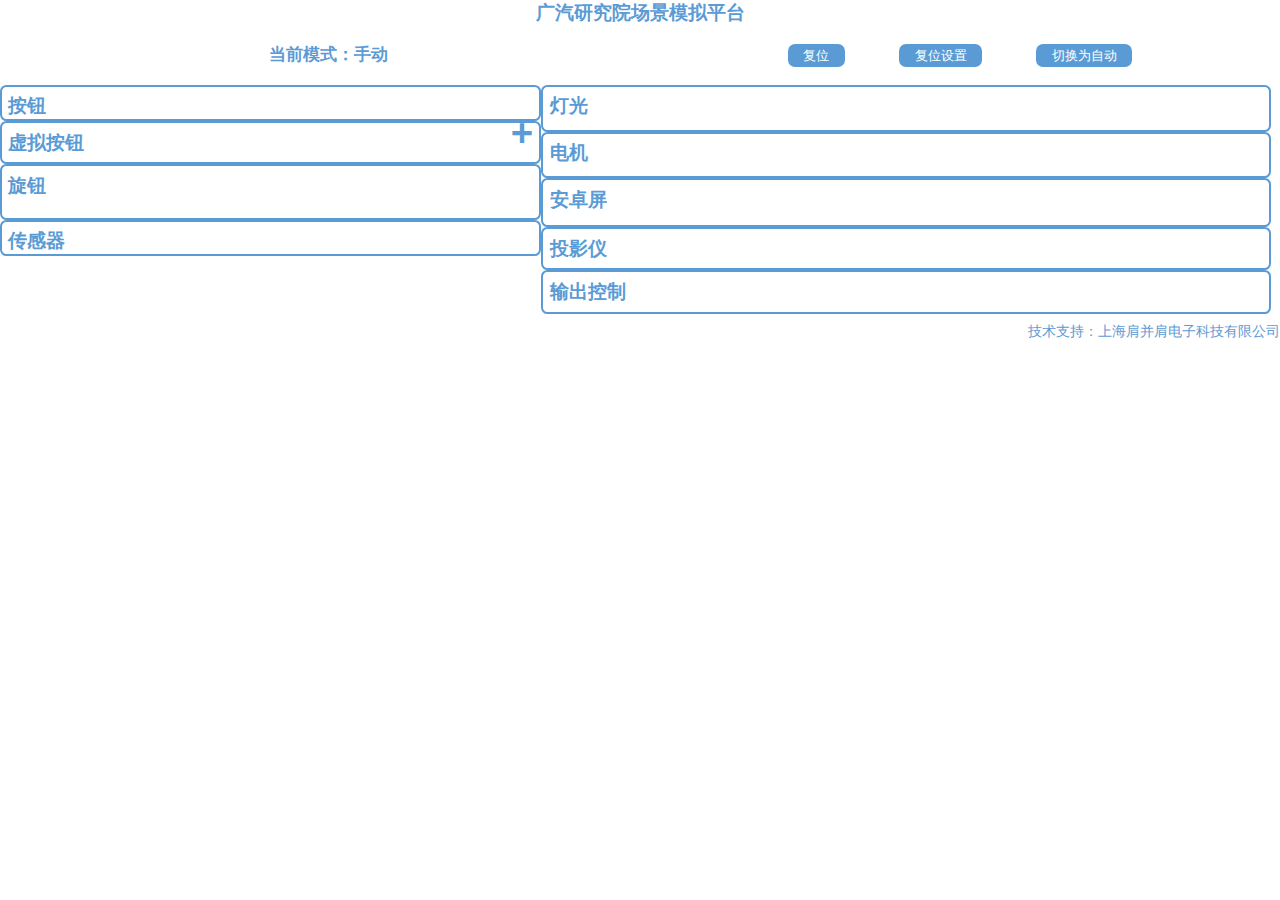
==== index.html @ 69b32aba "10.00" ====
<!DOCTYPE html>
<html>

<head>
    <meta charset="utf-8" />
    <title></title>
</head>

<body>
    <link rel="stylesheet" type="text/css" href="./css/reset.css" />
    <link rel="stylesheet" type="text/css" href="./lib/index.css" />
    <link rel="stylesheet" type="text/css" href="./css/index.css" />
    <div class="boy">
        <div id="app"></div>
			
		

        <!-- 头部 -->
        <div class="top">
            <div class="top_one">广汽研究院场景模拟平台</div>
            <div class="top_two">
                <!-- <span class="top_btn1">当前模式：手动</span> -->
                <span class="top_btn1">当前模式：手动</span>
                <span class="top_btn2 top_btn3" id="restorationBtn">复位</span>
                <span class="top_btn2" id="AllRestoration">复位设置</span>
                <span class="top_btn2" id="cut">切换为自动</span>
            </div>
        </div>
        <!-- 手动模式 -->
        <div class="content">
            <div class="contenter">

                <div class="corer"></div>
                <div class="Restoration" id="Restoration">
                    <div class="RestorationDiv" id="RestorationDiv">

                    </div>

                    <div class="Rest_library">
                        <div class="library_head">
                            <span>设备在线状态</span>
                            <img src="img/22.png" class="library_Back">
                        </div>
                        <div class="library_body">
                            <div class="library_body_name">
                                <span>氛围灯</span>
                                <span class="pack" id="pack1"></span>
                            </div>
                            <div class="library_body_body" id="library_body_body1">

                            </div>
                            <div class="library_body_name">
                                <span>电机</span>
                                <span class="pack" id="pack2"></span>
                            </div>
                            <div class="library_body_body" id="library_body_body2">

                            </div>
                            <div class="library_body_name">
                                <span>安卓屏</span>
                                <span class="pack"></span>
                            </div>
                            <div class="library_body_body" id="library_body_body5">

                            </div>
                            <div class="library_body_name">
                                <span>投影仪</span>
                                <span class="pack"></span>
                            </div>
                            <div class="library_body_body" id="library_body_body3">

                            </div>
                            <div class="library_body_name">
                                <span>输出控制</span>
                                <span class="pack"></span>
                            </div>
                            <div class="library_body_body" id="library_body_body4">

                            </div>
                        </div>
                        <!--                        <div class="library_head">-->
                        <!--                            <span>信号</span>-->
                        <!--                        </div>-->
                        <!--                        <div class="library_body">-->
                        <!--                            <div class="library_body_name">-->
                        <!--                                <span>输入信号</span>-->
                        <!--                                <span class="pack" id="pack3"></span>-->
                        <!--                            </div>-->
                        <!--                            <div class="library_body_body" id="library_body_body99">-->
                        <!--                                <div class="library_body_body_one" id="0X201">-->
                        <!--                                    <span>id:0X201</span>-->
                        <!--                                    <span class="lib_span">前门1</span>-->
                        <!--                                </div>-->

                        <!--                            </div>-->
                        <!--                        </div>-->

                    </div>

                    <div class="Restoration_btn">
                        <button class="Restoration_cancel">取消</button>
                        <button class="Restoration_seva">保存</button>
                    </div>

                </div>
                <div class="left">
                    <!-- 按钮 -->
                    <div class="button">
                        <div class="button_span">按钮</div>
                        <div class="button_body" id="button_body">
                            <!-- <div class="button_body_one">
                                <input type="text" name="" class="button_remark">
                                <span class="button_body_one_span">ID:
                                    <span class="button_body_one_id">0x123</span>
                                </span>
                                <div class="button_body_one_one">
                                    <div class="button_body_one_btn">
                                        <div class="button_body_one_btn_circle"></div>
                                        <div><input type="text"></div>
                                    </div>
                                    <div class="button_body_one_btn">
                                        <div class="button_body_one_btn_circle"></div>
                                        <div><input type="text"></div>
                                    </div>
                                    <div class="button_body_one_btn">
                                        <div class="button_body_one_btn_circle"></div>
                                        <div><input type="text"></div>
                                    </div>

                                </div>
                            </div> -->
                        </div>
                    </div>
                    <!-- 虚拟按钮 -->
                    <div class="virtual">
                        <div class="virtual_span">虚拟按钮</div>
                        <div class="virt_text" id="virt_text">
                            <div class="virt_text_id"><span>ID:</span>
                                <input type="number" class="virt_text_span" id="virt_text_span">
                            </div>
                            <div class="virt_text_num"><span>数量:</span>
                                <input type="number" class="virt_text_span" id="virt_text_num">
                            </div>
                            <div>
                                <button type="button" id="virt_ensure">取消</button>
                                <button type="button" id="virt_cancel">确定</button>
                            </div>
                        </div>
                        <div class="virt_cover" id="virt_cover"></div>
                        <!-- 加号 -->
                        <div class="virtual_add" id="virt_add">+</div>
                        <div class="virtual_body" id="virtual_body">

                            <!-- <div class="virtual_body_one">
                            <input type="text" name="" class="virtual_remark">
                            <span class="virtual_body_one_span">ID:<span class="virtual_body_one_id">0x123</span></span>
                            <div class="button_body_one_one">
                                <div class="virtual_body_one_btn">
                                    <div class="virtual_body_one_btn_circle"></div>
                                    <div><input type="text"></div>
                                </div>
                                <div class="virtual_body_one_btn">
                                    <div class="virtual_body_one_btn_circle"></div>
                                    <div><input type="text"></div>
                                </div>
                                <div class="virtual_delete">X</div>
                            </div>
                        </div> -->

                        </div>
                    </div>
                    <!-- 旋钮 -->
                    <div class="rotaryknob">
                        <div class="rotaryknob_span">旋钮</div>
                        <div class="rotaryknob_body" id="rotaryknob_body">
                            <!-- <div class="rotaryknob_body_one">
                                <input type="text" name="" class="rotaryknob_remark">
                                <span class="rotaryknob_body_one_span">ID:
                                    <span class="rotaryknob_body_one_id">0x123</span>
                                </span>
                                <input type="text" readonly="readonly" class="rotaryknob_remark_one">
                                <input type="text" value="旋转步数" class="rotaryknob_remark_two">
                                <button type="button" class="rota_btn">Power</button>
                            </div> -->
                        </div>
                    </div>
                    <!-- 传感器 -->
                    <div class="sensor">
                        <div class="sensor_span">传感器</div>
                        <div class="sensor_body" id="sensor_body">
                            <!-- <div class="sensor_body_one">
                                <input type="text" name="" class="sensor_remark ">
                                <span class="sensor_body_one_span">ID:
                                    <span class="sensor_body_one_id">0x123</span>
                                </span>

                                <div class="sensor_body_one_one">
                                    <div class="sensor_body_one_btn">
                                        <div class="sensor_body_one_btn_circle"></div>
                                        <div><input type="text"></div>
                                    </div>
                                    <div class="sensor_body_one_btn">
                                        <div class="sensor_body_one_btn_circle"></div>
                                        <div><input type="text"></div>
                                    </div>
                                    <div class="sensor_body_one_btn">
                                        <div class="sensor_body_one_btn_circle"></div>
                                        <div><input type="text"></div>
                                    </div>
                                </div>
                            </div> -->
                        </div>
                    </div>
                </div>

                <div class="right">
                    <!-- 灯光 -->
                    <div class="lamplight">
                        <div class="lamp_span">灯光</div>
                        <div class="lamp_body" id="lamp_body">
                            <!-- <div class="lamp_body_one">
                                <input type="text" name="" class="lamp_remark ">
                                <span class="lamp_body_one_span">ID:
                                    <span class="lamp_body_one_id">0x123</span>
                                </span>
                                <div class="lamp_body_one_one">
                                    <label for="">模式:</label>
                                    <select class="lamp_xuanxiang" name="" value="">
                                        <option value="01">关闭模式</option>
                                        <option value="02">打开模式</option>
                                        <option value="03">呼吸模式</option>
                                        <option value="04">颜色过渡模式</option>
                                        <option value="05">正向流水保持模式</option>
                                        <option value="06">正向流水不保持模式</option>
                                        <option value="07">反向流水保持模式</option>
                                        <option value="08">反向流水不保持模式</option>
                                        <option value="09">带数量正向流水模式</option>
                                        <option value="0A">带数量反向流水模式</option>
                                        <option value="0B">正向灭灯流水保持模式</option>
                                        <option value="0C">正向灭灯流水模式</option>
                                        <option value="0D">正向慢速流水保持模式</option>
                                        <option value="0E">正向慢速流水不保持模式</option>
                                        <option value="0F">反向慢速流水保持模式</option>
                                        <option value="10">反向慢速流水不保持模式</option>
                                        <option value="11">带数量正向慢速流水模式</option>
                                        <option value="12">带数量反向慢速流水模式</option>
                                        <option value="13">带数量正向拖尾流水模式</option>
                                        <option value="14">带数量反向拖尾流水模式</option>
                                        <option value="15">多彩正向流水模式</option>
                                        <option value="16">多彩反向流水模式</option>
                                        <option value="17">全彩像素颜色设置模式</option>
                                        <option value="18">全彩像素显示模式</option>
                                        <option value="19">全彩像素清除模式</option>
                                        <option value="1A">单色像素颜色设置模式</option>
                                        <option value="1B">单色像素显示模式</option>
                                    </select>
                                    <span>流动LED:</span>
                                    <input class="liudong" type="text">
                                    <span>LED数量:</span>
                                    <input class="led" type="text">
                                    <span>速度:</span>
                                    <input class="sudu" type="text">
                                    <span>颜色:</span>

                                    <input type="color" name="" class="yanse" />
                                    <span>白色值:</span>
                                    <input type="text" name="" class="type7" />
                                    <button class="lamp_send">执行</button>
                                </div>
                            </div -->
                        </div>
                    </div>
                    <!-- 电机 -->
                    <div class="electrical">
                        <div class="elec_span">电机</div>
                        <div class="elec_body" id="elec_body">
                            <!-- <div class="elec_body_one">
                                <input type="text" name="" class="elec_remark">
                                <span class="elec_body_one_span">ID:
                                    <span class="elec_body_one_id">0x123</span>
                                </span>
                                <div class="elec_right">

                                    <input type="range" disabled="true" name="" min="0" max="100" value="10" step="1" class="elec_int">
                                    <input type="text" value="" class="elec_cover">
                                    <input type="text" value="" class="elec_OverAll">
                                    <input type="text" value="" class="elec_Current">

                                    <button type="button" class="elec_up">前进</button>
                                    <button type="button" class="elec_down">后退</button>

                                    <label for="">
                                        <input type="radio" name="101" value="1">1
                                        <input type="radio" name="101" value="2">2
                                        <input type="radio" name="101" value="3">3
                                        <input type="radio" name="101" value="2">4
                                    </label>
                                    <button type="button" class="elec_save">保存</button>
                                    <button type="button" class="elec_send">调用</button>
                                </div>
                            </div> -->
                        </div>

                    </div>
                    <!-- 安卓屏 -->
                    <div class="android">
                        <div class="andr_span">安卓屏</div>
                        <div class="andr_body" id="andr_body">
                            <!-- <div class="andr_body_one">
                                <input type="text" name="" class="andr_remark">
                                <span class="andr_body_one_span">ID:
                                    <span class="andr_body_one_id">0x123</span>
                                </span>
                                <div class="andr_body_one_one">
                                    <button class="andr_stop andr_video">停止并关闭</button>
                                    <button class="andr_pause andr_video">暂停</button>
                                    <button class="andr_play andr_video">继续播放</button>
                                    <button class="andr_video1 andr_video">视频1</button>
                                    <button class="andr_video2 andr_video">视频2</button>
                                    <button class="andr_video3 andr_video">视频3</button>
                                    <button class="andr_video4 andr_video">视频4</button>
                                    <button class="andr_video5 andr_video">视频5</button>
                                    <button class="andr_video6 andr_video">视频6</button>
                                    <button class="andr_video7 andr_video">视频7</button>
                                    <button class="andr_video8 andr_video">视频8</button>
                                    <button class="andr_video9 andr_video">视频9</button>
                                    <button class="andr_video10 andr_video">视频10</button>
                                </div>
                            </div> -->
                        </div>
                    </div>

                    <!-- 投影仪 -->
                    <div class="projector">
                        <div class="proj_span">投影仪</div>
                        <div class="proj_body" id="proj_body">
                            <!-- <div class="proj_body_one">
                            <input type="text" name="" class="proj_remark">
                            <span class="proj_body_one_span">ID:
                                <span class="proj_body_one_id">0x123</span>
                            </span>
                            <div class="proj_top">
                                <button class="proj_1">开机</button>
                                <button class="proj_2">关机</button>
                            </div>
                            <div class="proj_bott">
                                <button class="proj_3">视频1</button>
                                <button class="proj_4">视频2</button>
                                <button class="proj_5">视频3</button>
                                <button class="proj_6">视频4</button>
                                <button class="proj_7">视频5</button>
                                <button class="proj_8">视频6</button>
                                <button class="proj_9">视频7</button>
                                <button class="proj_10">视频8</button>
                            </div>
                        </div> -->
                        </div>
                    </div>
                    <!-- 输出控制 -->
                    <div class="output">
                        <div class="outp_span">输出控制</div>
                        <div class="outp_body" id="outp_body">
                            <!-- <div class="outp_body_one">
                            <input type="text" name="" class="outp_remark">
                            <span class="outp_body_one_span">ID:
                                <span class="outp_body_one_id">0x123</span>
                            </span>
                            <div class="outp_b">
                                <div class="outp_btn">
                                    <input type="text" name="" value="" class="outp_input" />
                                    <button type="button"></button>
                                </div>
                                <div class="outp_btn">
                                    <input type="text" name="" value="" class="outp_input" />
                                    <button type="button"></button>
                                </div>
                                <div class="outp_btn">
                                    <input type="text" name="" value="" class="outp_input" />
                                    <button type="button"></button>
                                </div>
                                <div class="outp_btn">
                                    <input type="text" name="" value="" class="outp_input" />
                                    <button type="button"></button>
                                </div>
                            </div>
                        </div> -->
                        </div>
                    </div>
                </div>
            </div>


        </div>


        <!-- 自动模式 -->
        <div class="selfmotion">
            <div class="selfer">
                <div class="selfer_one" id="selfer_one">
                    <div class="selfer_lef">
                        <span>操作讲解</span>
                        <span>1.xxxxxxxxxxxxxxxxxxxxxx</span>
                        <span>2.xxxxxxxxxxxxxxxxxxxxxx</span>
                        <span>3.xxxxxxxxxxxxxxxxxxxxxx</span>
                    </div>
                    <div class="selfer_one_con">
                        <span>迎宾上车</span>
                        <!-- <input type="text" value="迎宾上车" name="" id=""> -->
                    </div>
                    <div class="selfer_one_right">
                        <span>介绍</span>
                        <span>1.xxxxxxxxxxxxxxxxxxxxxx</span>
                        <span>2.xxxxxxxxxxxxxxxxxxxxxx</span>
                        <span>3.xxxxxxxxxxxxxxxxxxxxxx</span>
                        <!-- <input type="text" value="11111111111111111111111111111111111111111111111111111111111"> -->
                        <!-- <textarea name="" cols="10" rows="10">xxxxxxxxxxxxxxxxxxxx</textarea> -->
                    </div>
                </div>
                <div class="selfer_one" id="selfer_two">
                    <div class="selfer_lef">
                        <span>操作讲解</span>
                        <span>1.xxxxxxxxxxxxxxxxxxxxxx</span>
                        <span>2.xxxxxxxxxxxxxxxxxxxxxx</span>
                        <span>3.xxxxxxxxxxxxxxxxxxxxxx</span>
                    </div>
                    <div class="selfer_one_con">
                        <span>欢送下车</span>
                        <!-- <input type="text" value="欢送下车" name=""> -->
                    </div>
                    <div class="selfer_one_right">
                        <span>介绍</span>
                        <span>1.xxxxxxxxxxxxxxxxxxxxxx</span>
                        <span>2.xxxxxxxxxxxxxxxxxxxxxx</span>
                        <span>3.xxxxxxxxxxxxxxxxxxxxxx</span>
                        <!-- <input type="text" value="11111111111111111111111111111111111111111111111111111111111"> -->
                        <!-- <textarea name="" cols="10" rows="10">xxxxxxxxxxxxxxxxxxxx</textarea> -->
                    </div>
                </div>
                <div class="selfer_one" id="selfer_three">
                    <div class="selfer_lef">
                        <span>操作讲解</span>
                        <span>1.xxxxxxxxxxxxxxxxxxxxxx</span>
                        <span>2.xxxxxxxxxxxxxxxxxxxxxx</span>
                        <span>3.xxxxxxxxxxxxxxxxxxxxxx</span>
                    </div>
                    <div class="selfer_one_con">
                        <span>氛围灯体验</span>
                        <!-- <input type="text" value="氛围灯体验" name="" id=""> -->
                    </div>
                    <div class="selfer_one_right">
                        <span>介绍</span>
                        <span>1.xxxxxxxxxxxxxxxxxxxxxx</span>
                        <span>2.xxxxxxxxxxxxxxxxxxxxxx</span>
                        <span>3.xxxxxxxxxxxxxxxxxxxxxx</span>
                        <!-- <input type="text" value="11111111111111111111111111111111111111111111111111111111111"> -->
                        <!-- <textarea name="" cols="10" rows="10">xxxxxxxxxxxxxxxxxxxx</textarea> -->
                    </div>
                </div>
            </div>
        </div>

        <!-- 自动模式3 氛围灯 -->
        <div class="Pattern3">
            <div class="pattern3_top">氛围灯</div>
            <div class="pattern3_btn">
                <span>状态:<span id="patt3_state">不可启动</span></span>
                <div class="pattern3_div" id="pattern3_z"></div>
                <button type="button" class="pattern3_button" disabled="true">启动</button>
                <button type="button" class="pattern3_tuichu">退出</button>

            </div>
            <div class="pattern3_bott">
                <div class="pattern3_one">
                    <div class="pattern3_ico" id="pattern3_ico1"></div>
                    <div class="pattern3_num">A.xxxxxxxxxxxxx</div>
                </div>
                <div class="pattern3_one">
                    <div class="pattern3_ico" id="pattern3_ico2"></div>
                    <div class="pattern3_num">A.xxxxxxxxxxxxx</div>
                </div>
                <div class="pattern3_one">
                    <div class="pattern3_ico" id="pattern3_ico3"></div>
                    <div class="pattern3_num">A.xxxxxxxxxxxxx</div>
                </div>
                <div class="pattern3_one">
                    <div class="pattern3_ico" id="pattern3_ico4"></div>
                    <div class="pattern3_num">A.xxxxxxxxxxxxx</div>
                </div>
                <div class="pattern3_one">
                    <div class="pattern3_ico" id="pattern3_ico5"></div>
                    <div class="pattern3_num">A.xxxxxxxxxxxxx</div>
                </div>
                <div class="pattern3_one">
                    <div class="pattern3_ico" id="pattern3_ico6"></div>
                    <div class="pattern3_num">A.xxxxxxxxxxxxx</div>
                </div>
            </div>
        </div>

        <!-- 尾部 -->
        <div class="bottom">
            技术支持：上海肩并肩电子科技有限公司
        </div>
    </div>


    <!-- <button type="button" id="btn">发送</button> -->
    <script type="text/javascript" src="./lib/sockjs.min.js"></script>
    <script type="text/javascript" src="./lib/stomp.min1.js"></script>
    <script type="text/javascript" src="./lib/jquery-3.3.1.min.js"></script>
    <script type="text/javascript" src="./lib/vue.js"></script>
    <script type="text/javascript" src="./lib/index.js"></script>
    <script type="text/javascript" src="./js/index.js"></script>
</body>

</html>
---- lib/index.css ----
@charset "UTF-8";.el-pagination--small .arrow.disabled,.el-table .hidden-columns,.el-table td.is-hidden>*,.el-table th.is-hidden>*,.el-table--hidden{visibility:hidden}.el-input__suffix,.el-tree.is-dragging .el-tree-node__content *{pointer-events:none}.el-dropdown .el-dropdown-selfdefine:focus:active,.el-dropdown .el-dropdown-selfdefine:focus:not(.focusing),.el-message__closeBtn:focus,.el-message__content:focus,.el-popover:focus,.el-popover:focus:active,.el-popover__reference:focus:hover,.el-popover__reference:focus:not(.focusing),.el-rate:active,.el-rate:focus,.el-tooltip:focus:hover,.el-tooltip:focus:not(.focusing),.el-upload-list__item.is-success:active,.el-upload-list__item.is-success:not(.focusing):focus{outline-width:0}@font-face{font-family:element-icons;src:url(fonts/element-icons.woff) format("woff"),url(fonts/element-icons.ttf) format("truetype");font-weight:400;font-display:"auto";font-style:normal}[class*=" el-icon-"],[class^=el-icon-]{font-family:element-icons!important;speak:none;font-style:normal;font-weight:400;font-variant:normal;text-transform:none;line-height:1;vertical-align:baseline;display:inline-block;-webkit-font-smoothing:antialiased;-moz-osx-font-smoothing:grayscale}.el-icon-ice-cream-round:before{content:"\e6a0"}.el-icon-ice-cream-square:before{content:"\e6a3"}.el-icon-lollipop:before{content:"\e6a4"}.el-icon-potato-strips:before{content:"\e6a5"}.el-icon-milk-tea:before{content:"\e6a6"}.el-icon-ice-drink:before{content:"\e6a7"}.el-icon-ice-tea:before{content:"\e6a9"}.el-icon-coffee:before{content:"\e6aa"}.el-icon-orange:before{content:"\e6ab"}.el-icon-pear:before{content:"\e6ac"}.el-icon-apple:before{content:"\e6ad"}.el-icon-cherry:before{content:"\e6ae"}.el-icon-watermelon:before{content:"\e6af"}.el-icon-grape:before{content:"\e6b0"}.el-icon-refrigerator:before{content:"\e6b1"}.el-icon-goblet-square-full:before{content:"\e6b2"}.el-icon-goblet-square:before{content:"\e6b3"}.el-icon-goblet-full:before{content:"\e6b4"}.el-icon-goblet:before{content:"\e6b5"}.el-icon-cold-drink:before{content:"\e6b6"}.el-icon-coffee-cup:before{content:"\e6b8"}.el-icon-water-cup:before{content:"\e6b9"}.el-icon-hot-water:before{content:"\e6ba"}.el-icon-ice-cream:before{content:"\e6bb"}.el-icon-dessert:before{content:"\e6bc"}.el-icon-sugar:before{content:"\e6bd"}.el-icon-tableware:before{content:"\e6be"}.el-icon-burger:before{content:"\e6bf"}.el-icon-knife-fork:before{content:"\e6c1"}.el-icon-fork-spoon:before{content:"\e6c2"}.el-icon-chicken:before{content:"\e6c3"}.el-icon-food:before{content:"\e6c4"}.el-icon-dish-1:before{content:"\e6c5"}.el-icon-dish:before{content:"\e6c6"}.el-icon-moon-night:before{content:"\e6ee"}.el-icon-moon:before{content:"\e6f0"}.el-icon-cloudy-and-sunny:before{content:"\e6f1"}.el-icon-partly-cloudy:before{content:"\e6f2"}.el-icon-cloudy:before{content:"\e6f3"}.el-icon-sunny:before{content:"\e6f6"}.el-icon-sunset:before{content:"\e6f7"}.el-icon-sunrise-1:before{content:"\e6f8"}.el-icon-sunrise:before{content:"\e6f9"}.el-icon-heavy-rain:before{content:"\e6fa"}.el-icon-lightning:before{content:"\e6fb"}.el-icon-light-rain:before{content:"\e6fc"}.el-icon-wind-power:before{content:"\e6fd"}.el-icon-baseball:before{content:"\e712"}.el-icon-soccer:before{content:"\e713"}.el-icon-football:before{content:"\e715"}.el-icon-basketball:before{content:"\e716"}.el-icon-ship:before{content:"\e73f"}.el-icon-truck:before{content:"\e740"}.el-icon-bicycle:before{content:"\e741"}.el-icon-mobile-phone:before{content:"\e6d3"}.el-icon-service:before{content:"\e6d4"}.el-icon-key:before{content:"\e6e2"}.el-icon-unlock:before{content:"\e6e4"}.el-icon-lock:before{content:"\e6e5"}.el-icon-watch:before{content:"\e6fe"}.el-icon-watch-1:before{content:"\e6ff"}.el-icon-timer:before{content:"\e702"}.el-icon-alarm-clock:before{content:"\e703"}.el-icon-map-location:before{content:"\e704"}.el-icon-delete-location:before{content:"\e705"}.el-icon-add-location:before{content:"\e706"}.el-icon-location-information:before{content:"\e707"}.el-icon-location-outline:before{content:"\e708"}.el-icon-location:before{content:"\e79e"}.el-icon-place:before{content:"\e709"}.el-icon-discover:before{content:"\e70a"}.el-icon-first-aid-kit:before{content:"\e70b"}.el-icon-trophy-1:before{content:"\e70c"}.el-icon-trophy:before{content:"\e70d"}.el-icon-medal:before{content:"\e70e"}.el-icon-medal-1:before{content:"\e70f"}.el-icon-stopwatch:before{content:"\e710"}.el-icon-mic:before{content:"\e711"}.el-icon-copy-document:before{content:"\e718"}.el-icon-full-screen:before{content:"\e719"}.el-icon-switch-button:before{content:"\e71b"}.el-icon-aim:before{content:"\e71c"}.el-icon-crop:before{content:"\e71d"}.el-icon-odometer:before{content:"\e71e"}.el-icon-time:before{content:"\e71f"}.el-icon-bangzhu:before{content:"\e724"}.el-icon-close-notification:before{content:"\e726"}.el-icon-microphone:before{content:"\e727"}.el-icon-turn-off-microphone:before{content:"\e728"}.el-icon-position:before{content:"\e729"}.el-icon-postcard:before{content:"\e72a"}.el-icon-message:before{content:"\e72b"}.el-icon-chat-line-square:before{content:"\e72d"}.el-icon-chat-dot-square:before{content:"\e72e"}.el-icon-chat-dot-round:before{content:"\e72f"}.el-icon-chat-square:before{content:"\e730"}.el-icon-chat-line-round:before{content:"\e731"}.el-icon-chat-round:before{content:"\e732"}.el-icon-set-up:before{content:"\e733"}.el-icon-turn-off:before{content:"\e734"}.el-icon-open:before{content:"\e735"}.el-icon-connection:before{content:"\e736"}.el-icon-link:before{content:"\e737"}.el-icon-cpu:before{content:"\e738"}.el-icon-thumb:before{content:"\e739"}.el-icon-female:before{content:"\e73a"}.el-icon-male:before{content:"\e73b"}.el-icon-guide:before{content:"\e73c"}.el-icon-news:before{content:"\e73e"}.el-icon-price-tag:before{content:"\e744"}.el-icon-discount:before{content:"\e745"}.el-icon-wallet:before{content:"\e747"}.el-icon-coin:before{content:"\e748"}.el-icon-money:before{content:"\e749"}.el-icon-bank-card:before{content:"\e74a"}.el-icon-box:before{content:"\e74b"}.el-icon-present:before{content:"\e74c"}.el-icon-sell:before{content:"\e6d5"}.el-icon-sold-out:before{content:"\e6d6"}.el-icon-shopping-bag-2:before{content:"\e74d"}.el-icon-shopping-bag-1:before{content:"\e74e"}.el-icon-shopping-cart-2:before{content:"\e74f"}.el-icon-shopping-cart-1:before{content:"\e750"}.el-icon-shopping-cart-full:before{content:"\e751"}.el-icon-smoking:before{content:"\e752"}.el-icon-no-smoking:before{content:"\e753"}.el-icon-house:before{content:"\e754"}.el-icon-table-lamp:before{content:"\e755"}.el-icon-school:before{content:"\e756"}.el-icon-office-building:before{content:"\e757"}.el-icon-toilet-paper:before{content:"\e758"}.el-icon-notebook-2:before{content:"\e759"}.el-icon-notebook-1:before{content:"\e75a"}.el-icon-files:before{content:"\e75b"}.el-icon-collection:before{content:"\e75c"}.el-icon-receiving:before{content:"\e75d"}.el-icon-suitcase-1:before{content:"\e760"}.el-icon-suitcase:before{content:"\e761"}.el-icon-film:before{content:"\e763"}.el-icon-collection-tag:before{content:"\e765"}.el-icon-data-analysis:before{content:"\e766"}.el-icon-pie-chart:before{content:"\e767"}.el-icon-data-board:before{content:"\e768"}.el-icon-data-line:before{content:"\e76d"}.el-icon-reading:before{content:"\e769"}.el-icon-magic-stick:before{content:"\e76a"}.el-icon-coordinate:before{content:"\e76b"}.el-icon-mouse:before{content:"\e76c"}.el-icon-brush:before{content:"\e76e"}.el-icon-headset:before{content:"\e76f"}.el-icon-umbrella:before{content:"\e770"}.el-icon-scissors:before{content:"\e771"}.el-icon-mobile:before{content:"\e773"}.el-icon-attract:before{content:"\e774"}.el-icon-monitor:before{content:"\e775"}.el-icon-search:before{content:"\e778"}.el-icon-takeaway-box:before{content:"\e77a"}.el-icon-paperclip:before{content:"\e77d"}.el-icon-printer:before{content:"\e77e"}.el-icon-document-add:before{content:"\e782"}.el-icon-document:before{content:"\e785"}.el-icon-document-checked:before{content:"\e786"}.el-icon-document-copy:before{content:"\e787"}.el-icon-document-delete:before{content:"\e788"}.el-icon-document-remove:before{content:"\e789"}.el-icon-tickets:before{content:"\e78b"}.el-icon-folder-checked:before{content:"\e77f"}.el-icon-folder-delete:before{content:"\e780"}.el-icon-folder-remove:before{content:"\e781"}.el-icon-folder-add:before{content:"\e783"}.el-icon-folder-opened:before{content:"\e784"}.el-icon-folder:before{content:"\e78a"}.el-icon-edit-outline:before{content:"\e764"}.el-icon-edit:before{content:"\e78c"}.el-icon-date:before{content:"\e78e"}.el-icon-c-scale-to-original:before{content:"\e7c6"}.el-icon-view:before{content:"\e6ce"}.el-icon-loading:before{content:"\e6cf"}.el-icon-rank:before{content:"\e6d1"}.el-icon-sort-down:before{content:"\e7c4"}.el-icon-sort-up:before{content:"\e7c5"}.el-icon-sort:before{content:"\e6d2"}.el-icon-finished:before{content:"\e6cd"}.el-icon-refresh-left:before{content:"\e6c7"}.el-icon-refresh-right:before{content:"\e6c8"}.el-icon-refresh:before{content:"\e6d0"}.el-icon-video-play:before{content:"\e7c0"}.el-icon-video-pause:before{content:"\e7c1"}.el-icon-d-arrow-right:before{content:"\e6dc"}.el-icon-d-arrow-left:before{content:"\e6dd"}.el-icon-arrow-up:before{content:"\e6e1"}.el-icon-arrow-down:before{content:"\e6df"}.el-icon-arrow-right:before{content:"\e6e0"}.el-icon-arrow-left:before{content:"\e6de"}.el-icon-top-right:before{content:"\e6e7"}.el-icon-top-left:before{content:"\e6e8"}.el-icon-top:before{content:"\e6e6"}.el-icon-bottom:before{content:"\e6eb"}.el-icon-right:before{content:"\e6e9"}.el-icon-back:before{content:"\e6ea"}.el-icon-bottom-right:before{content:"\e6ec"}.el-icon-bottom-left:before{content:"\e6ed"}.el-icon-caret-top:before{content:"\e78f"}.el-icon-caret-bottom:before{content:"\e790"}.el-icon-caret-right:before{content:"\e791"}.el-icon-caret-left:before{content:"\e792"}.el-icon-d-caret:before{content:"\e79a"}.el-icon-share:before{content:"\e793"}.el-icon-menu:before{content:"\e798"}.el-icon-s-grid:before{content:"\e7a6"}.el-icon-s-check:before{content:"\e7a7"}.el-icon-s-data:before{content:"\e7a8"}.el-icon-s-opportunity:before{content:"\e7aa"}.el-icon-s-custom:before{content:"\e7ab"}.el-icon-s-claim:before{content:"\e7ad"}.el-icon-s-finance:before{content:"\e7ae"}.el-icon-s-comment:before{content:"\e7af"}.el-icon-s-flag:before{content:"\e7b0"}.el-icon-s-marketing:before{content:"\e7b1"}.el-icon-s-shop:before{content:"\e7b4"}.el-icon-s-open:before{content:"\e7b5"}.el-icon-s-management:before{content:"\e7b6"}.el-icon-s-ticket:before{content:"\e7b7"}.el-icon-s-release:before{content:"\e7b8"}.el-icon-s-home:before{content:"\e7b9"}.el-icon-s-promotion:before{content:"\e7ba"}.el-icon-s-operation:before{content:"\e7bb"}.el-icon-s-unfold:before{content:"\e7bc"}.el-icon-s-fold:before{content:"\e7a9"}.el-icon-s-platform:before{content:"\e7bd"}.el-icon-s-order:before{content:"\e7be"}.el-icon-s-cooperation:before{content:"\e7bf"}.el-icon-bell:before{content:"\e725"}.el-icon-message-solid:before{content:"\e799"}.el-icon-video-camera:before{content:"\e772"}.el-icon-video-camera-solid:before{content:"\e796"}.el-icon-camera:before{content:"\e779"}.el-icon-camera-solid:before{content:"\e79b"}.el-icon-download:before{content:"\e77c"}.el-icon-upload2:before{content:"\e77b"}.el-icon-upload:before{content:"\e7c3"}.el-icon-picture-outline-round:before{content:"\e75f"}.el-icon-picture-outline:before{content:"\e75e"}.el-icon-picture:before{content:"\e79f"}.el-icon-close:before{content:"\e6db"}.el-icon-check:before{content:"\e6da"}.el-icon-plus:before{content:"\e6d9"}.el-icon-minus:before{content:"\e6d8"}.el-icon-help:before{content:"\e73d"}.el-icon-s-help:before{content:"\e7b3"}.el-icon-circle-close:before{content:"\e78d"}.el-icon-circle-check:before{content:"\e720"}.el-icon-circle-plus-outline:before{content:"\e723"}.el-icon-remove-outline:before{content:"\e722"}.el-icon-zoom-out:before{content:"\e776"}.el-icon-zoom-in:before{content:"\e777"}.el-icon-error:before{content:"\e79d"}.el-icon-success:before{content:"\e79c"}.el-icon-circle-plus:before{content:"\e7a0"}.el-icon-remove:before{content:"\e7a2"}.el-icon-info:before{content:"\e7a1"}.el-icon-question:before{content:"\e7a4"}.el-icon-warning-outline:before{content:"\e6c9"}.el-icon-warning:before{content:"\e7a3"}.el-icon-goods:before{content:"\e7c2"}.el-icon-s-goods:before{content:"\e7b2"}.el-icon-star-off:before{content:"\e717"}.el-icon-star-on:before{content:"\e797"}.el-icon-more-outline:before{content:"\e6cc"}.el-icon-more:before{content:"\e794"}.el-icon-phone-outline:before{content:"\e6cb"}.el-icon-phone:before{content:"\e795"}.el-icon-user:before{content:"\e6e3"}.el-icon-user-solid:before{content:"\e7a5"}.el-icon-setting:before{content:"\e6ca"}.el-icon-s-tools:before{content:"\e7ac"}.el-icon-delete:before{content:"\e6d7"}.el-icon-delete-solid:before{content:"\e7c9"}.el-icon-eleme:before{content:"\e7c7"}.el-icon-platform-eleme:before{content:"\e7ca"}.el-icon-loading{-webkit-animation:rotating 2s linear infinite;animation:rotating 2s linear infinite}.el-icon--right{margin-left:5px}.el-icon--left{margin-right:5px}@-webkit-keyframes rotating{0%{-webkit-transform:rotateZ(0);transform:rotateZ(0)}100%{-webkit-transform:rotateZ(360deg);transform:rotateZ(360deg)}}@keyframes rotating{0%{-webkit-transform:rotateZ(0);transform:rotateZ(0)}100%{-webkit-transform:rotateZ(360deg);transform:rotateZ(360deg)}}.el-pagination{white-space:nowrap;padding:2px 5px;color:#303133;font-weight:700}.el-pagination::after,.el-pagination::before{display:table;content:""}.el-pagination::after{clear:both}.el-pagination button,.el-pagination span:not([class*=suffix]){display:inline-block;font-size:13px;min-width:35.5px;height:28px;line-height:28px;vertical-align:top;-webkit-box-sizing:border-box;box-sizing:border-box}.el-pagination .el-input__inner{text-align:center;-moz-appearance:textfield;line-height:normal}.el-pagination .el-input__suffix{right:0;-webkit-transform:scale(.8);transform:scale(.8)}.el-pagination .el-select .el-input{width:100px;margin:0 5px}.el-pagination .el-select .el-input .el-input__inner{padding-right:25px;border-radius:3px}.el-pagination button{border:none;padding:0 6px;background:0 0}.el-pagination button:focus{outline:0}.el-pagination button:hover{color:#409EFF}.el-pagination button:disabled{color:#C0C4CC;background-color:#FFF;cursor:not-allowed}.el-pagination .btn-next,.el-pagination .btn-prev{background:center center no-repeat #FFF;background-size:16px;cursor:pointer;margin:0;color:#303133}.el-pagination .btn-next .el-icon,.el-pagination .btn-prev .el-icon{display:block;font-size:12px;font-weight:700}.el-pagination .btn-prev{padding-right:12px}.el-pagination .btn-next{padding-left:12px}.el-pagination .el-pager li.disabled{color:#C0C4CC;cursor:not-allowed}.el-pager li,.el-pager li.btn-quicknext:hover,.el-pager li.btn-quickprev:hover{cursor:pointer}.el-pagination--small .btn-next,.el-pagination--small .btn-prev,.el-pagination--small .el-pager li,.el-pagination--small .el-pager li.btn-quicknext,.el-pagination--small .el-pager li.btn-quickprev,.el-pagination--small .el-pager li:last-child{border-color:transparent;font-size:12px;line-height:22px;height:22px;min-width:22px}.el-pagination--small .more::before,.el-pagination--small li.more::before{line-height:24px}.el-pagination--small button,.el-pagination--small span:not([class*=suffix]){height:22px;line-height:22px}.el-pagination--small .el-pagination__editor,.el-pagination--small .el-pagination__editor.el-input .el-input__inner{height:22px}.el-pagination__sizes{margin:0 10px 0 0;font-weight:400;color:#606266}.el-pagination__sizes .el-input .el-input__inner{font-size:13px;padding-left:8px}.el-pagination__sizes .el-input .el-input__inner:hover{border-color:#409EFF}.el-pagination__total{margin-right:10px;font-weight:400;color:#606266}.el-pagination__jump{margin-left:24px;font-weight:400;color:#606266}.el-pagination__jump .el-input__inner{padding:0 3px}.el-pagination__rightwrapper{float:right}.el-pagination__editor{line-height:18px;padding:0 2px;height:28px;text-align:center;margin:0 2px;-webkit-box-sizing:border-box;box-sizing:border-box;border-radius:3px}.el-pager,.el-pagination.is-background .btn-next,.el-pagination.is-background .btn-prev{padding:0}.el-pagination__editor.el-input{width:50px}.el-pagination__editor.el-input .el-input__inner{height:28px}.el-pagination__editor .el-input__inner::-webkit-inner-spin-button,.el-pagination__editor .el-input__inner::-webkit-outer-spin-button{-webkit-appearance:none;margin:0}.el-pagination.is-background .btn-next,.el-pagination.is-background .btn-prev,.el-pagination.is-background .el-pager li{margin:0 5px;background-color:#f4f4f5;color:#606266;min-width:30px;border-radius:2px}.el-pagination.is-background .btn-next.disabled,.el-pagination.is-background .btn-next:disabled,.el-pagination.is-background .btn-prev.disabled,.el-pagination.is-background .btn-prev:disabled,.el-pagination.is-background .el-pager li.disabled{color:#C0C4CC}.el-pagination.is-background .el-pager li:not(.disabled):hover{color:#409EFF}.el-pagination.is-background .el-pager li:not(.disabled).active{background-color:#409EFF;color:#FFF}.el-dialog,.el-pager li{background:#FFF;-webkit-box-sizing:border-box}.el-pagination.is-background.el-pagination--small .btn-next,.el-pagination.is-background.el-pagination--small .btn-prev,.el-pagination.is-background.el-pagination--small .el-pager li{margin:0 3px;min-width:22px}.el-pager,.el-pager li{vertical-align:top;margin:0;display:inline-block}.el-pager{-webkit-user-select:none;-moz-user-select:none;-ms-user-select:none;user-select:none;list-style:none;font-size:0}.el-date-table,.el-table th{-webkit-user-select:none;-moz-user-select:none}.el-pager .more::before{line-height:30px}.el-pager li{padding:0 4px;font-size:13px;min-width:35.5px;height:28px;line-height:28px;box-sizing:border-box;text-align:center}.el-menu--collapse .el-menu .el-submenu,.el-menu--popup{min-width:200px}.el-pager li.btn-quicknext,.el-pager li.btn-quickprev{line-height:28px;color:#303133}.el-pager li.btn-quicknext.disabled,.el-pager li.btn-quickprev.disabled{color:#C0C4CC}.el-pager li.active+li{border-left:0}.el-pager li:hover{color:#409EFF}.el-pager li.active{color:#409EFF;cursor:default}@-webkit-keyframes v-modal-in{0%{opacity:0}}@-webkit-keyframes v-modal-out{100%{opacity:0}}.el-dialog{position:relative;margin:0 auto 50px;border-radius:2px;-webkit-box-shadow:0 1px 3px rgba(0,0,0,.3);box-shadow:0 1px 3px rgba(0,0,0,.3);box-sizing:border-box;width:50%}.el-dialog.is-fullscreen{width:100%;margin-top:0;margin-bottom:0;height:100%;overflow:auto}.el-dialog__wrapper{position:fixed;top:0;right:0;bottom:0;left:0;overflow:auto;margin:0}.el-dialog__header{padding:20px 20px 10px}.el-dialog__headerbtn{position:absolute;top:20px;right:20px;padding:0;background:0 0;border:none;outline:0;cursor:pointer;font-size:16px}.el-dialog__headerbtn .el-dialog__close{color:#909399}.el-dialog__headerbtn:focus .el-dialog__close,.el-dialog__headerbtn:hover .el-dialog__close{color:#409EFF}.el-dialog__title{line-height:24px;font-size:18px;color:#303133}.el-dialog__body{padding:30px 20px;color:#606266;font-size:14px;word-break:break-all}.el-dialog__footer{padding:10px 20px 20px;text-align:right;-webkit-box-sizing:border-box;box-sizing:border-box}.el-dialog--center{text-align:center}.el-dialog--center .el-dialog__body{text-align:initial;padding:25px 25px 30px}.el-dialog--center .el-dialog__footer{text-align:inherit}.dialog-fade-enter-active{-webkit-animation:dialog-fade-in .3s;animation:dialog-fade-in .3s}.dialog-fade-leave-active{-webkit-animation:dialog-fade-out .3s;animation:dialog-fade-out .3s}@-webkit-keyframes dialog-fade-in{0%{-webkit-transform:translate3d(0,-20px,0);transform:translate3d(0,-20px,0);opacity:0}100%{-webkit-transform:translate3d(0,0,0);transform:translate3d(0,0,0);opacity:1}}@keyframes dialog-fade-in{0%{-webkit-transform:translate3d(0,-20px,0);transform:translate3d(0,-20px,0);opacity:0}100%{-webkit-transform:translate3d(0,0,0);transform:translate3d(0,0,0);opacity:1}}@-webkit-keyframes dialog-fade-out{0%{-webkit-transform:translate3d(0,0,0);transform:translate3d(0,0,0);opacity:1}100%{-webkit-transform:translate3d(0,-20px,0);transform:translate3d(0,-20px,0);opacity:0}}@keyframes dialog-fade-out{0%{-webkit-transform:translate3d(0,0,0);transform:translate3d(0,0,0);opacity:1}100%{-webkit-transform:translate3d(0,-20px,0);transform:translate3d(0,-20px,0);opacity:0}}.el-autocomplete{position:relative;display:inline-block}.el-autocomplete-suggestion{margin:5px 0;-webkit-box-shadow:0 2px 12px 0 rgba(0,0,0,.1);box-shadow:0 2px 12px 0 rgba(0,0,0,.1);border-radius:4px;border:1px solid #E4E7ED;-webkit-box-sizing:border-box;box-sizing:border-box;background-color:#FFF}.el-dropdown-menu,.el-menu--collapse .el-submenu .el-menu{z-index:10;-webkit-box-shadow:0 2px 12px 0 rgba(0,0,0,.1)}.el-autocomplete-suggestion__wrap{max-height:280px;padding:10px 0;-webkit-box-sizing:border-box;box-sizing:border-box}.el-autocomplete-suggestion__list{margin:0;padding:0}.el-autocomplete-suggestion li{padding:0 20px;margin:0;line-height:34px;cursor:pointer;color:#606266;font-size:14px;list-style:none;white-space:nowrap;overflow:hidden;text-overflow:ellipsis}.el-autocomplete-suggestion li.highlighted,.el-autocomplete-suggestion li:hover{background-color:#F5F7FA}.el-autocomplete-suggestion li.divider{margin-top:6px;border-top:1px solid #000}.el-autocomplete-suggestion li.divider:last-child{margin-bottom:-6px}.el-autocomplete-suggestion.is-loading li{text-align:center;height:100px;line-height:100px;font-size:20px;color:#999}.el-autocomplete-suggestion.is-loading li::after{display:inline-block;content:"";height:100%;vertical-align:middle}.el-autocomplete-suggestion.is-loading li:hover{background-color:#FFF}.el-autocomplete-suggestion.is-loading .el-icon-loading{vertical-align:middle}.el-dropdown{display:inline-block;position:relative;color:#606266;font-size:14px}.el-dropdown .el-button-group{display:block}.el-dropdown .el-button-group .el-button{float:none}.el-dropdown .el-dropdown__caret-button{padding-left:5px;padding-right:5px;position:relative;border-left:none}.el-dropdown .el-dropdown__caret-button::before{content:'';position:absolute;display:block;width:1px;top:5px;bottom:5px;left:0;background:rgba(255,255,255,.5)}.el-dropdown .el-dropdown__caret-button.el-button--default::before{background:rgba(220,223,230,.5)}.el-dropdown .el-dropdown__caret-button:hover::before{top:0;bottom:0}.el-dropdown .el-dropdown__caret-button .el-dropdown__icon{padding-left:0}.el-dropdown__icon{font-size:12px;margin:0 3px}.el-dropdown-menu{position:absolute;top:0;left:0;padding:10px 0;margin:5px 0;background-color:#FFF;border:1px solid #EBEEF5;border-radius:4px;box-shadow:0 2px 12px 0 rgba(0,0,0,.1)}.el-dropdown-menu__item{list-style:none;line-height:36px;padding:0 20px;margin:0;font-size:14px;color:#606266;cursor:pointer;outline:0}.el-dropdown-menu__item:focus,.el-dropdown-menu__item:not(.is-disabled):hover{background-color:#ecf5ff;color:#66b1ff}.el-dropdown-menu__item i{margin-right:5px}.el-dropdown-menu__item--divided{position:relative;margin-top:6px;border-top:1px solid #EBEEF5}.el-dropdown-menu__item--divided:before{content:'';height:6px;display:block;margin:0 -20px;background-color:#FFF}.el-dropdown-menu__item.is-disabled{cursor:default;color:#bbb;pointer-events:none}.el-dropdown-menu--medium{padding:6px 0}.el-dropdown-menu--medium .el-dropdown-menu__item{line-height:30px;padding:0 17px;font-size:14px}.el-dropdown-menu--medium .el-dropdown-menu__item.el-dropdown-menu__item--divided{margin-top:6px}.el-dropdown-menu--medium .el-dropdown-menu__item.el-dropdown-menu__item--divided:before{height:6px;margin:0 -17px}.el-dropdown-menu--small{padding:6px 0}.el-dropdown-menu--small .el-dropdown-menu__item{line-height:27px;padding:0 15px;font-size:13px}.el-dropdown-menu--small .el-dropdown-menu__item.el-dropdown-menu__item--divided{margin-top:4px}.el-dropdown-menu--small .el-dropdown-menu__item.el-dropdown-menu__item--divided:before{height:4px;margin:0 -15px}.el-dropdown-menu--mini{padding:3px 0}.el-dropdown-menu--mini .el-dropdown-menu__item{line-height:24px;padding:0 10px;font-size:12px}.el-dropdown-menu--mini .el-dropdown-menu__item.el-dropdown-menu__item--divided{margin-top:3px}.el-dropdown-menu--mini .el-dropdown-menu__item.el-dropdown-menu__item--divided:before{height:3px;margin:0 -10px}.el-menu{border-right:solid 1px #e6e6e6;list-style:none;position:relative;margin:0;padding-left:0;background-color:#FFF}.el-menu--horizontal>.el-menu-item:not(.is-disabled):focus,.el-menu--horizontal>.el-menu-item:not(.is-disabled):hover,.el-menu--horizontal>.el-submenu .el-submenu__title:hover{background-color:#fff}.el-menu::after,.el-menu::before{display:table;content:""}.el-menu::after{clear:both}.el-menu.el-menu--horizontal{border-bottom:solid 1px #e6e6e6}.el-menu--horizontal{border-right:none}.el-menu--horizontal>.el-menu-item{float:left;height:60px;line-height:60px;margin:0;border-bottom:2px solid transparent;color:#909399}.el-menu--horizontal>.el-menu-item a,.el-menu--horizontal>.el-menu-item a:hover{color:inherit}.el-menu--horizontal>.el-submenu{float:left}.el-menu--horizontal>.el-submenu:focus,.el-menu--horizontal>.el-submenu:hover{outline:0}.el-menu--horizontal>.el-submenu:focus .el-submenu__title,.el-menu--horizontal>.el-submenu:hover .el-submenu__title{color:#303133}.el-menu--horizontal>.el-submenu.is-active .el-submenu__title{border-bottom:2px solid #409EFF;color:#303133}.el-menu--horizontal>.el-submenu .el-submenu__title{height:60px;line-height:60px;border-bottom:2px solid transparent;color:#909399}.el-menu--horizontal>.el-submenu .el-submenu__icon-arrow{position:static;vertical-align:middle;margin-left:8px;margin-top:-3px}.el-menu--horizontal .el-menu .el-menu-item,.el-menu--horizontal .el-menu .el-submenu__title{background-color:#FFF;float:none;height:36px;line-height:36px;padding:0 10px;color:#909399}.el-menu--horizontal .el-menu .el-menu-item.is-active,.el-menu--horizontal .el-menu .el-submenu.is-active>.el-submenu__title{color:#303133}.el-menu--horizontal .el-menu-item:not(.is-disabled):focus,.el-menu--horizontal .el-menu-item:not(.is-disabled):hover{outline:0;color:#303133}.el-menu--horizontal>.el-menu-item.is-active{border-bottom:2px solid #409EFF;color:#303133}.el-menu--collapse{width:64px}.el-menu--collapse>.el-menu-item [class^=el-icon-],.el-menu--collapse>.el-submenu>.el-submenu__title [class^=el-icon-]{margin:0;vertical-align:middle;width:24px;text-align:center}.el-menu--collapse>.el-menu-item .el-submenu__icon-arrow,.el-menu--collapse>.el-submenu>.el-submenu__title .el-submenu__icon-arrow{display:none}.el-menu--collapse>.el-menu-item span,.el-menu--collapse>.el-submenu>.el-submenu__title span{height:0;width:0;overflow:hidden;visibility:hidden;display:inline-block}.el-menu--collapse>.el-menu-item.is-active i{color:inherit}.el-menu--collapse .el-submenu{position:relative}.el-menu--collapse .el-submenu .el-menu{position:absolute;margin-left:5px;top:0;left:100%;border:1px solid #E4E7ED;border-radius:2px;box-shadow:0 2px 12px 0 rgba(0,0,0,.1)}.el-menu-item,.el-submenu__title{height:56px;line-height:56px;position:relative;-webkit-box-sizing:border-box;white-space:nowrap;list-style:none}.el-menu--collapse .el-submenu.is-opened>.el-submenu__title .el-submenu__icon-arrow{-webkit-transform:none;transform:none}.el-menu--popup{z-index:100;border:none;padding:5px 0;border-radius:2px;-webkit-box-shadow:0 2px 12px 0 rgba(0,0,0,.1);box-shadow:0 2px 12px 0 rgba(0,0,0,.1)}.el-menu--popup-bottom-start{margin-top:5px}.el-menu--popup-right-start{margin-left:5px;margin-right:5px}.el-menu-item{font-size:14px;color:#303133;padding:0 20px;cursor:pointer;-webkit-transition:border-color .3s,background-color .3s,color .3s;transition:border-color .3s,background-color .3s,color .3s;box-sizing:border-box}.el-menu-item *{vertical-align:middle}.el-menu-item i{color:#909399}.el-menu-item:focus,.el-menu-item:hover{outline:0;background-color:#ecf5ff}.el-menu-item.is-disabled{opacity:.25;cursor:not-allowed;background:0 0!important}.el-menu-item [class^=el-icon-]{margin-right:5px;width:24px;text-align:center;font-size:18px;vertical-align:middle}.el-menu-item.is-active{color:#409EFF}.el-menu-item.is-active i{color:inherit}.el-submenu{list-style:none;margin:0;padding-left:0}.el-submenu__title{font-size:14px;color:#303133;padding:0 20px;cursor:pointer;-webkit-transition:border-color .3s,background-color .3s,color .3s;transition:border-color .3s,background-color .3s,color .3s;box-sizing:border-box}.el-submenu__title *{vertical-align:middle}.el-submenu__title i{color:#909399}.el-submenu__title:focus,.el-submenu__title:hover{outline:0;background-color:#ecf5ff}.el-submenu__title.is-disabled{opacity:.25;cursor:not-allowed;background:0 0!important}.el-submenu__title:hover{background-color:#ecf5ff}.el-submenu .el-menu{border:none}.el-submenu .el-menu-item{height:50px;line-height:50px;padding:0 45px;min-width:200px}.el-submenu__icon-arrow{position:absolute;top:50%;right:20px;margin-top:-7px;-webkit-transition:-webkit-transform .3s;transition:-webkit-transform .3s;transition:transform .3s;transition:transform .3s,-webkit-transform .3s;font-size:12px}.el-submenu.is-active .el-submenu__title{border-bottom-color:#409EFF}.el-submenu.is-opened>.el-submenu__title .el-submenu__icon-arrow{-webkit-transform:rotateZ(180deg);transform:rotateZ(180deg)}.el-submenu.is-disabled .el-menu-item,.el-submenu.is-disabled .el-submenu__title{opacity:.25;cursor:not-allowed;background:0 0!important}.el-submenu [class^=el-icon-]{vertical-align:middle;margin-right:5px;width:24px;text-align:center;font-size:18px}.el-menu-item-group>ul{padding:0}.el-menu-item-group__title{padding:7px 0 7px 20px;line-height:normal;font-size:12px;color:#909399}.el-radio-button__inner,.el-radio-group{display:inline-block;line-height:1;vertical-align:middle}.horizontal-collapse-transition .el-submenu__title .el-submenu__icon-arrow{-webkit-transition:.2s;transition:.2s;opacity:0}.el-radio-group{font-size:0}.el-radio-button{position:relative;display:inline-block;outline:0}.el-radio-button__inner{white-space:nowrap;background:#FFF;border:1px solid #DCDFE6;font-weight:500;border-left:0;color:#606266;-webkit-appearance:none;text-align:center;-webkit-box-sizing:border-box;box-sizing:border-box;outline:0;margin:0;position:relative;cursor:pointer;-webkit-transition:all .3s cubic-bezier(.645,.045,.355,1);transition:all .3s cubic-bezier(.645,.045,.355,1);padding:12px 20px;font-size:14px;border-radius:0}.el-radio-button__inner.is-round{padding:12px 20px}.el-radio-button__inner:hover{color:#409EFF}.el-radio-button__inner [class*=el-icon-]{line-height:.9}.el-radio-button__inner [class*=el-icon-]+span{margin-left:5px}.el-radio-button:first-child .el-radio-button__inner{border-left:1px solid #DCDFE6;border-radius:4px 0 0 4px;-webkit-box-shadow:none!important;box-shadow:none!important}.el-radio-button__orig-radio{opacity:0;outline:0;position:absolute;z-index:-1}.el-radio-button__orig-radio:checked+.el-radio-button__inner{color:#FFF;background-color:#409EFF;border-color:#409EFF;-webkit-box-shadow:-1px 0 0 0 #409EFF;box-shadow:-1px 0 0 0 #409EFF}.el-radio-button__orig-radio:disabled+.el-radio-button__inner{color:#C0C4CC;cursor:not-allowed;background-image:none;background-color:#FFF;border-color:#EBEEF5;-webkit-box-shadow:none;box-shadow:none}.el-radio-button__orig-radio:disabled:checked+.el-radio-button__inner{background-color:#F2F6FC}.el-radio-button:last-child .el-radio-button__inner{border-radius:0 4px 4px 0}.el-popover,.el-radio-button:first-child:last-child .el-radio-button__inner{border-radius:4px}.el-radio-button--medium .el-radio-button__inner{padding:10px 20px;font-size:14px;border-radius:0}.el-radio-button--medium .el-radio-button__inner.is-round{padding:10px 20px}.el-radio-button--small .el-radio-button__inner{padding:9px 15px;font-size:12px;border-radius:0}.el-radio-button--small .el-radio-button__inner.is-round{padding:9px 15px}.el-radio-button--mini .el-radio-button__inner{padding:7px 15px;font-size:12px;border-radius:0}.el-radio-button--mini .el-radio-button__inner.is-round{padding:7px 15px}.el-radio-button:focus:not(.is-focus):not(:active):not(.is-disabled){-webkit-box-shadow:0 0 2px 2px #409EFF;box-shadow:0 0 2px 2px #409EFF}.el-switch{display:-webkit-inline-box;display:-ms-inline-flexbox;display:inline-flex;-webkit-box-align:center;-ms-flex-align:center;align-items:center;position:relative;font-size:14px;line-height:20px;height:20px;vertical-align:middle}.el-switch__core,.el-switch__label{display:inline-block;cursor:pointer}.el-switch.is-disabled .el-switch__core,.el-switch.is-disabled .el-switch__label{cursor:not-allowed}.el-switch__label{-webkit-transition:.2s;transition:.2s;height:20px;font-size:14px;font-weight:500;vertical-align:middle;color:#303133}.el-switch__label.is-active{color:#409EFF}.el-switch__label--left{margin-right:10px}.el-switch__label--right{margin-left:10px}.el-switch__label *{line-height:1;font-size:14px;display:inline-block}.el-switch__input{position:absolute;width:0;height:0;opacity:0;margin:0}.el-switch__core{margin:0;position:relative;width:40px;height:20px;border:1px solid #DCDFE6;outline:0;border-radius:10px;-webkit-box-sizing:border-box;box-sizing:border-box;background:#DCDFE6;-webkit-transition:border-color .3s,background-color .3s;transition:border-color .3s,background-color .3s;vertical-align:middle}.el-switch__core:after{content:"";position:absolute;top:1px;left:1px;border-radius:100%;-webkit-transition:all .3s;transition:all .3s;width:16px;height:16px;background-color:#FFF}.el-switch.is-checked .el-switch__core{border-color:#409EFF;background-color:#409EFF}.el-switch.is-checked .el-switch__core::after{left:100%;margin-left:-17px}.el-switch.is-disabled{opacity:.6}.el-switch--wide .el-switch__label.el-switch__label--left span{left:10px}.el-switch--wide .el-switch__label.el-switch__label--right span{right:10px}.el-switch .label-fade-enter,.el-switch .label-fade-leave-active{opacity:0}.el-select-dropdown{position:absolute;z-index:1001;border:1px solid #E4E7ED;border-radius:4px;background-color:#FFF;-webkit-box-shadow:0 2px 12px 0 rgba(0,0,0,.1);box-shadow:0 2px 12px 0 rgba(0,0,0,.1);-webkit-box-sizing:border-box;box-sizing:border-box;margin:5px 0}.el-select-dropdown.is-multiple .el-select-dropdown__item.selected{color:#409EFF;background-color:#FFF}.el-select-dropdown.is-multiple .el-select-dropdown__item.selected.hover{background-color:#F5F7FA}.el-select-dropdown.is-multiple .el-select-dropdown__item.selected::after{position:absolute;right:20px;font-family:element-icons;content:"\e6da";font-size:12px;font-weight:700;-webkit-font-smoothing:antialiased;-moz-osx-font-smoothing:grayscale}.el-select-dropdown .el-scrollbar.is-empty .el-select-dropdown__list{padding:0}.el-select-dropdown__empty{padding:10px 0;margin:0;text-align:center;color:#999;font-size:14px}.el-select-dropdown__wrap{max-height:274px}.el-select-dropdown__list{list-style:none;padding:6px 0;margin:0;-webkit-box-sizing:border-box;box-sizing:border-box}.el-select-dropdown__item{font-size:14px;padding:0 20px;position:relative;white-space:nowrap;overflow:hidden;text-overflow:ellipsis;color:#606266;height:34px;line-height:34px;-webkit-box-sizing:border-box;box-sizing:border-box;cursor:pointer}.el-select-dropdown__item.is-disabled{color:#C0C4CC;cursor:not-allowed}.el-select-dropdown__item.is-disabled:hover{background-color:#FFF}.el-select-dropdown__item.hover,.el-select-dropdown__item:hover{background-color:#F5F7FA}.el-select-dropdown__item.selected{color:#409EFF;font-weight:700}.el-select-group{margin:0;padding:0}.el-select-group__wrap{position:relative;list-style:none;margin:0;padding:0}.el-select-group__wrap:not(:last-of-type){padding-bottom:24px}.el-select-group__wrap:not(:last-of-type)::after{content:'';position:absolute;display:block;left:20px;right:20px;bottom:12px;height:1px;background:#E4E7ED}.el-select-group__title{padding-left:20px;font-size:12px;color:#909399;line-height:30px}.el-select-group .el-select-dropdown__item{padding-left:20px}.el-select{display:inline-block;position:relative}.el-select .el-select__tags>span{display:contents}.el-select:hover .el-input__inner{border-color:#C0C4CC}.el-select .el-input__inner{cursor:pointer;padding-right:35px}.el-select .el-input__inner:focus{border-color:#409EFF}.el-select .el-input .el-select__caret{color:#C0C4CC;font-size:14px;-webkit-transition:-webkit-transform .3s;transition:-webkit-transform .3s;transition:transform .3s;transition:transform .3s,-webkit-transform .3s;-webkit-transform:rotateZ(180deg);transform:rotateZ(180deg);cursor:pointer}.el-select .el-input .el-select__caret.is-reverse{-webkit-transform:rotateZ(0);transform:rotateZ(0)}.el-select .el-input .el-select__caret.is-show-close{font-size:14px;text-align:center;-webkit-transform:rotateZ(180deg);transform:rotateZ(180deg);border-radius:100%;color:#C0C4CC;-webkit-transition:color .2s cubic-bezier(.645,.045,.355,1);transition:color .2s cubic-bezier(.645,.045,.355,1)}.el-select .el-input .el-select__caret.is-show-close:hover{color:#909399}.el-select .el-input.is-disabled .el-input__inner{cursor:not-allowed}.el-select .el-input.is-disabled .el-input__inner:hover{border-color:#E4E7ED}.el-select .el-input.is-focus .el-input__inner{border-color:#409EFF}.el-select>.el-input{display:block}.el-select__input{border:none;outline:0;padding:0;margin-left:15px;color:#666;font-size:14px;-webkit-appearance:none;-moz-appearance:none;appearance:none;height:28px;background-color:transparent}.el-select__input.is-mini{height:14px}.el-select__close{cursor:pointer;position:absolute;top:8px;z-index:1000;right:25px;color:#C0C4CC;line-height:18px;font-size:14px}.el-select__close:hover{color:#909399}.el-select__tags{position:absolute;line-height:normal;white-space:normal;z-index:1;top:50%;-webkit-transform:translateY(-50%);transform:translateY(-50%);display:-webkit-box;display:-ms-flexbox;display:flex;-webkit-box-align:center;-ms-flex-align:center;align-items:center;-ms-flex-wrap:wrap;flex-wrap:wrap}.el-select .el-tag__close{margin-top:-2px}.el-select .el-tag{-webkit-box-sizing:border-box;box-sizing:border-box;border-color:transparent;margin:2px 0 2px 6px;background-color:#f0f2f5}.el-select .el-tag__close.el-icon-close{background-color:#C0C4CC;right:-7px;top:0;color:#FFF}.el-select .el-tag__close.el-icon-close:hover{background-color:#909399}.el-table,.el-table__expanded-cell{background-color:#FFF}.el-select .el-tag__close.el-icon-close::before{display:block;-webkit-transform:translate(0,.5px);transform:translate(0,.5px)}.el-table{position:relative;overflow:hidden;-webkit-box-sizing:border-box;box-sizing:border-box;-webkit-box-flex:1;-ms-flex:1;flex:1;width:100%;max-width:100%;font-size:14px;color:#606266}.el-table--mini,.el-table--small,.el-table__expand-icon{font-size:12px}.el-table__empty-block{min-height:60px;text-align:center;width:100%;display:-webkit-box;display:-ms-flexbox;display:flex;-webkit-box-pack:center;-ms-flex-pack:center;justify-content:center;-webkit-box-align:center;-ms-flex-align:center;align-items:center}.el-table__empty-text{line-height:60px;width:50%;color:#909399}.el-table__expand-column .cell{padding:0;text-align:center}.el-table__expand-icon{position:relative;cursor:pointer;color:#666;-webkit-transition:-webkit-transform .2s ease-in-out;transition:-webkit-transform .2s ease-in-out;transition:transform .2s ease-in-out;transition:transform .2s ease-in-out,-webkit-transform .2s ease-in-out;height:20px}.el-table__expand-icon--expanded{-webkit-transform:rotate(90deg);transform:rotate(90deg)}.el-table__expand-icon>.el-icon{position:absolute;left:50%;top:50%;margin-left:-5px;margin-top:-5px}.el-table__expanded-cell[class*=cell]{padding:20px 50px}.el-table__expanded-cell:hover{background-color:transparent!important}.el-table__placeholder{display:inline-block;width:20px}.el-table__append-wrapper{overflow:hidden}.el-table--fit{border-right:0;border-bottom:0}.el-table--fit td.gutter,.el-table--fit th.gutter{border-right-width:1px}.el-table--scrollable-x .el-table__body-wrapper{overflow-x:auto}.el-table--scrollable-y .el-table__body-wrapper{overflow-y:auto}.el-table thead{color:#909399;font-weight:500}.el-table thead.is-group th{background:#F5F7FA}.el-table th,.el-table tr{background-color:#FFF}.el-table td,.el-table th{padding:12px 0;min-width:0;-webkit-box-sizing:border-box;box-sizing:border-box;text-overflow:ellipsis;vertical-align:middle;position:relative;text-align:left}.el-table td.is-center,.el-table th.is-center{text-align:center}.el-table td.is-right,.el-table th.is-right{text-align:right}.el-table td.gutter,.el-table th.gutter{width:15px;border-right-width:0;border-bottom-width:0;padding:0}.el-table--medium td,.el-table--medium th{padding:10px 0}.el-table--small td,.el-table--small th{padding:8px 0}.el-table--mini td,.el-table--mini th{padding:6px 0}.el-table .cell,.el-table--border td:first-child .cell,.el-table--border th:first-child .cell{padding-left:10px}.el-table tr input[type=checkbox]{margin:0}.el-table td,.el-table th.is-leaf{border-bottom:1px solid #EBEEF5}.el-table th.is-sortable{cursor:pointer}.el-table th{overflow:hidden;-ms-user-select:none;user-select:none}.el-table th>.cell{display:inline-block;-webkit-box-sizing:border-box;box-sizing:border-box;position:relative;vertical-align:middle;padding-left:10px;padding-right:10px;width:100%}.el-table th>.cell.highlight{color:#409EFF}.el-table th.required>div::before{display:inline-block;content:"";width:8px;height:8px;border-radius:50%;background:#ff4d51;margin-right:5px;vertical-align:middle}.el-table td div{-webkit-box-sizing:border-box;box-sizing:border-box}.el-table td.gutter{width:0}.el-table .cell{-webkit-box-sizing:border-box;box-sizing:border-box;overflow:hidden;text-overflow:ellipsis;white-space:normal;word-break:break-all;line-height:23px;padding-right:10px}.el-table .cell.el-tooltip{white-space:nowrap;min-width:50px}.el-table--border,.el-table--group{border:1px solid #EBEEF5}.el-table--border::after,.el-table--group::after,.el-table::before{content:'';position:absolute;background-color:#EBEEF5;z-index:1}.el-table--border::after,.el-table--group::after{top:0;right:0;width:1px;height:100%}.el-table::before{left:0;bottom:0;width:100%;height:1px}.el-table--border{border-right:none;border-bottom:none}.el-table--border.el-loading-parent--relative{border-color:transparent}.el-table--border td,.el-table--border th,.el-table__body-wrapper .el-table--border.is-scrolling-left~.el-table__fixed{border-right:1px solid #EBEEF5}.el-table--border th.gutter:last-of-type{border-bottom:1px solid #EBEEF5;border-bottom-width:1px}.el-table--border th,.el-table__fixed-right-patch{border-bottom:1px solid #EBEEF5}.el-table__fixed,.el-table__fixed-right{position:absolute;top:0;left:0;overflow-x:hidden;overflow-y:hidden;-webkit-box-shadow:0 0 10px rgba(0,0,0,.12);box-shadow:0 0 10px rgba(0,0,0,.12)}.el-table__fixed-right::before,.el-table__fixed::before{content:'';position:absolute;left:0;bottom:0;width:100%;height:1px;background-color:#EBEEF5;z-index:4}.el-table__fixed-right-patch{position:absolute;top:-1px;right:0;background-color:#FFF}.el-table__fixed-right{top:0;left:auto;right:0}.el-table__fixed-right .el-table__fixed-body-wrapper,.el-table__fixed-right .el-table__fixed-footer-wrapper,.el-table__fixed-right .el-table__fixed-header-wrapper{left:auto;right:0}.el-table__fixed-header-wrapper{position:absolute;left:0;top:0;z-index:3}.el-table__fixed-footer-wrapper{position:absolute;left:0;bottom:0;z-index:3}.el-table__fixed-footer-wrapper tbody td{border-top:1px solid #EBEEF5;background-color:#F5F7FA;color:#606266}.el-table__fixed-body-wrapper{position:absolute;left:0;top:37px;overflow:hidden;z-index:3}.el-table__body-wrapper,.el-table__footer-wrapper,.el-table__header-wrapper{width:100%}.el-table__footer-wrapper{margin-top:-1px}.el-table__footer-wrapper td{border-top:1px solid #EBEEF5}.el-table__body,.el-table__footer,.el-table__header{table-layout:fixed;border-collapse:separate}.el-table__footer-wrapper,.el-table__header-wrapper{overflow:hidden}.el-table__footer-wrapper tbody td,.el-table__header-wrapper tbody td{background-color:#F5F7FA;color:#606266}.el-table__body-wrapper{overflow:hidden;position:relative}.el-table__body-wrapper.is-scrolling-left~.el-table__fixed,.el-table__body-wrapper.is-scrolling-none~.el-table__fixed,.el-table__body-wrapper.is-scrolling-none~.el-table__fixed-right,.el-table__body-wrapper.is-scrolling-right~.el-table__fixed-right{-webkit-box-shadow:none;box-shadow:none}.el-picker-panel,.el-table-filter{-webkit-box-shadow:0 2px 12px 0 rgba(0,0,0,.1)}.el-table__body-wrapper .el-table--border.is-scrolling-right~.el-table__fixed-right{border-left:1px solid #EBEEF5}.el-table .caret-wrapper{display:-webkit-inline-box;display:-ms-inline-flexbox;display:inline-flex;-webkit-box-orient:vertical;-webkit-box-direction:normal;-ms-flex-direction:column;flex-direction:column;-webkit-box-align:center;-ms-flex-align:center;align-items:center;height:34px;width:24px;vertical-align:middle;cursor:pointer;overflow:initial;position:relative}.el-table .sort-caret{width:0;height:0;border:5px solid transparent;position:absolute;left:7px}.el-table .sort-caret.ascending{border-bottom-color:#C0C4CC;top:5px}.el-table .sort-caret.descending{border-top-color:#C0C4CC;bottom:7px}.el-table .ascending .sort-caret.ascending{border-bottom-color:#409EFF}.el-table .descending .sort-caret.descending{border-top-color:#409EFF}.el-table .hidden-columns{position:absolute;z-index:-1}.el-table--striped .el-table__body tr.el-table__row--striped td{background:#FAFAFA}.el-table--striped .el-table__body tr.el-table__row--striped.current-row td{background-color:#ecf5ff}.el-table__body tr.hover-row.current-row>td,.el-table__body tr.hover-row.el-table__row--striped.current-row>td,.el-table__body tr.hover-row.el-table__row--striped>td,.el-table__body tr.hover-row>td{background-color:#F5F7FA}.el-table__body tr.current-row>td{background-color:#ecf5ff}.el-table__column-resize-proxy{position:absolute;left:200px;top:0;bottom:0;width:0;border-left:1px solid #EBEEF5;z-index:10}.el-table__column-filter-trigger{display:inline-block;line-height:34px;cursor:pointer}.el-table__column-filter-trigger i{color:#909399;font-size:12px;-webkit-transform:scale(.75);transform:scale(.75)}.el-table--enable-row-transition .el-table__body td{-webkit-transition:background-color .25s ease;transition:background-color .25s ease}.el-table--enable-row-hover .el-table__body tr:hover>td{background-color:#F5F7FA}.el-table--fluid-height .el-table__fixed,.el-table--fluid-height .el-table__fixed-right{bottom:0;overflow:hidden}.el-table [class*=el-table__row--level] .el-table__expand-icon{display:inline-block;width:20px;line-height:20px;height:20px;text-align:center;margin-right:3px}.el-table-column--selection .cell{padding-left:14px;padding-right:14px}.el-table-filter{border:1px solid #EBEEF5;border-radius:2px;background-color:#FFF;box-shadow:0 2px 12px 0 rgba(0,0,0,.1);-webkit-box-sizing:border-box;box-sizing:border-box;margin:2px 0}.el-date-table td,.el-date-table td div{height:30px;-webkit-box-sizing:border-box}.el-table-filter__list{padding:5px 0;margin:0;list-style:none;min-width:100px}.el-table-filter__list-item{line-height:36px;padding:0 10px;cursor:pointer;font-size:14px}.el-table-filter__list-item:hover{background-color:#ecf5ff;color:#66b1ff}.el-table-filter__list-item.is-active{background-color:#409EFF;color:#FFF}.el-table-filter__content{min-width:100px}.el-table-filter__bottom{border-top:1px solid #EBEEF5;padding:8px}.el-table-filter__bottom button{background:0 0;border:none;color:#606266;cursor:pointer;font-size:13px;padding:0 3px}.el-date-table td.in-range div,.el-date-table td.in-range div:hover,.el-date-table.is-week-mode .el-date-table__row.current div,.el-date-table.is-week-mode .el-date-table__row:hover div{background-color:#F2F6FC}.el-table-filter__bottom button:hover{color:#409EFF}.el-table-filter__bottom button:focus{outline:0}.el-table-filter__bottom button.is-disabled{color:#C0C4CC;cursor:not-allowed}.el-table-filter__wrap{max-height:280px}.el-table-filter__checkbox-group{padding:10px}.el-table-filter__checkbox-group label.el-checkbox{display:block;margin-right:5px;margin-bottom:8px;margin-left:5px}.el-table-filter__checkbox-group .el-checkbox:last-child{margin-bottom:0}.el-date-table{font-size:12px;-ms-user-select:none;user-select:none}.el-date-table.is-week-mode .el-date-table__row:hover td.available:hover{color:#606266}.el-date-table.is-week-mode .el-date-table__row:hover td:first-child div{margin-left:5px;border-top-left-radius:15px;border-bottom-left-radius:15px}.el-date-table.is-week-mode .el-date-table__row:hover td:last-child div{margin-right:5px;border-top-right-radius:15px;border-bottom-right-radius:15px}.el-date-table td{width:32px;padding:4px 0;box-sizing:border-box;text-align:center;cursor:pointer;position:relative}.el-date-table td div{padding:3px 0;box-sizing:border-box}.el-date-table td span{width:24px;height:24px;display:block;margin:0 auto;line-height:24px;position:absolute;left:50%;-webkit-transform:translateX(-50%);transform:translateX(-50%);border-radius:50%}.el-date-table td.next-month,.el-date-table td.prev-month{color:#C0C4CC}.el-date-table td.today{position:relative}.el-date-table td.today span{color:#409EFF;font-weight:700}.el-date-table td.today.end-date span,.el-date-table td.today.start-date span{color:#FFF}.el-date-table td.available:hover{color:#409EFF}.el-date-table td.current:not(.disabled) span{color:#FFF;background-color:#409EFF}.el-date-table td.end-date div,.el-date-table td.start-date div{color:#FFF}.el-date-table td.end-date span,.el-date-table td.start-date span{background-color:#409EFF}.el-date-table td.start-date div{margin-left:5px;border-top-left-radius:15px;border-bottom-left-radius:15px}.el-date-table td.end-date div{margin-right:5px;border-top-right-radius:15px;border-bottom-right-radius:15px}.el-date-table td.disabled div{background-color:#F5F7FA;opacity:1;cursor:not-allowed;color:#C0C4CC}.el-date-table td.selected div{margin-left:5px;margin-right:5px;background-color:#F2F6FC;border-radius:15px}.el-date-table td.selected div:hover{background-color:#F2F6FC}.el-date-table td.selected span{background-color:#409EFF;color:#FFF;border-radius:15px}.el-date-table td.week{font-size:80%;color:#606266}.el-month-table,.el-year-table{font-size:12px;border-collapse:collapse}.el-date-table th{padding:5px;color:#606266;font-weight:400;border-bottom:solid 1px #EBEEF5}.el-month-table{margin:-1px}.el-month-table td{text-align:center;padding:8px 0;cursor:pointer}.el-month-table td div{height:48px;padding:6px 0;-webkit-box-sizing:border-box;box-sizing:border-box}.el-month-table td.today .cell{color:#409EFF;font-weight:700}.el-month-table td.today.end-date .cell,.el-month-table td.today.start-date .cell{color:#FFF}.el-month-table td.disabled .cell{background-color:#F5F7FA;cursor:not-allowed;color:#C0C4CC}.el-month-table td.disabled .cell:hover{color:#C0C4CC}.el-month-table td .cell{width:60px;height:36px;display:block;line-height:36px;color:#606266;margin:0 auto;border-radius:18px}.el-month-table td .cell:hover{color:#409EFF}.el-month-table td.in-range div,.el-month-table td.in-range div:hover{background-color:#F2F6FC}.el-month-table td.end-date div,.el-month-table td.start-date div{color:#FFF}.el-month-table td.end-date .cell,.el-month-table td.start-date .cell{color:#FFF;background-color:#409EFF}.el-month-table td.start-date div{border-top-left-radius:24px;border-bottom-left-radius:24px}.el-month-table td.end-date div{border-top-right-radius:24px;border-bottom-right-radius:24px}.el-month-table td.current:not(.disabled) .cell{color:#409EFF}.el-year-table{margin:-1px}.el-year-table .el-icon{color:#303133}.el-year-table td{text-align:center;padding:20px 3px;cursor:pointer}.el-year-table td.today .cell{color:#409EFF;font-weight:700}.el-year-table td.disabled .cell{background-color:#F5F7FA;cursor:not-allowed;color:#C0C4CC}.el-year-table td.disabled .cell:hover{color:#C0C4CC}.el-year-table td .cell{width:48px;height:32px;display:block;line-height:32px;color:#606266;margin:0 auto}.el-year-table td .cell:hover,.el-year-table td.current:not(.disabled) .cell{color:#409EFF}.el-date-range-picker{width:646px}.el-date-range-picker.has-sidebar{width:756px}.el-date-range-picker table{table-layout:fixed;width:100%}.el-date-range-picker .el-picker-panel__body{min-width:513px}.el-date-range-picker .el-picker-panel__content{margin:0}.el-date-range-picker__header{position:relative;text-align:center;height:28px}.el-date-range-picker__header [class*=arrow-left]{float:left}.el-date-range-picker__header [class*=arrow-right]{float:right}.el-date-range-picker__header div{font-size:16px;font-weight:500;margin-right:50px}.el-date-range-picker__content{float:left;width:50%;-webkit-box-sizing:border-box;box-sizing:border-box;margin:0;padding:16px}.el-date-range-picker__content.is-left{border-right:1px solid #e4e4e4}.el-date-range-picker__content .el-date-range-picker__header div{margin-left:50px;margin-right:50px}.el-date-range-picker__editors-wrap{-webkit-box-sizing:border-box;box-sizing:border-box;display:table-cell}.el-date-range-picker__editors-wrap.is-right{text-align:right}.el-date-range-picker__time-header{position:relative;border-bottom:1px solid #e4e4e4;font-size:12px;padding:8px 5px 5px;display:table;width:100%;-webkit-box-sizing:border-box;box-sizing:border-box}.el-date-range-picker__time-header>.el-icon-arrow-right{font-size:20px;vertical-align:middle;display:table-cell;color:#303133}.el-date-range-picker__time-picker-wrap{position:relative;display:table-cell;padding:0 5px}.el-date-range-picker__time-picker-wrap .el-picker-panel{position:absolute;top:13px;right:0;z-index:1;background:#FFF}.el-date-picker{width:322px}.el-date-picker.has-sidebar.has-time{width:434px}.el-date-picker.has-sidebar{width:438px}.el-date-picker.has-time .el-picker-panel__body-wrapper{position:relative}.el-date-picker .el-picker-panel__content{width:292px}.el-date-picker table{table-layout:fixed;width:100%}.el-date-picker__editor-wrap{position:relative;display:table-cell;padding:0 5px}.el-date-picker__time-header{position:relative;border-bottom:1px solid #e4e4e4;font-size:12px;padding:8px 5px 5px;display:table;width:100%;-webkit-box-sizing:border-box;box-sizing:border-box}.el-date-picker__header{margin:12px;text-align:center}.el-date-picker__header--bordered{margin-bottom:0;padding-bottom:12px;border-bottom:solid 1px #EBEEF5}.el-date-picker__header--bordered+.el-picker-panel__content{margin-top:0}.el-date-picker__header-label{font-size:16px;font-weight:500;padding:0 5px;line-height:22px;text-align:center;cursor:pointer;color:#606266}.el-date-picker__header-label.active,.el-date-picker__header-label:hover{color:#409EFF}.el-date-picker__prev-btn{float:left}.el-date-picker__next-btn{float:right}.el-date-picker__time-wrap{padding:10px;text-align:center}.el-date-picker__time-label{float:left;cursor:pointer;line-height:30px;margin-left:10px}.time-select{margin:5px 0;min-width:0}.time-select .el-picker-panel__content{max-height:200px;margin:0}.time-select-item{padding:8px 10px;font-size:14px;line-height:20px}.time-select-item.selected:not(.disabled){color:#409EFF;font-weight:700}.time-select-item.disabled{color:#E4E7ED;cursor:not-allowed}.time-select-item:hover{background-color:#F5F7FA;font-weight:700;cursor:pointer}.el-date-editor{position:relative;display:inline-block;text-align:left}.el-date-editor.el-input,.el-date-editor.el-input__inner{width:220px}.el-date-editor--monthrange.el-input,.el-date-editor--monthrange.el-input__inner{width:300px}.el-date-editor--daterange.el-input,.el-date-editor--daterange.el-input__inner,.el-date-editor--timerange.el-input,.el-date-editor--timerange.el-input__inner{width:350px}.el-date-editor--datetimerange.el-input,.el-date-editor--datetimerange.el-input__inner{width:400px}.el-date-editor--dates .el-input__inner{text-overflow:ellipsis;white-space:nowrap}.el-date-editor .el-icon-circle-close{cursor:pointer}.el-date-editor .el-range__icon{font-size:14px;margin-left:-5px;color:#C0C4CC;float:left;line-height:32px}.el-date-editor .el-range-input,.el-date-editor .el-range-separator{height:100%;margin:0;text-align:center;display:inline-block;font-size:14px}.el-date-editor .el-range-input{-webkit-appearance:none;-moz-appearance:none;appearance:none;border:none;outline:0;padding:0;width:39%;color:#606266}.el-date-editor .el-range-input::-webkit-input-placeholder{color:#C0C4CC}.el-date-editor .el-range-input:-ms-input-placeholder{color:#C0C4CC}.el-date-editor .el-range-input::-ms-input-placeholder{color:#C0C4CC}.el-date-editor .el-range-input::placeholder{color:#C0C4CC}.el-date-editor .el-range-separator{padding:0 5px;line-height:32px;width:5%;color:#303133}.el-date-editor .el-range__close-icon{font-size:14px;color:#C0C4CC;width:25px;display:inline-block;float:right;line-height:32px}.el-range-editor.el-input__inner{display:-webkit-inline-box;display:-ms-inline-flexbox;display:inline-flex;-webkit-box-align:center;-ms-flex-align:center;align-items:center;padding:3px 10px}.el-range-editor .el-range-input{line-height:1}.el-range-editor.is-active,.el-range-editor.is-active:hover{border-color:#409EFF}.el-range-editor--medium.el-input__inner{height:36px}.el-range-editor--medium .el-range-separator{line-height:28px;font-size:14px}.el-range-editor--medium .el-range-input{font-size:14px}.el-range-editor--medium .el-range__close-icon,.el-range-editor--medium .el-range__icon{line-height:28px}.el-range-editor--small.el-input__inner{height:32px}.el-range-editor--small .el-range-separator{line-height:24px;font-size:13px}.el-range-editor--small .el-range-input{font-size:13px}.el-range-editor--small .el-range__close-icon,.el-range-editor--small .el-range__icon{line-height:24px}.el-range-editor--mini.el-input__inner{height:28px}.el-range-editor--mini .el-range-separator{line-height:20px;font-size:12px}.el-range-editor--mini .el-range-input{font-size:12px}.el-range-editor--mini .el-range__close-icon,.el-range-editor--mini .el-range__icon{line-height:20px}.el-range-editor.is-disabled{background-color:#F5F7FA;border-color:#E4E7ED;color:#C0C4CC;cursor:not-allowed}.el-range-editor.is-disabled:focus,.el-range-editor.is-disabled:hover{border-color:#E4E7ED}.el-range-editor.is-disabled input{background-color:#F5F7FA;color:#C0C4CC;cursor:not-allowed}.el-range-editor.is-disabled input::-webkit-input-placeholder{color:#C0C4CC}.el-range-editor.is-disabled input:-ms-input-placeholder{color:#C0C4CC}.el-range-editor.is-disabled input::-ms-input-placeholder{color:#C0C4CC}.el-range-editor.is-disabled input::placeholder{color:#C0C4CC}.el-range-editor.is-disabled .el-range-separator{color:#C0C4CC}.el-picker-panel{color:#606266;border:1px solid #E4E7ED;box-shadow:0 2px 12px 0 rgba(0,0,0,.1);background:#FFF;border-radius:4px;line-height:30px;margin:5px 0}.el-popover,.el-time-panel{-webkit-box-shadow:0 2px 12px 0 rgba(0,0,0,.1)}.el-picker-panel__body-wrapper::after,.el-picker-panel__body::after{content:"";display:table;clear:both}.el-picker-panel__content{position:relative;margin:15px}.el-picker-panel__footer{border-top:1px solid #e4e4e4;padding:4px;text-align:right;background-color:#FFF;position:relative;font-size:0}.el-picker-panel__shortcut{display:block;width:100%;border:0;background-color:transparent;line-height:28px;font-size:14px;color:#606266;padding-left:12px;text-align:left;outline:0;cursor:pointer}.el-picker-panel__shortcut:hover{color:#409EFF}.el-picker-panel__shortcut.active{background-color:#e6f1fe;color:#409EFF}.el-picker-panel__btn{border:1px solid #dcdcdc;color:#333;line-height:24px;border-radius:2px;padding:0 20px;cursor:pointer;background-color:transparent;outline:0;font-size:12px}.el-picker-panel__btn[disabled]{color:#ccc;cursor:not-allowed}.el-picker-panel__icon-btn{font-size:12px;color:#303133;border:0;background:0 0;cursor:pointer;outline:0;margin-top:8px}.el-picker-panel__icon-btn:hover{color:#409EFF}.el-picker-panel__icon-btn.is-disabled{color:#bbb}.el-picker-panel__icon-btn.is-disabled:hover{cursor:not-allowed}.el-picker-panel__link-btn{vertical-align:middle}.el-picker-panel [slot=sidebar],.el-picker-panel__sidebar{position:absolute;top:0;bottom:0;width:110px;border-right:1px solid #e4e4e4;-webkit-box-sizing:border-box;box-sizing:border-box;padding-top:6px;background-color:#FFF;overflow:auto}.el-picker-panel [slot=sidebar]+.el-picker-panel__body,.el-picker-panel__sidebar+.el-picker-panel__body{margin-left:110px}.el-time-spinner.has-seconds .el-time-spinner__wrapper{width:33.3%}.el-time-spinner__wrapper{max-height:190px;overflow:auto;display:inline-block;width:50%;vertical-align:top;position:relative}.el-time-spinner__wrapper .el-scrollbar__wrap:not(.el-scrollbar__wrap--hidden-default){padding-bottom:15px}.el-time-spinner__input.el-input .el-input__inner,.el-time-spinner__list{padding:0;text-align:center}.el-time-spinner__wrapper.is-arrow{-webkit-box-sizing:border-box;box-sizing:border-box;text-align:center;overflow:hidden}.el-time-spinner__wrapper.is-arrow .el-time-spinner__list{-webkit-transform:translateY(-32px);transform:translateY(-32px)}.el-time-spinner__wrapper.is-arrow .el-time-spinner__item:hover:not(.disabled):not(.active){background:#FFF;cursor:default}.el-time-spinner__arrow{font-size:12px;color:#909399;position:absolute;left:0;width:100%;z-index:1;text-align:center;height:30px;line-height:30px;cursor:pointer}.el-time-spinner__arrow:hover{color:#409EFF}.el-time-spinner__arrow.el-icon-arrow-up{top:10px}.el-time-spinner__arrow.el-icon-arrow-down{bottom:10px}.el-time-spinner__input.el-input{width:70%}.el-time-spinner__list{margin:0;list-style:none}.el-time-spinner__list::after,.el-time-spinner__list::before{content:'';display:block;width:100%;height:80px}.el-time-spinner__item{height:32px;line-height:32px;font-size:12px;color:#606266}.el-time-spinner__item:hover:not(.disabled):not(.active){background:#F5F7FA;cursor:pointer}.el-time-spinner__item.active:not(.disabled){color:#303133;font-weight:700}.el-time-spinner__item.disabled{color:#C0C4CC;cursor:not-allowed}.el-time-panel{margin:5px 0;border:1px solid #E4E7ED;background-color:#FFF;box-shadow:0 2px 12px 0 rgba(0,0,0,.1);border-radius:2px;position:absolute;width:180px;left:0;z-index:1000;-webkit-user-select:none;-moz-user-select:none;-ms-user-select:none;user-select:none;-webkit-box-sizing:content-box;box-sizing:content-box}.el-slider__button,.el-slider__button-wrapper{-webkit-user-select:none;-moz-user-select:none;-ms-user-select:none}.el-time-panel__content{font-size:0;position:relative;overflow:hidden}.el-time-panel__content::after,.el-time-panel__content::before{content:"";top:50%;position:absolute;margin-top:-15px;height:32px;z-index:-1;left:0;right:0;-webkit-box-sizing:border-box;box-sizing:border-box;padding-top:6px;text-align:left;border-top:1px solid #E4E7ED;border-bottom:1px solid #E4E7ED}.el-time-panel__content::after{left:50%;margin-left:12%;margin-right:12%}.el-time-panel__content::before{padding-left:50%;margin-right:12%;margin-left:12%}.el-time-panel__content.has-seconds::after{left:calc(100% / 3 * 2)}.el-time-panel__content.has-seconds::before{padding-left:calc(100% / 3)}.el-time-panel__footer{border-top:1px solid #e4e4e4;padding:4px;height:36px;line-height:25px;text-align:right;-webkit-box-sizing:border-box;box-sizing:border-box}.el-time-panel__btn{border:none;line-height:28px;padding:0 5px;margin:0 5px;cursor:pointer;background-color:transparent;outline:0;font-size:12px;color:#303133}.el-time-panel__btn.confirm{font-weight:800;color:#409EFF}.el-time-range-picker{width:354px;overflow:visible}.el-time-range-picker__content{position:relative;text-align:center;padding:10px}.el-time-range-picker__cell{-webkit-box-sizing:border-box;box-sizing:border-box;margin:0;padding:4px 7px 7px;width:50%;display:inline-block}.el-time-range-picker__header{margin-bottom:5px;text-align:center;font-size:14px}.el-time-range-picker__body{border-radius:2px;border:1px solid #E4E7ED}.el-popover{position:absolute;background:#FFF;min-width:150px;border:1px solid #EBEEF5;padding:12px;z-index:2000;color:#606266;line-height:1.4;text-align:justify;font-size:14px;box-shadow:0 2px 12px 0 rgba(0,0,0,.1);word-break:break-all}.el-popover--plain{padding:18px 20px}.el-popover__title{color:#303133;font-size:16px;line-height:1;margin-bottom:12px}.v-modal-enter{-webkit-animation:v-modal-in .2s ease;animation:v-modal-in .2s ease}.v-modal-leave{-webkit-animation:v-modal-out .2s ease forwards;animation:v-modal-out .2s ease forwards}@keyframes v-modal-in{0%{opacity:0}}@keyframes v-modal-out{100%{opacity:0}}.v-modal{position:fixed;left:0;top:0;width:100%;height:100%;opacity:.5;background:#000}.el-popup-parent--hidden{overflow:hidden}.el-message-box{display:inline-block;width:420px;padding-bottom:10px;vertical-align:middle;background-color:#FFF;border-radius:4px;border:1px solid #EBEEF5;font-size:18px;-webkit-box-shadow:0 2px 12px 0 rgba(0,0,0,.1);box-shadow:0 2px 12px 0 rgba(0,0,0,.1);text-align:left;overflow:hidden;-webkit-backface-visibility:hidden;backface-visibility:hidden}.el-message-box__wrapper{position:fixed;top:0;bottom:0;left:0;right:0;text-align:center}.el-message-box__wrapper::after{content:"";display:inline-block;height:100%;width:0;vertical-align:middle}.el-message-box__header{position:relative;padding:15px 15px 10px}.el-message-box__title{padding-left:0;margin-bottom:0;font-size:18px;line-height:1;color:#303133}.el-message-box__headerbtn{position:absolute;top:15px;right:15px;padding:0;border:none;outline:0;background:0 0;font-size:16px;cursor:pointer}.el-form-item.is-error .el-input__inner,.el-form-item.is-error .el-input__inner:focus,.el-form-item.is-error .el-textarea__inner,.el-form-item.is-error .el-textarea__inner:focus,.el-message-box__input input.invalid,.el-message-box__input input.invalid:focus{border-color:#F56C6C}.el-message-box__headerbtn .el-message-box__close{color:#909399}.el-message-box__headerbtn:focus .el-message-box__close,.el-message-box__headerbtn:hover .el-message-box__close{color:#409EFF}.el-message-box__content{padding:10px 15px;color:#606266;font-size:14px}.el-message-box__container{position:relative}.el-message-box__input{padding-top:15px}.el-message-box__status{position:absolute;top:50%;-webkit-transform:translateY(-50%);transform:translateY(-50%);font-size:24px!important}.el-message-box__status::before{padding-left:1px}.el-message-box__status+.el-message-box__message{padding-left:36px;padding-right:12px}.el-message-box__status.el-icon-success{color:#67C23A}.el-message-box__status.el-icon-info{color:#909399}.el-message-box__status.el-icon-warning{color:#E6A23C}.el-message-box__status.el-icon-error{color:#F56C6C}.el-message-box__message{margin:0}.el-message-box__message p{margin:0;line-height:24px}.el-message-box__errormsg{color:#F56C6C;font-size:12px;min-height:18px;margin-top:2px}.el-message-box__btns{padding:5px 15px 0;text-align:right}.el-message-box__btns button:nth-child(2){margin-left:10px}.el-message-box__btns-reverse{-webkit-box-orient:horizontal;-webkit-box-direction:reverse;-ms-flex-direction:row-reverse;flex-direction:row-reverse}.el-message-box--center{padding-bottom:30px}.el-message-box--center .el-message-box__header{padding-top:30px}.el-message-box--center .el-message-box__title{position:relative;display:-webkit-box;display:-ms-flexbox;display:flex;-webkit-box-align:center;-ms-flex-align:center;align-items:center;-webkit-box-pack:center;-ms-flex-pack:center;justify-content:center}.el-message-box--center .el-message-box__status{position:relative;top:auto;padding-right:5px;text-align:center;-webkit-transform:translateY(-1px);transform:translateY(-1px)}.el-message-box--center .el-message-box__message{margin-left:0}.el-message-box--center .el-message-box__btns,.el-message-box--center .el-message-box__content{text-align:center}.el-message-box--center .el-message-box__content{padding-left:27px;padding-right:27px}.msgbox-fade-enter-active{-webkit-animation:msgbox-fade-in .3s;animation:msgbox-fade-in .3s}.msgbox-fade-leave-active{-webkit-animation:msgbox-fade-out .3s;animation:msgbox-fade-out .3s}@-webkit-keyframes msgbox-fade-in{0%{-webkit-transform:translate3d(0,-20px,0);transform:translate3d(0,-20px,0);opacity:0}100%{-webkit-transform:translate3d(0,0,0);transform:translate3d(0,0,0);opacity:1}}@keyframes msgbox-fade-in{0%{-webkit-transform:translate3d(0,-20px,0);transform:translate3d(0,-20px,0);opacity:0}100%{-webkit-transform:translate3d(0,0,0);transform:translate3d(0,0,0);opacity:1}}@-webkit-keyframes msgbox-fade-out{0%{-webkit-transform:translate3d(0,0,0);transform:translate3d(0,0,0);opacity:1}100%{-webkit-transform:translate3d(0,-20px,0);transform:translate3d(0,-20px,0);opacity:0}}@keyframes msgbox-fade-out{0%{-webkit-transform:translate3d(0,0,0);transform:translate3d(0,0,0);opacity:1}100%{-webkit-transform:translate3d(0,-20px,0);transform:translate3d(0,-20px,0);opacity:0}}.el-breadcrumb{font-size:14px;line-height:1}.el-breadcrumb::after,.el-breadcrumb::before{display:table;content:""}.el-breadcrumb::after{clear:both}.el-breadcrumb__separator{margin:0 9px;font-weight:700;color:#C0C4CC}.el-breadcrumb__separator[class*=icon]{margin:0 6px;font-weight:400}.el-breadcrumb__item{float:left}.el-breadcrumb__inner{color:#606266}.el-breadcrumb__inner a,.el-breadcrumb__inner.is-link{font-weight:700;text-decoration:none;-webkit-transition:color .2s cubic-bezier(.645,.045,.355,1);transition:color .2s cubic-bezier(.645,.045,.355,1);color:#303133}.el-breadcrumb__inner a:hover,.el-breadcrumb__inner.is-link:hover{color:#409EFF;cursor:pointer}.el-breadcrumb__item:last-child .el-breadcrumb__inner,.el-breadcrumb__item:last-child .el-breadcrumb__inner a,.el-breadcrumb__item:last-child .el-breadcrumb__inner a:hover,.el-breadcrumb__item:last-child .el-breadcrumb__inner:hover{font-weight:400;color:#606266;cursor:text}.el-breadcrumb__item:last-child .el-breadcrumb__separator{display:none}.el-form--label-left .el-form-item__label{text-align:left}.el-form--label-top .el-form-item__label{float:none;display:inline-block;text-align:left;padding:0 0 10px}.el-form--inline .el-form-item{display:inline-block;margin-right:10px;vertical-align:top}.el-form--inline .el-form-item__label{float:none;display:inline-block}.el-form--inline .el-form-item__content{display:inline-block;vertical-align:top}.el-form--inline.el-form--label-top .el-form-item__content{display:block}.el-form-item{margin-bottom:22px}.el-form-item::after,.el-form-item::before{display:table;content:""}.el-form-item::after{clear:both}.el-form-item .el-form-item{margin-bottom:0}.el-form-item--mini.el-form-item,.el-form-item--small.el-form-item{margin-bottom:18px}.el-form-item .el-input__validateIcon{display:none}.el-form-item--medium .el-form-item__content,.el-form-item--medium .el-form-item__label{line-height:36px}.el-form-item--small .el-form-item__content,.el-form-item--small .el-form-item__label{line-height:32px}.el-form-item--small .el-form-item__error{padding-top:2px}.el-form-item--mini .el-form-item__content,.el-form-item--mini .el-form-item__label{line-height:28px}.el-form-item--mini .el-form-item__error{padding-top:1px}.el-form-item__label-wrap{float:left}.el-form-item__label-wrap .el-form-item__label{display:inline-block;float:none}.el-form-item__label{text-align:right;vertical-align:middle;float:left;font-size:14px;color:#606266;line-height:40px;padding:0 12px 0 0;-webkit-box-sizing:border-box;box-sizing:border-box}.el-form-item__content{line-height:40px;position:relative;font-size:14px}.el-form-item__content::after,.el-form-item__content::before{display:table;content:""}.el-form-item__content::after{clear:both}.el-form-item__content .el-input-group{vertical-align:top}.el-form-item__error{color:#F56C6C;font-size:12px;line-height:1;padding-top:4px;position:absolute;top:100%;left:0}.el-form-item__error--inline{position:relative;top:auto;left:auto;display:inline-block;margin-left:10px}.el-form-item.is-required:not(.is-no-asterisk) .el-form-item__label-wrap>.el-form-item__label:before,.el-form-item.is-required:not(.is-no-asterisk)>.el-form-item__label:before{content:'*';color:#F56C6C;margin-right:4px}.el-form-item.is-error .el-input-group__append .el-input__inner,.el-form-item.is-error .el-input-group__prepend .el-input__inner{border-color:transparent}.el-form-item.is-error .el-input__validateIcon{color:#F56C6C}.el-form-item--feedback .el-input__validateIcon{display:inline-block}.el-tabs__header{padding:0;position:relative;margin:0 0 15px}.el-tabs__active-bar{position:absolute;bottom:0;left:0;height:2px;background-color:#409EFF;z-index:1;-webkit-transition:-webkit-transform .3s cubic-bezier(.645,.045,.355,1);transition:-webkit-transform .3s cubic-bezier(.645,.045,.355,1);transition:transform .3s cubic-bezier(.645,.045,.355,1);transition:transform .3s cubic-bezier(.645,.045,.355,1),-webkit-transform .3s cubic-bezier(.645,.045,.355,1);list-style:none}.el-tabs__new-tab{float:right;border:1px solid #d3dce6;height:18px;width:18px;line-height:18px;margin:12px 0 9px 10px;border-radius:3px;text-align:center;font-size:12px;color:#d3dce6;cursor:pointer;-webkit-transition:all .15s;transition:all .15s}.el-collapse-item__arrow,.el-tabs__nav{-webkit-transition:-webkit-transform .3s}.el-tabs__new-tab .el-icon-plus{-webkit-transform:scale(.8,.8);transform:scale(.8,.8)}.el-tabs__new-tab:hover{color:#409EFF}.el-tabs__nav-wrap{overflow:hidden;margin-bottom:-1px;position:relative}.el-tabs__nav-wrap::after{content:"";position:absolute;left:0;bottom:0;width:100%;height:2px;background-color:#E4E7ED;z-index:1}.el-tabs--border-card>.el-tabs__header .el-tabs__nav-wrap::after,.el-tabs--card>.el-tabs__header .el-tabs__nav-wrap::after{content:none}.el-tabs__nav-wrap.is-scrollable{padding:0 20px;-webkit-box-sizing:border-box;box-sizing:border-box}.el-tabs__nav-scroll{overflow:hidden}.el-tabs__nav-next,.el-tabs__nav-prev{position:absolute;cursor:pointer;line-height:44px;font-size:12px;color:#909399}.el-tabs__nav-next{right:0}.el-tabs__nav-prev{left:0}.el-tabs__nav{white-space:nowrap;position:relative;transition:-webkit-transform .3s;transition:transform .3s;transition:transform .3s,-webkit-transform .3s;float:left;z-index:2}.el-tabs__nav.is-stretch{min-width:100%;display:-webkit-box;display:-ms-flexbox;display:flex}.el-tabs__nav.is-stretch>*{-webkit-box-flex:1;-ms-flex:1;flex:1;text-align:center}.el-tabs__item{padding:0 20px;height:40px;-webkit-box-sizing:border-box;box-sizing:border-box;line-height:40px;display:inline-block;list-style:none;font-size:14px;font-weight:500;color:#303133;position:relative}.el-tabs__item:focus,.el-tabs__item:focus:active{outline:0}.el-tabs__item:focus.is-active.is-focus:not(:active){-webkit-box-shadow:0 0 2px 2px #409EFF inset;box-shadow:0 0 2px 2px #409EFF inset;border-radius:3px}.el-tabs__item .el-icon-close{border-radius:50%;text-align:center;-webkit-transition:all .3s cubic-bezier(.645,.045,.355,1);transition:all .3s cubic-bezier(.645,.045,.355,1);margin-left:5px}.el-tabs__item .el-icon-close:before{-webkit-transform:scale(.9);transform:scale(.9);display:inline-block}.el-tabs__item .el-icon-close:hover{background-color:#C0C4CC;color:#FFF}.el-tabs__item.is-active{color:#409EFF}.el-tabs__item:hover{color:#409EFF;cursor:pointer}.el-tabs__item.is-disabled{color:#C0C4CC;cursor:default}.el-tabs__content{overflow:hidden;position:relative}.el-tabs--card>.el-tabs__header{border-bottom:1px solid #E4E7ED}.el-tabs--card>.el-tabs__header .el-tabs__nav{border:1px solid #E4E7ED;border-bottom:none;border-radius:4px 4px 0 0;-webkit-box-sizing:border-box;box-sizing:border-box}.el-tabs--card>.el-tabs__header .el-tabs__active-bar{display:none}.el-tabs--card>.el-tabs__header .el-tabs__item .el-icon-close{position:relative;font-size:12px;width:0;height:14px;vertical-align:middle;line-height:15px;overflow:hidden;top:-1px;right:-2px;-webkit-transform-origin:100% 50%;transform-origin:100% 50%}.el-tabs--card>.el-tabs__header .el-tabs__item.is-active.is-closable .el-icon-close,.el-tabs--card>.el-tabs__header .el-tabs__item.is-closable:hover .el-icon-close{width:14px}.el-tabs--card>.el-tabs__header .el-tabs__item{border-bottom:1px solid transparent;border-left:1px solid #E4E7ED;-webkit-transition:color .3s cubic-bezier(.645,.045,.355,1),padding .3s cubic-bezier(.645,.045,.355,1);transition:color .3s cubic-bezier(.645,.045,.355,1),padding .3s cubic-bezier(.645,.045,.355,1)}.el-tabs--card>.el-tabs__header .el-tabs__item:first-child{border-left:none}.el-tabs--card>.el-tabs__header .el-tabs__item.is-closable:hover{padding-left:13px;padding-right:13px}.el-tabs--card>.el-tabs__header .el-tabs__item.is-active{border-bottom-color:#FFF}.el-tabs--card>.el-tabs__header .el-tabs__item.is-active.is-closable{padding-left:20px;padding-right:20px}.el-tabs--border-card{background:#FFF;border:1px solid #DCDFE6;-webkit-box-shadow:0 2px 4px 0 rgba(0,0,0,.12),0 0 6px 0 rgba(0,0,0,.04);box-shadow:0 2px 4px 0 rgba(0,0,0,.12),0 0 6px 0 rgba(0,0,0,.04)}.el-tabs--border-card>.el-tabs__content{padding:15px}.el-tabs--border-card>.el-tabs__header{background-color:#F5F7FA;border-bottom:1px solid #E4E7ED;margin:0}.el-tabs--border-card>.el-tabs__header .el-tabs__item{-webkit-transition:all .3s cubic-bezier(.645,.045,.355,1);transition:all .3s cubic-bezier(.645,.045,.355,1);border:1px solid transparent;margin-top:-1px;color:#909399}.el-tabs--border-card>.el-tabs__header .el-tabs__item+.el-tabs__item,.el-tabs--border-card>.el-tabs__header .el-tabs__item:first-child{margin-left:-1px}.el-tabs--border-card>.el-tabs__header .el-tabs__item.is-active{color:#409EFF;background-color:#FFF;border-right-color:#DCDFE6;border-left-color:#DCDFE6}.el-tabs--border-card>.el-tabs__header .el-tabs__item:not(.is-disabled):hover{color:#409EFF}.el-tabs--border-card>.el-tabs__header .el-tabs__item.is-disabled{color:#C0C4CC}.el-tabs--border-card>.el-tabs__header .is-scrollable .el-tabs__item:first-child{margin-left:0}.el-tabs--bottom .el-tabs__item.is-bottom:nth-child(2),.el-tabs--bottom .el-tabs__item.is-top:nth-child(2),.el-tabs--top .el-tabs__item.is-bottom:nth-child(2),.el-tabs--top .el-tabs__item.is-top:nth-child(2){padding-left:0}.el-tabs--bottom .el-tabs__item.is-bottom:last-child,.el-tabs--bottom .el-tabs__item.is-top:last-child,.el-tabs--top .el-tabs__item.is-bottom:last-child,.el-tabs--top .el-tabs__item.is-top:last-child{padding-right:0}.el-tabs--bottom .el-tabs--left>.el-tabs__header .el-tabs__item:nth-child(2),.el-tabs--bottom .el-tabs--right>.el-tabs__header .el-tabs__item:nth-child(2),.el-tabs--bottom.el-tabs--border-card>.el-tabs__header .el-tabs__item:nth-child(2),.el-tabs--bottom.el-tabs--card>.el-tabs__header .el-tabs__item:nth-child(2),.el-tabs--top .el-tabs--left>.el-tabs__header .el-tabs__item:nth-child(2),.el-tabs--top .el-tabs--right>.el-tabs__header .el-tabs__item:nth-child(2),.el-tabs--top.el-tabs--border-card>.el-tabs__header .el-tabs__item:nth-child(2),.el-tabs--top.el-tabs--card>.el-tabs__header .el-tabs__item:nth-child(2){padding-left:20px}.el-tabs--bottom .el-tabs--left>.el-tabs__header .el-tabs__item:last-child,.el-tabs--bottom .el-tabs--right>.el-tabs__header .el-tabs__item:last-child,.el-tabs--bottom.el-tabs--border-card>.el-tabs__header .el-tabs__item:last-child,.el-tabs--bottom.el-tabs--card>.el-tabs__header .el-tabs__item:last-child,.el-tabs--top .el-tabs--left>.el-tabs__header .el-tabs__item:last-child,.el-tabs--top .el-tabs--right>.el-tabs__header .el-tabs__item:last-child,.el-tabs--top.el-tabs--border-card>.el-tabs__header .el-tabs__item:last-child,.el-tabs--top.el-tabs--card>.el-tabs__header .el-tabs__item:last-child{padding-right:20px}.el-tabs--bottom .el-tabs__header.is-bottom{margin-bottom:0;margin-top:10px}.el-tabs--bottom.el-tabs--border-card .el-tabs__header.is-bottom{border-bottom:0;border-top:1px solid #DCDFE6}.el-tabs--bottom.el-tabs--border-card .el-tabs__nav-wrap.is-bottom{margin-top:-1px;margin-bottom:0}.el-tabs--bottom.el-tabs--border-card .el-tabs__item.is-bottom:not(.is-active){border:1px solid transparent}.el-tabs--bottom.el-tabs--border-card .el-tabs__item.is-bottom{margin:0 -1px -1px}.el-tabs--left,.el-tabs--right{overflow:hidden}.el-tabs--left .el-tabs__header.is-left,.el-tabs--left .el-tabs__header.is-right,.el-tabs--left .el-tabs__nav-scroll,.el-tabs--left .el-tabs__nav-wrap.is-left,.el-tabs--left .el-tabs__nav-wrap.is-right,.el-tabs--right .el-tabs__header.is-left,.el-tabs--right .el-tabs__header.is-right,.el-tabs--right .el-tabs__nav-scroll,.el-tabs--right .el-tabs__nav-wrap.is-left,.el-tabs--right .el-tabs__nav-wrap.is-right{height:100%}.el-tabs--left .el-tabs__active-bar.is-left,.el-tabs--left .el-tabs__active-bar.is-right,.el-tabs--right .el-tabs__active-bar.is-left,.el-tabs--right .el-tabs__active-bar.is-right{top:0;bottom:auto;width:2px;height:auto}.el-tabs--left .el-tabs__nav-wrap.is-left,.el-tabs--left .el-tabs__nav-wrap.is-right,.el-tabs--right .el-tabs__nav-wrap.is-left,.el-tabs--right .el-tabs__nav-wrap.is-right{margin-bottom:0}.el-tabs--left .el-tabs__nav-wrap.is-left>.el-tabs__nav-next,.el-tabs--left .el-tabs__nav-wrap.is-left>.el-tabs__nav-prev,.el-tabs--left .el-tabs__nav-wrap.is-right>.el-tabs__nav-next,.el-tabs--left .el-tabs__nav-wrap.is-right>.el-tabs__nav-prev,.el-tabs--right .el-tabs__nav-wrap.is-left>.el-tabs__nav-next,.el-tabs--right .el-tabs__nav-wrap.is-left>.el-tabs__nav-prev,.el-tabs--right .el-tabs__nav-wrap.is-right>.el-tabs__nav-next,.el-tabs--right .el-tabs__nav-wrap.is-right>.el-tabs__nav-prev{height:30px;line-height:30px;width:100%;text-align:center;cursor:pointer}.el-tabs--left .el-tabs__nav-wrap.is-left>.el-tabs__nav-next i,.el-tabs--left .el-tabs__nav-wrap.is-left>.el-tabs__nav-prev i,.el-tabs--left .el-tabs__nav-wrap.is-right>.el-tabs__nav-next i,.el-tabs--left .el-tabs__nav-wrap.is-right>.el-tabs__nav-prev i,.el-tabs--right .el-tabs__nav-wrap.is-left>.el-tabs__nav-next i,.el-tabs--right .el-tabs__nav-wrap.is-left>.el-tabs__nav-prev i,.el-tabs--right .el-tabs__nav-wrap.is-right>.el-tabs__nav-next i,.el-tabs--right .el-tabs__nav-wrap.is-right>.el-tabs__nav-prev i{-webkit-transform:rotateZ(90deg);transform:rotateZ(90deg)}.el-tabs--left .el-tabs__nav-wrap.is-left>.el-tabs__nav-prev,.el-tabs--left .el-tabs__nav-wrap.is-right>.el-tabs__nav-prev,.el-tabs--right .el-tabs__nav-wrap.is-left>.el-tabs__nav-prev,.el-tabs--right .el-tabs__nav-wrap.is-right>.el-tabs__nav-prev{left:auto;top:0}.el-tabs--left .el-tabs__nav-wrap.is-left>.el-tabs__nav-next,.el-tabs--left .el-tabs__nav-wrap.is-right>.el-tabs__nav-next,.el-tabs--right .el-tabs__nav-wrap.is-left>.el-tabs__nav-next,.el-tabs--right .el-tabs__nav-wrap.is-right>.el-tabs__nav-next{right:auto;bottom:0}.el-tabs--left .el-tabs__active-bar.is-left,.el-tabs--left .el-tabs__nav-wrap.is-left::after{right:0;left:auto}.el-tabs--left .el-tabs__nav-wrap.is-left.is-scrollable,.el-tabs--left .el-tabs__nav-wrap.is-right.is-scrollable,.el-tabs--right .el-tabs__nav-wrap.is-left.is-scrollable,.el-tabs--right .el-tabs__nav-wrap.is-right.is-scrollable{padding:30px 0}.el-tabs--left .el-tabs__nav-wrap.is-left::after,.el-tabs--left .el-tabs__nav-wrap.is-right::after,.el-tabs--right .el-tabs__nav-wrap.is-left::after,.el-tabs--right .el-tabs__nav-wrap.is-right::after{height:100%;width:2px;bottom:auto;top:0}.el-tabs--left .el-tabs__nav.is-left,.el-tabs--left .el-tabs__nav.is-right,.el-tabs--right .el-tabs__nav.is-left,.el-tabs--right .el-tabs__nav.is-right{float:none}.el-tabs--left .el-tabs__item.is-left,.el-tabs--left .el-tabs__item.is-right,.el-tabs--right .el-tabs__item.is-left,.el-tabs--right .el-tabs__item.is-right{display:block}.el-tabs--left.el-tabs--card .el-tabs__active-bar.is-left,.el-tabs--right.el-tabs--card .el-tabs__active-bar.is-right{display:none}.el-tabs--left .el-tabs__header.is-left{float:left;margin-bottom:0;margin-right:10px}.el-tabs--left .el-tabs__nav-wrap.is-left{margin-right:-1px}.el-tabs--left .el-tabs__item.is-left{text-align:right}.el-tabs--left.el-tabs--card .el-tabs__item.is-left{border-left:none;border-right:1px solid #E4E7ED;border-bottom:none;border-top:1px solid #E4E7ED;text-align:left}.el-tabs--left.el-tabs--card .el-tabs__item.is-left:first-child{border-right:1px solid #E4E7ED;border-top:none}.el-tabs--left.el-tabs--card .el-tabs__item.is-left.is-active{border:1px solid #E4E7ED;border-right-color:#fff;border-left:none;border-bottom:none}.el-tabs--left.el-tabs--card .el-tabs__item.is-left.is-active:first-child{border-top:none}.el-tabs--left.el-tabs--card .el-tabs__item.is-left.is-active:last-child{border-bottom:none}.el-tabs--left.el-tabs--card .el-tabs__nav{border-radius:4px 0 0 4px;border-bottom:1px solid #E4E7ED;border-right:none}.el-tabs--left.el-tabs--card .el-tabs__new-tab{float:none}.el-tabs--left.el-tabs--border-card .el-tabs__header.is-left{border-right:1px solid #dfe4ed}.el-tabs--left.el-tabs--border-card .el-tabs__item.is-left{border:1px solid transparent;margin:-1px 0 -1px -1px}.el-tabs--left.el-tabs--border-card .el-tabs__item.is-left.is-active{border-color:#d1dbe5 transparent}.el-tabs--right .el-tabs__header.is-right{float:right;margin-bottom:0;margin-left:10px}.el-tabs--right .el-tabs__nav-wrap.is-right{margin-left:-1px}.el-tabs--right .el-tabs__nav-wrap.is-right::after{left:0;right:auto}.el-tabs--right .el-tabs__active-bar.is-right{left:0}.el-tabs--right.el-tabs--card .el-tabs__item.is-right{border-bottom:none;border-top:1px solid #E4E7ED}.el-tabs--right.el-tabs--card .el-tabs__item.is-right:first-child{border-left:1px solid #E4E7ED;border-top:none}.el-tabs--right.el-tabs--card .el-tabs__item.is-right.is-active{border:1px solid #E4E7ED;border-left-color:#fff;border-right:none;border-bottom:none}.el-tabs--right.el-tabs--card .el-tabs__item.is-right.is-active:first-child{border-top:none}.el-tabs--right.el-tabs--card .el-tabs__item.is-right.is-active:last-child{border-bottom:none}.el-tabs--right.el-tabs--card .el-tabs__nav{border-radius:0 4px 4px 0;border-bottom:1px solid #E4E7ED;border-left:none}.el-tabs--right.el-tabs--border-card .el-tabs__header.is-right{border-left:1px solid #dfe4ed}.el-tabs--right.el-tabs--border-card .el-tabs__item.is-right{border:1px solid transparent;margin:-1px -1px -1px 0}.el-tabs--right.el-tabs--border-card .el-tabs__item.is-right.is-active{border-color:#d1dbe5 transparent}.slideInLeft-transition,.slideInRight-transition{display:inline-block}.slideInRight-enter{-webkit-animation:slideInRight-enter .3s;animation:slideInRight-enter .3s}.slideInRight-leave{position:absolute;left:0;right:0;-webkit-animation:slideInRight-leave .3s;animation:slideInRight-leave .3s}.slideInLeft-enter{-webkit-animation:slideInLeft-enter .3s;animation:slideInLeft-enter .3s}.slideInLeft-leave{position:absolute;left:0;right:0;-webkit-animation:slideInLeft-leave .3s;animation:slideInLeft-leave .3s}@-webkit-keyframes slideInRight-enter{0%{opacity:0;-webkit-transform-origin:0 0;transform-origin:0 0;-webkit-transform:translateX(100%);transform:translateX(100%)}to{opacity:1;-webkit-transform-origin:0 0;transform-origin:0 0;-webkit-transform:translateX(0);transform:translateX(0)}}@keyframes slideInRight-enter{0%{opacity:0;-webkit-transform-origin:0 0;transform-origin:0 0;-webkit-transform:translateX(100%);transform:translateX(100%)}to{opacity:1;-webkit-transform-origin:0 0;transform-origin:0 0;-webkit-transform:translateX(0);transform:translateX(0)}}@-webkit-keyframes slideInRight-leave{0%{-webkit-transform-origin:0 0;transform-origin:0 0;-webkit-transform:translateX(0);transform:translateX(0);opacity:1}100%{-webkit-transform-origin:0 0;transform-origin:0 0;-webkit-transform:translateX(100%);transform:translateX(100%);opacity:0}}@keyframes slideInRight-leave{0%{-webkit-transform-origin:0 0;transform-origin:0 0;-webkit-transform:translateX(0);transform:translateX(0);opacity:1}100%{-webkit-transform-origin:0 0;transform-origin:0 0;-webkit-transform:translateX(100%);transform:translateX(100%);opacity:0}}@-webkit-keyframes slideInLeft-enter{0%{opacity:0;-webkit-transform-origin:0 0;transform-origin:0 0;-webkit-transform:translateX(-100%);transform:translateX(-100%)}to{opacity:1;-webkit-transform-origin:0 0;transform-origin:0 0;-webkit-transform:translateX(0);transform:translateX(0)}}@keyframes slideInLeft-enter{0%{opacity:0;-webkit-transform-origin:0 0;transform-origin:0 0;-webkit-transform:translateX(-100%);transform:translateX(-100%)}to{opacity:1;-webkit-transform-origin:0 0;transform-origin:0 0;-webkit-transform:translateX(0);transform:translateX(0)}}@-webkit-keyframes slideInLeft-leave{0%{-webkit-transform-origin:0 0;transform-origin:0 0;-webkit-transform:translateX(0);transform:translateX(0);opacity:1}100%{-webkit-transform-origin:0 0;transform-origin:0 0;-webkit-transform:translateX(-100%);transform:translateX(-100%);opacity:0}}@keyframes slideInLeft-leave{0%{-webkit-transform-origin:0 0;transform-origin:0 0;-webkit-transform:translateX(0);transform:translateX(0);opacity:1}100%{-webkit-transform-origin:0 0;transform-origin:0 0;-webkit-transform:translateX(-100%);transform:translateX(-100%);opacity:0}}.el-tree{position:relative;cursor:default;background:#FFF;color:#606266}.el-tree__empty-block{position:relative;min-height:60px;text-align:center;width:100%;height:100%}.el-tree__empty-text{position:absolute;left:50%;top:50%;-webkit-transform:translate(-50%,-50%);transform:translate(-50%,-50%);color:#909399;font-size:14px}.el-tree__drop-indicator{position:absolute;left:0;right:0;height:1px;background-color:#409EFF}.el-tree-node{white-space:nowrap;outline:0}.el-tree-node:focus>.el-tree-node__content{background-color:#F5F7FA}.el-tree-node.is-drop-inner>.el-tree-node__content .el-tree-node__label{background-color:#409EFF;color:#fff}.el-tree-node__content{display:-webkit-box;display:-ms-flexbox;display:flex;-webkit-box-align:center;-ms-flex-align:center;align-items:center;height:26px;cursor:pointer}.el-tree-node__content>.el-tree-node__expand-icon{padding:6px}.el-tree-node__content>label.el-checkbox{margin-right:8px}.el-tree-node__content:hover{background-color:#F5F7FA}.el-tree.is-dragging .el-tree-node__content{cursor:move}.el-tree.is-dragging.is-drop-not-allow .el-tree-node__content{cursor:not-allowed}.el-tree-node__expand-icon{cursor:pointer;color:#C0C4CC;font-size:12px;-webkit-transform:rotate(0);transform:rotate(0);-webkit-transition:-webkit-transform .3s ease-in-out;transition:-webkit-transform .3s ease-in-out;transition:transform .3s ease-in-out;transition:transform .3s ease-in-out,-webkit-transform .3s ease-in-out}.el-tree-node__expand-icon.expanded{-webkit-transform:rotate(90deg);transform:rotate(90deg)}.el-tree-node__expand-icon.is-leaf{color:transparent;cursor:default}.el-tree-node__label{font-size:14px}.el-tree-node__loading-icon{margin-right:8px;font-size:14px;color:#C0C4CC}.el-tree-node>.el-tree-node__children{overflow:hidden;background-color:transparent}.el-tree-node.is-expanded>.el-tree-node__children{display:block}.el-tree--highlight-current .el-tree-node.is-current>.el-tree-node__content{background-color:#f0f7ff}.el-alert{width:100%;padding:8px 16px;margin:0;-webkit-box-sizing:border-box;box-sizing:border-box;border-radius:4px;position:relative;background-color:#FFF;overflow:hidden;opacity:1;display:-webkit-box;display:-ms-flexbox;display:flex;-webkit-box-align:center;-ms-flex-align:center;align-items:center;-webkit-transition:opacity .2s;transition:opacity .2s}.el-alert.is-light .el-alert__closebtn{color:#C0C4CC}.el-alert.is-dark .el-alert__closebtn,.el-alert.is-dark .el-alert__description{color:#FFF}.el-alert.is-center{-webkit-box-pack:center;-ms-flex-pack:center;justify-content:center}.el-alert--success.is-light{background-color:#f0f9eb;color:#67C23A}.el-alert--success.is-light .el-alert__description{color:#67C23A}.el-alert--success.is-dark{background-color:#67C23A;color:#FFF}.el-alert--info.is-light{background-color:#f4f4f5;color:#909399}.el-alert--info.is-dark{background-color:#909399;color:#FFF}.el-alert--info .el-alert__description{color:#909399}.el-alert--warning.is-light{background-color:#fdf6ec;color:#E6A23C}.el-alert--warning.is-light .el-alert__description{color:#E6A23C}.el-alert--warning.is-dark{background-color:#E6A23C;color:#FFF}.el-alert--error.is-light{background-color:#fef0f0;color:#F56C6C}.el-alert--error.is-light .el-alert__description{color:#F56C6C}.el-alert--error.is-dark{background-color:#F56C6C;color:#FFF}.el-alert__content{display:table-cell;padding:0 8px}.el-alert__icon{font-size:16px;width:16px}.el-alert__icon.is-big{font-size:28px;width:28px}.el-alert__title{font-size:13px;line-height:18px}.el-alert__title.is-bold{font-weight:700}.el-alert .el-alert__description{font-size:12px;margin:5px 0 0}.el-alert__closebtn{font-size:12px;opacity:1;position:absolute;top:12px;right:15px;cursor:pointer}.el-alert-fade-enter,.el-alert-fade-leave-active,.el-loading-fade-enter,.el-loading-fade-leave-active,.el-notification-fade-leave-active{opacity:0}.el-alert__closebtn.is-customed{font-style:normal;font-size:13px;top:9px}.el-notification{display:-webkit-box;display:-ms-flexbox;display:flex;width:330px;padding:14px 26px 14px 13px;border-radius:8px;-webkit-box-sizing:border-box;box-sizing:border-box;border:1px solid #EBEEF5;position:fixed;background-color:#FFF;-webkit-box-shadow:0 2px 12px 0 rgba(0,0,0,.1);box-shadow:0 2px 12px 0 rgba(0,0,0,.1);-webkit-transition:opacity .3s,left .3s,right .3s,top .4s,bottom .3s,-webkit-transform .3s;transition:opacity .3s,left .3s,right .3s,top .4s,bottom .3s,-webkit-transform .3s;transition:opacity .3s,transform .3s,left .3s,right .3s,top .4s,bottom .3s;transition:opacity .3s,transform .3s,left .3s,right .3s,top .4s,bottom .3s,-webkit-transform .3s;overflow:hidden}.el-notification.right{right:16px}.el-notification.left{left:16px}.el-notification__group{margin-left:13px;margin-right:8px}.el-notification__title{font-weight:700;font-size:16px;color:#303133;margin:0}.el-notification__content{font-size:14px;line-height:21px;margin:6px 0 0;color:#606266;text-align:justify}.el-notification__content p{margin:0}.el-notification__icon{height:24px;width:24px;font-size:24px}.el-notification__closeBtn{position:absolute;top:18px;right:15px;cursor:pointer;color:#909399;font-size:16px}.el-notification__closeBtn:hover{color:#606266}.el-notification .el-icon-success{color:#67C23A}.el-notification .el-icon-error{color:#F56C6C}.el-notification .el-icon-info{color:#909399}.el-notification .el-icon-warning{color:#E6A23C}.el-notification-fade-enter.right{right:0;-webkit-transform:translateX(100%);transform:translateX(100%)}.el-notification-fade-enter.left{left:0;-webkit-transform:translateX(-100%);transform:translateX(-100%)}.el-input-number{position:relative;display:inline-block;width:180px;line-height:38px}.el-input-number .el-input{display:block}.el-input-number .el-input__inner{-webkit-appearance:none;padding-left:50px;padding-right:50px;text-align:center}.el-input-number__decrease,.el-input-number__increase{position:absolute;z-index:1;top:1px;width:40px;height:auto;text-align:center;background:#F5F7FA;color:#606266;cursor:pointer;font-size:13px}.el-input-number__decrease:hover,.el-input-number__increase:hover{color:#409EFF}.el-input-number__decrease:hover:not(.is-disabled)~.el-input .el-input__inner:not(.is-disabled),.el-input-number__increase:hover:not(.is-disabled)~.el-input .el-input__inner:not(.is-disabled){border-color:#409EFF}.el-input-number__decrease.is-disabled,.el-input-number__increase.is-disabled{color:#C0C4CC;cursor:not-allowed}.el-input-number__increase{right:1px;border-radius:0 4px 4px 0;border-left:1px solid #DCDFE6}.el-input-number__decrease{left:1px;border-radius:4px 0 0 4px;border-right:1px solid #DCDFE6}.el-input-number.is-disabled .el-input-number__decrease,.el-input-number.is-disabled .el-input-number__increase{border-color:#E4E7ED;color:#E4E7ED}.el-input-number.is-disabled .el-input-number__decrease:hover,.el-input-number.is-disabled .el-input-number__increase:hover{color:#E4E7ED;cursor:not-allowed}.el-input-number--medium{width:200px;line-height:34px}.el-input-number--medium .el-input-number__decrease,.el-input-number--medium .el-input-number__increase{width:36px;font-size:14px}.el-input-number--medium .el-input__inner{padding-left:43px;padding-right:43px}.el-input-number--small{width:130px;line-height:30px}.el-input-number--small .el-input-number__decrease,.el-input-number--small .el-input-number__increase{width:32px;font-size:13px}.el-input-number--small .el-input-number__decrease [class*=el-icon],.el-input-number--small .el-input-number__increase [class*=el-icon]{-webkit-transform:scale(.9);transform:scale(.9)}.el-input-number--small .el-input__inner{padding-left:39px;padding-right:39px}.el-input-number--mini{width:130px;line-height:26px}.el-input-number--mini .el-input-number__decrease,.el-input-number--mini .el-input-number__increase{width:28px;font-size:12px}.el-input-number--mini .el-input-number__decrease [class*=el-icon],.el-input-number--mini .el-input-number__increase [class*=el-icon]{-webkit-transform:scale(.8);transform:scale(.8)}.el-input-number--mini .el-input__inner{padding-left:35px;padding-right:35px}.el-input-number.is-without-controls .el-input__inner{padding-left:15px;padding-right:15px}.el-input-number.is-controls-right .el-input__inner{padding-left:15px;padding-right:50px}.el-input-number.is-controls-right .el-input-number__decrease,.el-input-number.is-controls-right .el-input-number__increase{height:auto;line-height:19px}.el-input-number.is-controls-right .el-input-number__decrease [class*=el-icon],.el-input-number.is-controls-right .el-input-number__increase [class*=el-icon]{-webkit-transform:scale(.8);transform:scale(.8)}.el-input-number.is-controls-right .el-input-number__increase{border-radius:0 4px 0 0;border-bottom:1px solid #DCDFE6}.el-input-number.is-controls-right .el-input-number__decrease{right:1px;bottom:1px;top:auto;left:auto;border-right:none;border-left:1px solid #DCDFE6;border-radius:0 0 4px}.el-input-number.is-controls-right[class*=medium] [class*=decrease],.el-input-number.is-controls-right[class*=medium] [class*=increase]{line-height:17px}.el-input-number.is-controls-right[class*=small] [class*=decrease],.el-input-number.is-controls-right[class*=small] [class*=increase]{line-height:15px}.el-input-number.is-controls-right[class*=mini] [class*=decrease],.el-input-number.is-controls-right[class*=mini] [class*=increase]{line-height:13px}.el-tooltip__popper{position:absolute;border-radius:4px;padding:10px;z-index:2000;font-size:12px;line-height:1.2;min-width:10px;word-wrap:break-word}.el-tooltip__popper .popper__arrow,.el-tooltip__popper .popper__arrow::after{position:absolute;display:block;width:0;height:0;border-color:transparent;border-style:solid}.el-tooltip__popper .popper__arrow{border-width:6px}.el-tooltip__popper .popper__arrow::after{content:" ";border-width:5px}.el-progress-bar__inner::after,.el-row::after,.el-row::before,.el-slider::after,.el-slider::before,.el-slider__button-wrapper::after,.el-upload-cover::after{content:""}.el-tooltip__popper[x-placement^=top]{margin-bottom:12px}.el-tooltip__popper[x-placement^=top] .popper__arrow{bottom:-6px;border-top-color:#303133;border-bottom-width:0}.el-tooltip__popper[x-placement^=top] .popper__arrow::after{bottom:1px;margin-left:-5px;border-top-color:#303133;border-bottom-width:0}.el-tooltip__popper[x-placement^=bottom]{margin-top:12px}.el-tooltip__popper[x-placement^=bottom] .popper__arrow{top:-6px;border-top-width:0;border-bottom-color:#303133}.el-tooltip__popper[x-placement^=bottom] .popper__arrow::after{top:1px;margin-left:-5px;border-top-width:0;border-bottom-color:#303133}.el-tooltip__popper[x-placement^=right]{margin-left:12px}.el-tooltip__popper[x-placement^=right] .popper__arrow{left:-6px;border-right-color:#303133;border-left-width:0}.el-tooltip__popper[x-placement^=right] .popper__arrow::after{bottom:-5px;left:1px;border-right-color:#303133;border-left-width:0}.el-tooltip__popper[x-placement^=left]{margin-right:12px}.el-tooltip__popper[x-placement^=left] .popper__arrow{right:-6px;border-right-width:0;border-left-color:#303133}.el-tooltip__popper[x-placement^=left] .popper__arrow::after{right:1px;bottom:-5px;margin-left:-5px;border-right-width:0;border-left-color:#303133}.el-tooltip__popper.is-dark{background:#303133;color:#FFF}.el-tooltip__popper.is-light{background:#FFF;border:1px solid #303133}.el-tooltip__popper.is-light[x-placement^=top] .popper__arrow{border-top-color:#303133}.el-tooltip__popper.is-light[x-placement^=top] .popper__arrow::after{border-top-color:#FFF}.el-tooltip__popper.is-light[x-placement^=bottom] .popper__arrow{border-bottom-color:#303133}.el-tooltip__popper.is-light[x-placement^=bottom] .popper__arrow::after{border-bottom-color:#FFF}.el-tooltip__popper.is-light[x-placement^=left] .popper__arrow{border-left-color:#303133}.el-tooltip__popper.is-light[x-placement^=left] .popper__arrow::after{border-left-color:#FFF}.el-tooltip__popper.is-light[x-placement^=right] .popper__arrow{border-right-color:#303133}.el-tooltip__popper.is-light[x-placement^=right] .popper__arrow::after{border-right-color:#FFF}.el-slider::after,.el-slider::before{display:table}.el-slider__button-wrapper .el-tooltip,.el-slider__button-wrapper::after{vertical-align:middle;display:inline-block}.el-slider::after{clear:both}.el-slider__runway{width:100%;height:6px;margin:16px 0;background-color:#E4E7ED;border-radius:3px;position:relative;cursor:pointer;vertical-align:middle}.el-slider__runway.show-input{margin-right:160px;width:auto}.el-slider__runway.disabled{cursor:default}.el-slider__runway.disabled .el-slider__bar{background-color:#C0C4CC}.el-slider__runway.disabled .el-slider__button{border-color:#C0C4CC}.el-slider__runway.disabled .el-slider__button-wrapper.dragging,.el-slider__runway.disabled .el-slider__button-wrapper.hover,.el-slider__runway.disabled .el-slider__button-wrapper:hover{cursor:not-allowed}.el-slider__runway.disabled .el-slider__button.dragging,.el-slider__runway.disabled .el-slider__button.hover,.el-slider__runway.disabled .el-slider__button:hover{-webkit-transform:scale(1);transform:scale(1);cursor:not-allowed}.el-slider__button-wrapper,.el-slider__stop{-webkit-transform:translateX(-50%);position:absolute}.el-slider__input{float:right;margin-top:3px;width:130px}.el-slider__input.el-input-number--mini{margin-top:5px}.el-slider__input.el-input-number--medium{margin-top:0}.el-slider__input.el-input-number--large{margin-top:-2px}.el-slider__bar{height:6px;background-color:#409EFF;border-top-left-radius:3px;border-bottom-left-radius:3px;position:absolute}.el-slider__button-wrapper{height:36px;width:36px;z-index:1001;top:-15px;transform:translateX(-50%);background-color:transparent;text-align:center;user-select:none;line-height:normal}.el-slider__button-wrapper::after{height:100%}.el-slider__button-wrapper.hover,.el-slider__button-wrapper:hover{cursor:-webkit-grab;cursor:grab}.el-slider__button-wrapper.dragging{cursor:-webkit-grabbing;cursor:grabbing}.el-slider__button{width:16px;height:16px;border:2px solid #409EFF;background-color:#FFF;border-radius:50%;-webkit-transition:.2s;transition:.2s;user-select:none}.el-image-viewer__btn,.el-step__icon-inner{-webkit-user-select:none;-moz-user-select:none;-ms-user-select:none}.el-slider__button.dragging,.el-slider__button.hover,.el-slider__button:hover{-webkit-transform:scale(1.2);transform:scale(1.2)}.el-slider__button.hover,.el-slider__button:hover{cursor:-webkit-grab;cursor:grab}.el-slider__button.dragging{cursor:-webkit-grabbing;cursor:grabbing}.el-slider__stop{height:6px;width:6px;border-radius:100%;background-color:#FFF;transform:translateX(-50%)}.el-slider__marks{top:0;left:12px;width:18px;height:100%}.el-slider__marks-text{position:absolute;-webkit-transform:translateX(-50%);transform:translateX(-50%);font-size:14px;color:#909399;margin-top:15px}.el-slider.is-vertical{position:relative}.el-slider.is-vertical .el-slider__runway{width:6px;height:100%;margin:0 16px}.el-slider.is-vertical .el-slider__bar{width:6px;height:auto;border-radius:0 0 3px 3px}.el-slider.is-vertical .el-slider__button-wrapper{top:auto;left:-15px;-webkit-transform:translateY(50%);transform:translateY(50%)}.el-slider.is-vertical .el-slider__stop{-webkit-transform:translateY(50%);transform:translateY(50%)}.el-slider.is-vertical.el-slider--with-input{padding-bottom:58px}.el-slider.is-vertical.el-slider--with-input .el-slider__input{overflow:visible;float:none;position:absolute;bottom:22px;width:36px;margin-top:15px}.el-slider.is-vertical.el-slider--with-input .el-slider__input .el-input__inner{text-align:center;padding-left:5px;padding-right:5px}.el-slider.is-vertical.el-slider--with-input .el-slider__input .el-input-number__decrease,.el-slider.is-vertical.el-slider--with-input .el-slider__input .el-input-number__increase{top:32px;margin-top:-1px;border:1px solid #DCDFE6;line-height:20px;-webkit-box-sizing:border-box;box-sizing:border-box;-webkit-transition:border-color .2s cubic-bezier(.645,.045,.355,1);transition:border-color .2s cubic-bezier(.645,.045,.355,1)}.el-slider.is-vertical.el-slider--with-input .el-slider__input .el-input-number__decrease{width:18px;right:18px;border-bottom-left-radius:4px}.el-slider.is-vertical.el-slider--with-input .el-slider__input .el-input-number__increase{width:19px;border-bottom-right-radius:4px}.el-slider.is-vertical.el-slider--with-input .el-slider__input .el-input-number__increase~.el-input .el-input__inner{border-bottom-left-radius:0;border-bottom-right-radius:0}.el-slider.is-vertical.el-slider--with-input .el-slider__input:hover .el-input-number__decrease,.el-slider.is-vertical.el-slider--with-input .el-slider__input:hover .el-input-number__increase{border-color:#C0C4CC}.el-slider.is-vertical.el-slider--with-input .el-slider__input:active .el-input-number__decrease,.el-slider.is-vertical.el-slider--with-input .el-slider__input:active .el-input-number__increase{border-color:#409EFF}.el-slider.is-vertical .el-slider__marks-text{margin-top:0;left:15px;-webkit-transform:translateY(50%);transform:translateY(50%)}.el-loading-parent--relative{position:relative!important}.el-loading-parent--hidden{overflow:hidden!important}.el-loading-mask{position:absolute;z-index:2000;background-color:rgba(255,255,255,.9);margin:0;top:0;right:0;bottom:0;left:0;-webkit-transition:opacity .3s;transition:opacity .3s}.el-loading-mask.is-fullscreen{position:fixed}.el-loading-mask.is-fullscreen .el-loading-spinner{margin-top:-25px}.el-loading-mask.is-fullscreen .el-loading-spinner .circular{height:50px;width:50px}.el-loading-spinner{top:50%;margin-top:-21px;width:100%;text-align:center;position:absolute}.el-col-pull-0,.el-col-pull-1,.el-col-pull-10,.el-col-pull-11,.el-col-pull-13,.el-col-pull-14,.el-col-pull-15,.el-col-pull-16,.el-col-pull-17,.el-col-pull-18,.el-col-pull-19,.el-col-pull-2,.el-col-pull-20,.el-col-pull-21,.el-col-pull-22,.el-col-pull-23,.el-col-pull-24,.el-col-pull-3,.el-col-pull-4,.el-col-pull-5,.el-col-pull-6,.el-col-pull-7,.el-col-pull-8,.el-col-pull-9,.el-col-push-0,.el-col-push-1,.el-col-push-10,.el-col-push-11,.el-col-push-12,.el-col-push-13,.el-col-push-14,.el-col-push-15,.el-col-push-16,.el-col-push-17,.el-col-push-18,.el-col-push-19,.el-col-push-2,.el-col-push-20,.el-col-push-21,.el-col-push-22,.el-col-push-23,.el-col-push-24,.el-col-push-3,.el-col-push-4,.el-col-push-5,.el-col-push-6,.el-col-push-7,.el-col-push-8,.el-col-push-9,.el-row{position:relative}.el-loading-spinner .el-loading-text{color:#409EFF;margin:3px 0;font-size:14px}.el-loading-spinner .circular{height:42px;width:42px;-webkit-animation:loading-rotate 2s linear infinite;animation:loading-rotate 2s linear infinite}.el-loading-spinner .path{-webkit-animation:loading-dash 1.5s ease-in-out infinite;animation:loading-dash 1.5s ease-in-out infinite;stroke-dasharray:90,150;stroke-dashoffset:0;stroke-width:2;stroke:#409EFF;stroke-linecap:round}.el-loading-spinner i{color:#409EFF}@-webkit-keyframes loading-rotate{100%{-webkit-transform:rotate(360deg);transform:rotate(360deg)}}@keyframes loading-rotate{100%{-webkit-transform:rotate(360deg);transform:rotate(360deg)}}@-webkit-keyframes loading-dash{0%{stroke-dasharray:1,200;stroke-dashoffset:0}50%{stroke-dasharray:90,150;stroke-dashoffset:-40px}100%{stroke-dasharray:90,150;stroke-dashoffset:-120px}}@keyframes loading-dash{0%{stroke-dasharray:1,200;stroke-dashoffset:0}50%{stroke-dasharray:90,150;stroke-dashoffset:-40px}100%{stroke-dasharray:90,150;stroke-dashoffset:-120px}}.el-row{-webkit-box-sizing:border-box;box-sizing:border-box}.el-row::after,.el-row::before{display:table}.el-row::after{clear:both}.el-row--flex{display:-webkit-box;display:-ms-flexbox;display:flex}.el-col-0,.el-row--flex:after,.el-row--flex:before{display:none}.el-row--flex.is-justify-center{-webkit-box-pack:center;-ms-flex-pack:center;justify-content:center}.el-row--flex.is-justify-end{-webkit-box-pack:end;-ms-flex-pack:end;justify-content:flex-end}.el-row--flex.is-justify-space-between{-webkit-box-pack:justify;-ms-flex-pack:justify;justify-content:space-between}.el-row--flex.is-justify-space-around{-ms-flex-pack:distribute;justify-content:space-around}.el-row--flex.is-align-middle{-webkit-box-align:center;-ms-flex-align:center;align-items:center}.el-row--flex.is-align-bottom{-webkit-box-align:end;-ms-flex-align:end;align-items:flex-end}[class*=el-col-]{float:left;-webkit-box-sizing:border-box;box-sizing:border-box}.el-upload--picture-card,.el-upload-dragger{-webkit-box-sizing:border-box;cursor:pointer}.el-col-0{width:0%}.el-col-offset-0{margin-left:0}.el-col-pull-0{right:0}.el-col-push-0{left:0}.el-col-1{width:4.16667%}.el-col-offset-1{margin-left:4.16667%}.el-col-pull-1{right:4.16667%}.el-col-push-1{left:4.16667%}.el-col-2{width:8.33333%}.el-col-offset-2{margin-left:8.33333%}.el-col-pull-2{right:8.33333%}.el-col-push-2{left:8.33333%}.el-col-3{width:12.5%}.el-col-offset-3{margin-left:12.5%}.el-col-pull-3{right:12.5%}.el-col-push-3{left:12.5%}.el-col-4{width:16.66667%}.el-col-offset-4{margin-left:16.66667%}.el-col-pull-4{right:16.66667%}.el-col-push-4{left:16.66667%}.el-col-5{width:20.83333%}.el-col-offset-5{margin-left:20.83333%}.el-col-pull-5{right:20.83333%}.el-col-push-5{left:20.83333%}.el-col-6{width:25%}.el-col-offset-6{margin-left:25%}.el-col-pull-6{right:25%}.el-col-push-6{left:25%}.el-col-7{width:29.16667%}.el-col-offset-7{margin-left:29.16667%}.el-col-pull-7{right:29.16667%}.el-col-push-7{left:29.16667%}.el-col-8{width:33.33333%}.el-col-offset-8{margin-left:33.33333%}.el-col-pull-8{right:33.33333%}.el-col-push-8{left:33.33333%}.el-col-9{width:37.5%}.el-col-offset-9{margin-left:37.5%}.el-col-pull-9{right:37.5%}.el-col-push-9{left:37.5%}.el-col-10{width:41.66667%}.el-col-offset-10{margin-left:41.66667%}.el-col-pull-10{right:41.66667%}.el-col-push-10{left:41.66667%}.el-col-11{width:45.83333%}.el-col-offset-11{margin-left:45.83333%}.el-col-pull-11{right:45.83333%}.el-col-push-11{left:45.83333%}.el-col-12{width:50%}.el-col-offset-12{margin-left:50%}.el-col-pull-12{position:relative;right:50%}.el-col-push-12{left:50%}.el-col-13{width:54.16667%}.el-col-offset-13{margin-left:54.16667%}.el-col-pull-13{right:54.16667%}.el-col-push-13{left:54.16667%}.el-col-14{width:58.33333%}.el-col-offset-14{margin-left:58.33333%}.el-col-pull-14{right:58.33333%}.el-col-push-14{left:58.33333%}.el-col-15{width:62.5%}.el-col-offset-15{margin-left:62.5%}.el-col-pull-15{right:62.5%}.el-col-push-15{left:62.5%}.el-col-16{width:66.66667%}.el-col-offset-16{margin-left:66.66667%}.el-col-pull-16{right:66.66667%}.el-col-push-16{left:66.66667%}.el-col-17{width:70.83333%}.el-col-offset-17{margin-left:70.83333%}.el-col-pull-17{right:70.83333%}.el-col-push-17{left:70.83333%}.el-col-18{width:75%}.el-col-offset-18{margin-left:75%}.el-col-pull-18{right:75%}.el-col-push-18{left:75%}.el-col-19{width:79.16667%}.el-col-offset-19{margin-left:79.16667%}.el-col-pull-19{right:79.16667%}.el-col-push-19{left:79.16667%}.el-col-20{width:83.33333%}.el-col-offset-20{margin-left:83.33333%}.el-col-pull-20{right:83.33333%}.el-col-push-20{left:83.33333%}.el-col-21{width:87.5%}.el-col-offset-21{margin-left:87.5%}.el-col-pull-21{right:87.5%}.el-col-push-21{left:87.5%}.el-col-22{width:91.66667%}.el-col-offset-22{margin-left:91.66667%}.el-col-pull-22{right:91.66667%}.el-col-push-22{left:91.66667%}.el-col-23{width:95.83333%}.el-col-offset-23{margin-left:95.83333%}.el-col-pull-23{right:95.83333%}.el-col-push-23{left:95.83333%}.el-col-24{width:100%}.el-col-offset-24{margin-left:100%}.el-col-pull-24{right:100%}.el-col-push-24{left:100%}@media only screen and (max-width:767px){.el-col-xs-0{display:none;width:0%}.el-col-xs-offset-0{margin-left:0}.el-col-xs-pull-0{position:relative;right:0}.el-col-xs-push-0{position:relative;left:0}.el-col-xs-1{width:4.16667%}.el-col-xs-offset-1{margin-left:4.16667%}.el-col-xs-pull-1{position:relative;right:4.16667%}.el-col-xs-push-1{position:relative;left:4.16667%}.el-col-xs-2{width:8.33333%}.el-col-xs-offset-2{margin-left:8.33333%}.el-col-xs-pull-2{position:relative;right:8.33333%}.el-col-xs-push-2{position:relative;left:8.33333%}.el-col-xs-3{width:12.5%}.el-col-xs-offset-3{margin-left:12.5%}.el-col-xs-pull-3{position:relative;right:12.5%}.el-col-xs-push-3{position:relative;left:12.5%}.el-col-xs-4{width:16.66667%}.el-col-xs-offset-4{margin-left:16.66667%}.el-col-xs-pull-4{position:relative;right:16.66667%}.el-col-xs-push-4{position:relative;left:16.66667%}.el-col-xs-5{width:20.83333%}.el-col-xs-offset-5{margin-left:20.83333%}.el-col-xs-pull-5{position:relative;right:20.83333%}.el-col-xs-push-5{position:relative;left:20.83333%}.el-col-xs-6{width:25%}.el-col-xs-offset-6{margin-left:25%}.el-col-xs-pull-6{position:relative;right:25%}.el-col-xs-push-6{position:relative;left:25%}.el-col-xs-7{width:29.16667%}.el-col-xs-offset-7{margin-left:29.16667%}.el-col-xs-pull-7{position:relative;right:29.16667%}.el-col-xs-push-7{position:relative;left:29.16667%}.el-col-xs-8{width:33.33333%}.el-col-xs-offset-8{margin-left:33.33333%}.el-col-xs-pull-8{position:relative;right:33.33333%}.el-col-xs-push-8{position:relative;left:33.33333%}.el-col-xs-9{width:37.5%}.el-col-xs-offset-9{margin-left:37.5%}.el-col-xs-pull-9{position:relative;right:37.5%}.el-col-xs-push-9{position:relative;left:37.5%}.el-col-xs-10{width:41.66667%}.el-col-xs-offset-10{margin-left:41.66667%}.el-col-xs-pull-10{position:relative;right:41.66667%}.el-col-xs-push-10{position:relative;left:41.66667%}.el-col-xs-11{width:45.83333%}.el-col-xs-offset-11{margin-left:45.83333%}.el-col-xs-pull-11{position:relative;right:45.83333%}.el-col-xs-push-11{position:relative;left:45.83333%}.el-col-xs-12{width:50%}.el-col-xs-offset-12{margin-left:50%}.el-col-xs-pull-12{position:relative;right:50%}.el-col-xs-push-12{position:relative;left:50%}.el-col-xs-13{width:54.16667%}.el-col-xs-offset-13{margin-left:54.16667%}.el-col-xs-pull-13{position:relative;right:54.16667%}.el-col-xs-push-13{position:relative;left:54.16667%}.el-col-xs-14{width:58.33333%}.el-col-xs-offset-14{margin-left:58.33333%}.el-col-xs-pull-14{position:relative;right:58.33333%}.el-col-xs-push-14{position:relative;left:58.33333%}.el-col-xs-15{width:62.5%}.el-col-xs-offset-15{margin-left:62.5%}.el-col-xs-pull-15{position:relative;right:62.5%}.el-col-xs-push-15{position:relative;left:62.5%}.el-col-xs-16{width:66.66667%}.el-col-xs-offset-16{margin-left:66.66667%}.el-col-xs-pull-16{position:relative;right:66.66667%}.el-col-xs-push-16{position:relative;left:66.66667%}.el-col-xs-17{width:70.83333%}.el-col-xs-offset-17{margin-left:70.83333%}.el-col-xs-pull-17{position:relative;right:70.83333%}.el-col-xs-push-17{position:relative;left:70.83333%}.el-col-xs-18{width:75%}.el-col-xs-offset-18{margin-left:75%}.el-col-xs-pull-18{position:relative;right:75%}.el-col-xs-push-18{position:relative;left:75%}.el-col-xs-19{width:79.16667%}.el-col-xs-offset-19{margin-left:79.16667%}.el-col-xs-pull-19{position:relative;right:79.16667%}.el-col-xs-push-19{position:relative;left:79.16667%}.el-col-xs-20{width:83.33333%}.el-col-xs-offset-20{margin-left:83.33333%}.el-col-xs-pull-20{position:relative;right:83.33333%}.el-col-xs-push-20{position:relative;left:83.33333%}.el-col-xs-21{width:87.5%}.el-col-xs-offset-21{margin-left:87.5%}.el-col-xs-pull-21{position:relative;right:87.5%}.el-col-xs-push-21{position:relative;left:87.5%}.el-col-xs-22{width:91.66667%}.el-col-xs-offset-22{margin-left:91.66667%}.el-col-xs-pull-22{position:relative;right:91.66667%}.el-col-xs-push-22{position:relative;left:91.66667%}.el-col-xs-23{width:95.83333%}.el-col-xs-offset-23{margin-left:95.83333%}.el-col-xs-pull-23{position:relative;right:95.83333%}.el-col-xs-push-23{position:relative;left:95.83333%}.el-col-xs-24{width:100%}.el-col-xs-offset-24{margin-left:100%}.el-col-xs-pull-24{position:relative;right:100%}.el-col-xs-push-24{position:relative;left:100%}}@media only screen and (min-width:768px){.el-col-sm-0{display:none;width:0%}.el-col-sm-offset-0{margin-left:0}.el-col-sm-pull-0{position:relative;right:0}.el-col-sm-push-0{position:relative;left:0}.el-col-sm-1{width:4.16667%}.el-col-sm-offset-1{margin-left:4.16667%}.el-col-sm-pull-1{position:relative;right:4.16667%}.el-col-sm-push-1{position:relative;left:4.16667%}.el-col-sm-2{width:8.33333%}.el-col-sm-offset-2{margin-left:8.33333%}.el-col-sm-pull-2{position:relative;right:8.33333%}.el-col-sm-push-2{position:relative;left:8.33333%}.el-col-sm-3{width:12.5%}.el-col-sm-offset-3{margin-left:12.5%}.el-col-sm-pull-3{position:relative;right:12.5%}.el-col-sm-push-3{position:relative;left:12.5%}.el-col-sm-4{width:16.66667%}.el-col-sm-offset-4{margin-left:16.66667%}.el-col-sm-pull-4{position:relative;right:16.66667%}.el-col-sm-push-4{position:relative;left:16.66667%}.el-col-sm-5{width:20.83333%}.el-col-sm-offset-5{margin-left:20.83333%}.el-col-sm-pull-5{position:relative;right:20.83333%}.el-col-sm-push-5{position:relative;left:20.83333%}.el-col-sm-6{width:25%}.el-col-sm-offset-6{margin-left:25%}.el-col-sm-pull-6{position:relative;right:25%}.el-col-sm-push-6{position:relative;left:25%}.el-col-sm-7{width:29.16667%}.el-col-sm-offset-7{margin-left:29.16667%}.el-col-sm-pull-7{position:relative;right:29.16667%}.el-col-sm-push-7{position:relative;left:29.16667%}.el-col-sm-8{width:33.33333%}.el-col-sm-offset-8{margin-left:33.33333%}.el-col-sm-pull-8{position:relative;right:33.33333%}.el-col-sm-push-8{position:relative;left:33.33333%}.el-col-sm-9{width:37.5%}.el-col-sm-offset-9{margin-left:37.5%}.el-col-sm-pull-9{position:relative;right:37.5%}.el-col-sm-push-9{position:relative;left:37.5%}.el-col-sm-10{width:41.66667%}.el-col-sm-offset-10{margin-left:41.66667%}.el-col-sm-pull-10{position:relative;right:41.66667%}.el-col-sm-push-10{position:relative;left:41.66667%}.el-col-sm-11{width:45.83333%}.el-col-sm-offset-11{margin-left:45.83333%}.el-col-sm-pull-11{position:relative;right:45.83333%}.el-col-sm-push-11{position:relative;left:45.83333%}.el-col-sm-12{width:50%}.el-col-sm-offset-12{margin-left:50%}.el-col-sm-pull-12{position:relative;right:50%}.el-col-sm-push-12{position:relative;left:50%}.el-col-sm-13{width:54.16667%}.el-col-sm-offset-13{margin-left:54.16667%}.el-col-sm-pull-13{position:relative;right:54.16667%}.el-col-sm-push-13{position:relative;left:54.16667%}.el-col-sm-14{width:58.33333%}.el-col-sm-offset-14{margin-left:58.33333%}.el-col-sm-pull-14{position:relative;right:58.33333%}.el-col-sm-push-14{position:relative;left:58.33333%}.el-col-sm-15{width:62.5%}.el-col-sm-offset-15{margin-left:62.5%}.el-col-sm-pull-15{position:relative;right:62.5%}.el-col-sm-push-15{position:relative;left:62.5%}.el-col-sm-16{width:66.66667%}.el-col-sm-offset-16{margin-left:66.66667%}.el-col-sm-pull-16{position:relative;right:66.66667%}.el-col-sm-push-16{position:relative;left:66.66667%}.el-col-sm-17{width:70.83333%}.el-col-sm-offset-17{margin-left:70.83333%}.el-col-sm-pull-17{position:relative;right:70.83333%}.el-col-sm-push-17{position:relative;left:70.83333%}.el-col-sm-18{width:75%}.el-col-sm-offset-18{margin-left:75%}.el-col-sm-pull-18{position:relative;right:75%}.el-col-sm-push-18{position:relative;left:75%}.el-col-sm-19{width:79.16667%}.el-col-sm-offset-19{margin-left:79.16667%}.el-col-sm-pull-19{position:relative;right:79.16667%}.el-col-sm-push-19{position:relative;left:79.16667%}.el-col-sm-20{width:83.33333%}.el-col-sm-offset-20{margin-left:83.33333%}.el-col-sm-pull-20{position:relative;right:83.33333%}.el-col-sm-push-20{position:relative;left:83.33333%}.el-col-sm-21{width:87.5%}.el-col-sm-offset-21{margin-left:87.5%}.el-col-sm-pull-21{position:relative;right:87.5%}.el-col-sm-push-21{position:relative;left:87.5%}.el-col-sm-22{width:91.66667%}.el-col-sm-offset-22{margin-left:91.66667%}.el-col-sm-pull-22{position:relative;right:91.66667%}.el-col-sm-push-22{position:relative;left:91.66667%}.el-col-sm-23{width:95.83333%}.el-col-sm-offset-23{margin-left:95.83333%}.el-col-sm-pull-23{position:relative;right:95.83333%}.el-col-sm-push-23{position:relative;left:95.83333%}.el-col-sm-24{width:100%}.el-col-sm-offset-24{margin-left:100%}.el-col-sm-pull-24{position:relative;right:100%}.el-col-sm-push-24{position:relative;left:100%}}@media only screen and (min-width:992px){.el-col-md-0{display:none;width:0%}.el-col-md-offset-0{margin-left:0}.el-col-md-pull-0{position:relative;right:0}.el-col-md-push-0{position:relative;left:0}.el-col-md-1{width:4.16667%}.el-col-md-offset-1{margin-left:4.16667%}.el-col-md-pull-1{position:relative;right:4.16667%}.el-col-md-push-1{position:relative;left:4.16667%}.el-col-md-2{width:8.33333%}.el-col-md-offset-2{margin-left:8.33333%}.el-col-md-pull-2{position:relative;right:8.33333%}.el-col-md-push-2{position:relative;left:8.33333%}.el-col-md-3{width:12.5%}.el-col-md-offset-3{margin-left:12.5%}.el-col-md-pull-3{position:relative;right:12.5%}.el-col-md-push-3{position:relative;left:12.5%}.el-col-md-4{width:16.66667%}.el-col-md-offset-4{margin-left:16.66667%}.el-col-md-pull-4{position:relative;right:16.66667%}.el-col-md-push-4{position:relative;left:16.66667%}.el-col-md-5{width:20.83333%}.el-col-md-offset-5{margin-left:20.83333%}.el-col-md-pull-5{position:relative;right:20.83333%}.el-col-md-push-5{position:relative;left:20.83333%}.el-col-md-6{width:25%}.el-col-md-offset-6{margin-left:25%}.el-col-md-pull-6{position:relative;right:25%}.el-col-md-push-6{position:relative;left:25%}.el-col-md-7{width:29.16667%}.el-col-md-offset-7{margin-left:29.16667%}.el-col-md-pull-7{position:relative;right:29.16667%}.el-col-md-push-7{position:relative;left:29.16667%}.el-col-md-8{width:33.33333%}.el-col-md-offset-8{margin-left:33.33333%}.el-col-md-pull-8{position:relative;right:33.33333%}.el-col-md-push-8{position:relative;left:33.33333%}.el-col-md-9{width:37.5%}.el-col-md-offset-9{margin-left:37.5%}.el-col-md-pull-9{position:relative;right:37.5%}.el-col-md-push-9{position:relative;left:37.5%}.el-col-md-10{width:41.66667%}.el-col-md-offset-10{margin-left:41.66667%}.el-col-md-pull-10{position:relative;right:41.66667%}.el-col-md-push-10{position:relative;left:41.66667%}.el-col-md-11{width:45.83333%}.el-col-md-offset-11{margin-left:45.83333%}.el-col-md-pull-11{position:relative;right:45.83333%}.el-col-md-push-11{position:relative;left:45.83333%}.el-col-md-12{width:50%}.el-col-md-offset-12{margin-left:50%}.el-col-md-pull-12{position:relative;right:50%}.el-col-md-push-12{position:relative;left:50%}.el-col-md-13{width:54.16667%}.el-col-md-offset-13{margin-left:54.16667%}.el-col-md-pull-13{position:relative;right:54.16667%}.el-col-md-push-13{position:relative;left:54.16667%}.el-col-md-14{width:58.33333%}.el-col-md-offset-14{margin-left:58.33333%}.el-col-md-pull-14{position:relative;right:58.33333%}.el-col-md-push-14{position:relative;left:58.33333%}.el-col-md-15{width:62.5%}.el-col-md-offset-15{margin-left:62.5%}.el-col-md-pull-15{position:relative;right:62.5%}.el-col-md-push-15{position:relative;left:62.5%}.el-col-md-16{width:66.66667%}.el-col-md-offset-16{margin-left:66.66667%}.el-col-md-pull-16{position:relative;right:66.66667%}.el-col-md-push-16{position:relative;left:66.66667%}.el-col-md-17{width:70.83333%}.el-col-md-offset-17{margin-left:70.83333%}.el-col-md-pull-17{position:relative;right:70.83333%}.el-col-md-push-17{position:relative;left:70.83333%}.el-col-md-18{width:75%}.el-col-md-offset-18{margin-left:75%}.el-col-md-pull-18{position:relative;right:75%}.el-col-md-push-18{position:relative;left:75%}.el-col-md-19{width:79.16667%}.el-col-md-offset-19{margin-left:79.16667%}.el-col-md-pull-19{position:relative;right:79.16667%}.el-col-md-push-19{position:relative;left:79.16667%}.el-col-md-20{width:83.33333%}.el-col-md-offset-20{margin-left:83.33333%}.el-col-md-pull-20{position:relative;right:83.33333%}.el-col-md-push-20{position:relative;left:83.33333%}.el-col-md-21{width:87.5%}.el-col-md-offset-21{margin-left:87.5%}.el-col-md-pull-21{position:relative;right:87.5%}.el-col-md-push-21{position:relative;left:87.5%}.el-col-md-22{width:91.66667%}.el-col-md-offset-22{margin-left:91.66667%}.el-col-md-pull-22{position:relative;right:91.66667%}.el-col-md-push-22{position:relative;left:91.66667%}.el-col-md-23{width:95.83333%}.el-col-md-offset-23{margin-left:95.83333%}.el-col-md-pull-23{position:relative;right:95.83333%}.el-col-md-push-23{position:relative;left:95.83333%}.el-col-md-24{width:100%}.el-col-md-offset-24{margin-left:100%}.el-col-md-pull-24{position:relative;right:100%}.el-col-md-push-24{position:relative;left:100%}}@media only screen and (min-width:1200px){.el-col-lg-0{display:none;width:0%}.el-col-lg-offset-0{margin-left:0}.el-col-lg-pull-0{position:relative;right:0}.el-col-lg-push-0{position:relative;left:0}.el-col-lg-1{width:4.16667%}.el-col-lg-offset-1{margin-left:4.16667%}.el-col-lg-pull-1{position:relative;right:4.16667%}.el-col-lg-push-1{position:relative;left:4.16667%}.el-col-lg-2{width:8.33333%}.el-col-lg-offset-2{margin-left:8.33333%}.el-col-lg-pull-2{position:relative;right:8.33333%}.el-col-lg-push-2{position:relative;left:8.33333%}.el-col-lg-3{width:12.5%}.el-col-lg-offset-3{margin-left:12.5%}.el-col-lg-pull-3{position:relative;right:12.5%}.el-col-lg-push-3{position:relative;left:12.5%}.el-col-lg-4{width:16.66667%}.el-col-lg-offset-4{margin-left:16.66667%}.el-col-lg-pull-4{position:relative;right:16.66667%}.el-col-lg-push-4{position:relative;left:16.66667%}.el-col-lg-5{width:20.83333%}.el-col-lg-offset-5{margin-left:20.83333%}.el-col-lg-pull-5{position:relative;right:20.83333%}.el-col-lg-push-5{position:relative;left:20.83333%}.el-col-lg-6{width:25%}.el-col-lg-offset-6{margin-left:25%}.el-col-lg-pull-6{position:relative;right:25%}.el-col-lg-push-6{position:relative;left:25%}.el-col-lg-7{width:29.16667%}.el-col-lg-offset-7{margin-left:29.16667%}.el-col-lg-pull-7{position:relative;right:29.16667%}.el-col-lg-push-7{position:relative;left:29.16667%}.el-col-lg-8{width:33.33333%}.el-col-lg-offset-8{margin-left:33.33333%}.el-col-lg-pull-8{position:relative;right:33.33333%}.el-col-lg-push-8{position:relative;left:33.33333%}.el-col-lg-9{width:37.5%}.el-col-lg-offset-9{margin-left:37.5%}.el-col-lg-pull-9{position:relative;right:37.5%}.el-col-lg-push-9{position:relative;left:37.5%}.el-col-lg-10{width:41.66667%}.el-col-lg-offset-10{margin-left:41.66667%}.el-col-lg-pull-10{position:relative;right:41.66667%}.el-col-lg-push-10{position:relative;left:41.66667%}.el-col-lg-11{width:45.83333%}.el-col-lg-offset-11{margin-left:45.83333%}.el-col-lg-pull-11{position:relative;right:45.83333%}.el-col-lg-push-11{position:relative;left:45.83333%}.el-col-lg-12{width:50%}.el-col-lg-offset-12{margin-left:50%}.el-col-lg-pull-12{position:relative;right:50%}.el-col-lg-push-12{position:relative;left:50%}.el-col-lg-13{width:54.16667%}.el-col-lg-offset-13{margin-left:54.16667%}.el-col-lg-pull-13{position:relative;right:54.16667%}.el-col-lg-push-13{position:relative;left:54.16667%}.el-col-lg-14{width:58.33333%}.el-col-lg-offset-14{margin-left:58.33333%}.el-col-lg-pull-14{position:relative;right:58.33333%}.el-col-lg-push-14{position:relative;left:58.33333%}.el-col-lg-15{width:62.5%}.el-col-lg-offset-15{margin-left:62.5%}.el-col-lg-pull-15{position:relative;right:62.5%}.el-col-lg-push-15{position:relative;left:62.5%}.el-col-lg-16{width:66.66667%}.el-col-lg-offset-16{margin-left:66.66667%}.el-col-lg-pull-16{position:relative;right:66.66667%}.el-col-lg-push-16{position:relative;left:66.66667%}.el-col-lg-17{width:70.83333%}.el-col-lg-offset-17{margin-left:70.83333%}.el-col-lg-pull-17{position:relative;right:70.83333%}.el-col-lg-push-17{position:relative;left:70.83333%}.el-col-lg-18{width:75%}.el-col-lg-offset-18{margin-left:75%}.el-col-lg-pull-18{position:relative;right:75%}.el-col-lg-push-18{position:relative;left:75%}.el-col-lg-19{width:79.16667%}.el-col-lg-offset-19{margin-left:79.16667%}.el-col-lg-pull-19{position:relative;right:79.16667%}.el-col-lg-push-19{position:relative;left:79.16667%}.el-col-lg-20{width:83.33333%}.el-col-lg-offset-20{margin-left:83.33333%}.el-col-lg-pull-20{position:relative;right:83.33333%}.el-col-lg-push-20{position:relative;left:83.33333%}.el-col-lg-21{width:87.5%}.el-col-lg-offset-21{margin-left:87.5%}.el-col-lg-pull-21{position:relative;right:87.5%}.el-col-lg-push-21{position:relative;left:87.5%}.el-col-lg-22{width:91.66667%}.el-col-lg-offset-22{margin-left:91.66667%}.el-col-lg-pull-22{position:relative;right:91.66667%}.el-col-lg-push-22{position:relative;left:91.66667%}.el-col-lg-23{width:95.83333%}.el-col-lg-offset-23{margin-left:95.83333%}.el-col-lg-pull-23{position:relative;right:95.83333%}.el-col-lg-push-23{position:relative;left:95.83333%}.el-col-lg-24{width:100%}.el-col-lg-offset-24{margin-left:100%}.el-col-lg-pull-24{position:relative;right:100%}.el-col-lg-push-24{position:relative;left:100%}}@media only screen and (min-width:1920px){.el-col-xl-0{display:none;width:0%}.el-col-xl-offset-0{margin-left:0}.el-col-xl-pull-0{position:relative;right:0}.el-col-xl-push-0{position:relative;left:0}.el-col-xl-1{width:4.16667%}.el-col-xl-offset-1{margin-left:4.16667%}.el-col-xl-pull-1{position:relative;right:4.16667%}.el-col-xl-push-1{position:relative;left:4.16667%}.el-col-xl-2{width:8.33333%}.el-col-xl-offset-2{margin-left:8.33333%}.el-col-xl-pull-2{position:relative;right:8.33333%}.el-col-xl-push-2{position:relative;left:8.33333%}.el-col-xl-3{width:12.5%}.el-col-xl-offset-3{margin-left:12.5%}.el-col-xl-pull-3{position:relative;right:12.5%}.el-col-xl-push-3{position:relative;left:12.5%}.el-col-xl-4{width:16.66667%}.el-col-xl-offset-4{margin-left:16.66667%}.el-col-xl-pull-4{position:relative;right:16.66667%}.el-col-xl-push-4{position:relative;left:16.66667%}.el-col-xl-5{width:20.83333%}.el-col-xl-offset-5{margin-left:20.83333%}.el-col-xl-pull-5{position:relative;right:20.83333%}.el-col-xl-push-5{position:relative;left:20.83333%}.el-col-xl-6{width:25%}.el-col-xl-offset-6{margin-left:25%}.el-col-xl-pull-6{position:relative;right:25%}.el-col-xl-push-6{position:relative;left:25%}.el-col-xl-7{width:29.16667%}.el-col-xl-offset-7{margin-left:29.16667%}.el-col-xl-pull-7{position:relative;right:29.16667%}.el-col-xl-push-7{position:relative;left:29.16667%}.el-col-xl-8{width:33.33333%}.el-col-xl-offset-8{margin-left:33.33333%}.el-col-xl-pull-8{position:relative;right:33.33333%}.el-col-xl-push-8{position:relative;left:33.33333%}.el-col-xl-9{width:37.5%}.el-col-xl-offset-9{margin-left:37.5%}.el-col-xl-pull-9{position:relative;right:37.5%}.el-col-xl-push-9{position:relative;left:37.5%}.el-col-xl-10{width:41.66667%}.el-col-xl-offset-10{margin-left:41.66667%}.el-col-xl-pull-10{position:relative;right:41.66667%}.el-col-xl-push-10{position:relative;left:41.66667%}.el-col-xl-11{width:45.83333%}.el-col-xl-offset-11{margin-left:45.83333%}.el-col-xl-pull-11{position:relative;right:45.83333%}.el-col-xl-push-11{position:relative;left:45.83333%}.el-col-xl-12{width:50%}.el-col-xl-offset-12{margin-left:50%}.el-col-xl-pull-12{position:relative;right:50%}.el-col-xl-push-12{position:relative;left:50%}.el-col-xl-13{width:54.16667%}.el-col-xl-offset-13{margin-left:54.16667%}.el-col-xl-pull-13{position:relative;right:54.16667%}.el-col-xl-push-13{position:relative;left:54.16667%}.el-col-xl-14{width:58.33333%}.el-col-xl-offset-14{margin-left:58.33333%}.el-col-xl-pull-14{position:relative;right:58.33333%}.el-col-xl-push-14{position:relative;left:58.33333%}.el-col-xl-15{width:62.5%}.el-col-xl-offset-15{margin-left:62.5%}.el-col-xl-pull-15{position:relative;right:62.5%}.el-col-xl-push-15{position:relative;left:62.5%}.el-col-xl-16{width:66.66667%}.el-col-xl-offset-16{margin-left:66.66667%}.el-col-xl-pull-16{position:relative;right:66.66667%}.el-col-xl-push-16{position:relative;left:66.66667%}.el-col-xl-17{width:70.83333%}.el-col-xl-offset-17{margin-left:70.83333%}.el-col-xl-pull-17{position:relative;right:70.83333%}.el-col-xl-push-17{position:relative;left:70.83333%}.el-col-xl-18{width:75%}.el-col-xl-offset-18{margin-left:75%}.el-col-xl-pull-18{position:relative;right:75%}.el-col-xl-push-18{position:relative;left:75%}.el-col-xl-19{width:79.16667%}.el-col-xl-offset-19{margin-left:79.16667%}.el-col-xl-pull-19{position:relative;right:79.16667%}.el-col-xl-push-19{position:relative;left:79.16667%}.el-col-xl-20{width:83.33333%}.el-col-xl-offset-20{margin-left:83.33333%}.el-col-xl-pull-20{position:relative;right:83.33333%}.el-col-xl-push-20{position:relative;left:83.33333%}.el-col-xl-21{width:87.5%}.el-col-xl-offset-21{margin-left:87.5%}.el-col-xl-pull-21{position:relative;right:87.5%}.el-col-xl-push-21{position:relative;left:87.5%}.el-col-xl-22{width:91.66667%}.el-col-xl-offset-22{margin-left:91.66667%}.el-col-xl-pull-22{position:relative;right:91.66667%}.el-col-xl-push-22{position:relative;left:91.66667%}.el-col-xl-23{width:95.83333%}.el-col-xl-offset-23{margin-left:95.83333%}.el-col-xl-pull-23{position:relative;right:95.83333%}.el-col-xl-push-23{position:relative;left:95.83333%}.el-col-xl-24{width:100%}.el-col-xl-offset-24{margin-left:100%}.el-col-xl-pull-24{position:relative;right:100%}.el-col-xl-push-24{position:relative;left:100%}}@-webkit-keyframes progress{0%{background-position:0 0}100%{background-position:32px 0}}.el-upload{display:inline-block;text-align:center;cursor:pointer;outline:0}.el-upload__input{display:none}.el-upload__tip{font-size:12px;color:#606266;margin-top:7px}.el-upload iframe{position:absolute;z-index:-1;top:0;left:0;opacity:0;filter:alpha(opacity=0)}.el-upload--picture-card{background-color:#fbfdff;border:1px dashed #c0ccda;border-radius:6px;box-sizing:border-box;width:148px;height:148px;line-height:146px;vertical-align:top}.el-upload--picture-card i{font-size:28px;color:#8c939d}.el-upload--picture-card:hover,.el-upload:focus{border-color:#409EFF;color:#409EFF}.el-upload:focus .el-upload-dragger{border-color:#409EFF}.el-upload-dragger{background-color:#fff;border:1px dashed #d9d9d9;border-radius:6px;box-sizing:border-box;width:360px;height:180px;text-align:center;position:relative;overflow:hidden}.el-upload-dragger .el-icon-upload{font-size:67px;color:#C0C4CC;margin:40px 0 16px;line-height:50px}.el-upload-dragger+.el-upload__tip{text-align:center}.el-upload-dragger~.el-upload__files{border-top:1px solid #DCDFE6;margin-top:7px;padding-top:5px}.el-upload-dragger .el-upload__text{color:#606266;font-size:14px;text-align:center}.el-upload-dragger .el-upload__text em{color:#409EFF;font-style:normal}.el-upload-dragger:hover{border-color:#409EFF}.el-upload-dragger.is-dragover{background-color:rgba(32,159,255,.06);border:2px dashed #409EFF}.el-upload-list{margin:0;padding:0;list-style:none}.el-upload-list__item{-webkit-transition:all .5s cubic-bezier(.55,0,.1,1);transition:all .5s cubic-bezier(.55,0,.1,1);font-size:14px;color:#606266;line-height:1.8;margin-top:5px;position:relative;-webkit-box-sizing:border-box;box-sizing:border-box;border-radius:4px;width:100%}.el-upload-list__item .el-progress{position:absolute;top:20px;width:100%}.el-upload-list__item .el-progress__text{position:absolute;right:0;top:-13px}.el-upload-list__item .el-progress-bar{margin-right:0;padding-right:0}.el-upload-list__item:first-child{margin-top:10px}.el-upload-list__item .el-icon-upload-success{color:#67C23A}.el-upload-list__item .el-icon-close{display:none;position:absolute;top:5px;right:5px;cursor:pointer;opacity:.75;color:#606266}.el-upload-list__item .el-icon-close:hover{opacity:1}.el-upload-list__item .el-icon-close-tip{display:none;position:absolute;top:5px;right:5px;font-size:12px;cursor:pointer;opacity:1;color:#409EFF}.el-upload-list__item:hover{background-color:#F5F7FA}.el-upload-list__item:hover .el-icon-close{display:inline-block}.el-upload-list__item:hover .el-progress__text{display:none}.el-upload-list__item.is-success .el-upload-list__item-status-label{display:block}.el-upload-list__item.is-success .el-upload-list__item-name:focus,.el-upload-list__item.is-success .el-upload-list__item-name:hover{color:#409EFF;cursor:pointer}.el-upload-list__item.is-success:focus:not(:hover) .el-icon-close-tip{display:inline-block}.el-upload-list__item.is-success:active .el-icon-close-tip,.el-upload-list__item.is-success:focus .el-upload-list__item-status-label,.el-upload-list__item.is-success:hover .el-upload-list__item-status-label,.el-upload-list__item.is-success:not(.focusing):focus .el-icon-close-tip{display:none}.el-upload-list.is-disabled .el-upload-list__item:hover .el-upload-list__item-status-label{display:block}.el-upload-list__item-name{color:#606266;display:block;margin-right:40px;overflow:hidden;padding-left:4px;text-overflow:ellipsis;-webkit-transition:color .3s;transition:color .3s;white-space:nowrap}.el-upload-list__item-name [class^=el-icon]{height:100%;margin-right:7px;color:#909399;line-height:inherit}.el-upload-list__item-status-label{position:absolute;right:5px;top:0;line-height:inherit;display:none}.el-upload-list__item-delete{position:absolute;right:10px;top:0;font-size:12px;color:#606266;display:none}.el-upload-list__item-delete:hover{color:#409EFF}.el-upload-list--picture-card{margin:0;display:inline;vertical-align:top}.el-upload-list--picture-card .el-upload-list__item{overflow:hidden;background-color:#fff;border:1px solid #c0ccda;border-radius:6px;-webkit-box-sizing:border-box;box-sizing:border-box;width:148px;height:148px;margin:0 8px 8px 0;display:inline-block}.el-upload-list--picture-card .el-upload-list__item .el-icon-check,.el-upload-list--picture-card .el-upload-list__item .el-icon-circle-check{color:#FFF}.el-upload-list--picture-card .el-upload-list__item .el-icon-close,.el-upload-list--picture-card .el-upload-list__item:hover .el-upload-list__item-status-label{display:none}.el-upload-list--picture-card .el-upload-list__item:hover .el-progress__text{display:block}.el-upload-list--picture-card .el-upload-list__item-name{display:none}.el-upload-list--picture-card .el-upload-list__item-thumbnail{width:100%;height:100%}.el-upload-list--picture-card .el-upload-list__item-status-label{position:absolute;right:-15px;top:-6px;width:40px;height:24px;background:#13ce66;text-align:center;-webkit-transform:rotate(45deg);transform:rotate(45deg);-webkit-box-shadow:0 0 1pc 1px rgba(0,0,0,.2);box-shadow:0 0 1pc 1px rgba(0,0,0,.2)}.el-upload-list--picture-card .el-upload-list__item-status-label i{font-size:12px;margin-top:11px;-webkit-transform:rotate(-45deg);transform:rotate(-45deg)}.el-upload-list--picture-card .el-upload-list__item-actions{position:absolute;width:100%;height:100%;left:0;top:0;cursor:default;text-align:center;color:#fff;opacity:0;font-size:20px;background-color:rgba(0,0,0,.5);-webkit-transition:opacity .3s;transition:opacity .3s}.el-upload-list--picture-card .el-upload-list__item-actions::after{display:inline-block;content:"";height:100%;vertical-align:middle}.el-upload-list--picture-card .el-upload-list__item-actions span{display:none;cursor:pointer}.el-upload-list--picture-card .el-upload-list__item-actions span+span{margin-left:15px}.el-upload-list--picture-card .el-upload-list__item-actions .el-upload-list__item-delete{position:static;font-size:inherit;color:inherit}.el-upload-list--picture-card .el-upload-list__item-actions:hover{opacity:1}.el-upload-list--picture-card .el-upload-list__item-actions:hover span{display:inline-block}.el-upload-list--picture-card .el-progress{top:50%;left:50%;-webkit-transform:translate(-50%,-50%);transform:translate(-50%,-50%);bottom:auto;width:126px}.el-upload-list--picture-card .el-progress .el-progress__text{top:50%}.el-upload-list--picture .el-upload-list__item{overflow:hidden;z-index:0;background-color:#fff;border:1px solid #c0ccda;border-radius:6px;-webkit-box-sizing:border-box;box-sizing:border-box;margin-top:10px;padding:10px 10px 10px 90px;height:92px}.el-upload-list--picture .el-upload-list__item .el-icon-check,.el-upload-list--picture .el-upload-list__item .el-icon-circle-check{color:#FFF}.el-upload-list--picture .el-upload-list__item:hover .el-upload-list__item-status-label{background:0 0;-webkit-box-shadow:none;box-shadow:none;top:-2px;right:-12px}.el-upload-list--picture .el-upload-list__item:hover .el-progress__text{display:block}.el-upload-list--picture .el-upload-list__item.is-success .el-upload-list__item-name{line-height:70px;margin-top:0}.el-upload-list--picture .el-upload-list__item.is-success .el-upload-list__item-name i{display:none}.el-upload-list--picture .el-upload-list__item-thumbnail{vertical-align:middle;display:inline-block;width:70px;height:70px;float:left;position:relative;z-index:1;margin-left:-80px;background-color:#FFF}.el-upload-list--picture .el-upload-list__item-name{display:block;margin-top:20px}.el-upload-list--picture .el-upload-list__item-name i{font-size:70px;line-height:1;position:absolute;left:9px;top:10px}.el-upload-list--picture .el-upload-list__item-status-label{position:absolute;right:-17px;top:-7px;width:46px;height:26px;background:#13ce66;text-align:center;-webkit-transform:rotate(45deg);transform:rotate(45deg);-webkit-box-shadow:0 1px 1px #ccc;box-shadow:0 1px 1px #ccc}.el-upload-list--picture .el-upload-list__item-status-label i{font-size:12px;margin-top:12px;-webkit-transform:rotate(-45deg);transform:rotate(-45deg)}.el-upload-list--picture .el-progress{position:relative;top:-7px}.el-upload-cover{position:absolute;left:0;top:0;width:100%;height:100%;overflow:hidden;z-index:10;cursor:default}.el-upload-cover::after{display:inline-block;height:100%;vertical-align:middle}.el-upload-cover img{display:block;width:100%;height:100%}.el-upload-cover__label{position:absolute;right:-15px;top:-6px;width:40px;height:24px;background:#13ce66;text-align:center;-webkit-transform:rotate(45deg);transform:rotate(45deg);-webkit-box-shadow:0 0 1pc 1px rgba(0,0,0,.2);box-shadow:0 0 1pc 1px rgba(0,0,0,.2)}.el-upload-cover__label i{font-size:12px;margin-top:11px;-webkit-transform:rotate(-45deg);transform:rotate(-45deg);color:#fff}.el-upload-cover__progress{display:inline-block;vertical-align:middle;position:static;width:243px}.el-upload-cover__progress+.el-upload__inner{opacity:0}.el-upload-cover__content{position:absolute;top:0;left:0;width:100%;height:100%}.el-upload-cover__interact{position:absolute;bottom:0;left:0;width:100%;height:100%;background-color:rgba(0,0,0,.72);text-align:center}.el-upload-cover__interact .btn{display:inline-block;color:#FFF;font-size:14px;cursor:pointer;vertical-align:middle;-webkit-transition:opacity .3s cubic-bezier(.23,1,.32,1),-webkit-transform .3s cubic-bezier(.23,1,.32,1);transition:opacity .3s cubic-bezier(.23,1,.32,1),-webkit-transform .3s cubic-bezier(.23,1,.32,1);transition:transform .3s cubic-bezier(.23,1,.32,1),opacity .3s cubic-bezier(.23,1,.32,1);transition:transform .3s cubic-bezier(.23,1,.32,1),opacity .3s cubic-bezier(.23,1,.32,1),-webkit-transform .3s cubic-bezier(.23,1,.32,1);margin-top:60px}.el-upload-cover__interact .btn span{opacity:0;-webkit-transition:opacity .15s linear;transition:opacity .15s linear}.el-upload-cover__interact .btn:not(:first-child){margin-left:35px}.el-upload-cover__interact .btn:hover{-webkit-transform:translateY(-13px);transform:translateY(-13px)}.el-upload-cover__interact .btn:hover span{opacity:1}.el-upload-cover__interact .btn i{color:#FFF;display:block;font-size:24px;line-height:inherit;margin:0 auto 5px}.el-upload-cover__title{position:absolute;bottom:0;left:0;background-color:#FFF;height:36px;width:100%;overflow:hidden;text-overflow:ellipsis;white-space:nowrap;font-weight:400;text-align:left;padding:0 10px;margin:0;line-height:36px;font-size:14px;color:#303133}.el-upload-cover+.el-upload__inner{opacity:0;position:relative;z-index:1}.el-progress{position:relative;line-height:1}.el-progress__text{font-size:14px;color:#606266;display:inline-block;vertical-align:middle;margin-left:10px;line-height:1}.el-progress__text i{vertical-align:middle;display:block}.el-progress--circle,.el-progress--dashboard{display:inline-block}.el-progress--circle .el-progress__text,.el-progress--dashboard .el-progress__text{position:absolute;top:50%;left:0;width:100%;text-align:center;margin:0;-webkit-transform:translate(0,-50%);transform:translate(0,-50%)}.el-progress--circle .el-progress__text i,.el-progress--dashboard .el-progress__text i{vertical-align:middle;display:inline-block}.el-progress--without-text .el-progress__text{display:none}.el-progress--without-text .el-progress-bar{padding-right:0;margin-right:0;display:block}.el-progress-bar,.el-progress-bar__inner::after,.el-progress-bar__innerText,.el-spinner{display:inline-block;vertical-align:middle}.el-progress--text-inside .el-progress-bar{padding-right:0;margin-right:0}.el-progress.is-success .el-progress-bar__inner{background-color:#67C23A}.el-progress.is-success .el-progress__text{color:#67C23A}.el-progress.is-warning .el-progress-bar__inner{background-color:#E6A23C}.el-progress.is-warning .el-progress__text{color:#E6A23C}.el-progress.is-exception .el-progress-bar__inner{background-color:#F56C6C}.el-progress.is-exception .el-progress__text{color:#F56C6C}.el-progress-bar{padding-right:50px;width:100%;margin-right:-55px;-webkit-box-sizing:border-box;box-sizing:border-box}.el-progress-bar__outer{height:6px;border-radius:100px;background-color:#EBEEF5;overflow:hidden;position:relative;vertical-align:middle}.el-progress-bar__inner{position:absolute;left:0;top:0;height:100%;background-color:#409EFF;text-align:right;border-radius:100px;line-height:1;white-space:nowrap;-webkit-transition:width .6s ease;transition:width .6s ease}.el-card,.el-message{border-radius:4px;overflow:hidden}.el-progress-bar__inner::after{height:100%}.el-progress-bar__innerText{color:#FFF;font-size:12px;margin:0 5px}@keyframes progress{0%{background-position:0 0}100%{background-position:32px 0}}.el-time-spinner{width:100%;white-space:nowrap}.el-spinner-inner{-webkit-animation:rotate 2s linear infinite;animation:rotate 2s linear infinite;width:50px;height:50px}.el-spinner-inner .path{stroke:#ececec;stroke-linecap:round;-webkit-animation:dash 1.5s ease-in-out infinite;animation:dash 1.5s ease-in-out infinite}@-webkit-keyframes rotate{100%{-webkit-transform:rotate(360deg);transform:rotate(360deg)}}@keyframes rotate{100%{-webkit-transform:rotate(360deg);transform:rotate(360deg)}}@-webkit-keyframes dash{0%{stroke-dasharray:1,150;stroke-dashoffset:0}50%{stroke-dasharray:90,150;stroke-dashoffset:-35}100%{stroke-dasharray:90,150;stroke-dashoffset:-124}}@keyframes dash{0%{stroke-dasharray:1,150;stroke-dashoffset:0}50%{stroke-dasharray:90,150;stroke-dashoffset:-35}100%{stroke-dasharray:90,150;stroke-dashoffset:-124}}.el-message{min-width:380px;-webkit-box-sizing:border-box;box-sizing:border-box;border-width:1px;border-style:solid;border-color:#EBEEF5;position:fixed;left:50%;top:20px;-webkit-transform:translateX(-50%);transform:translateX(-50%);background-color:#edf2fc;-webkit-transition:opacity .3s,top .4s,-webkit-transform .4s;transition:opacity .3s,top .4s,-webkit-transform .4s;transition:opacity .3s,transform .4s,top .4s;transition:opacity .3s,transform .4s,top .4s,-webkit-transform .4s;padding:15px 15px 15px 20px;display:-webkit-box;display:-ms-flexbox;display:flex;-webkit-box-align:center;-ms-flex-align:center;align-items:center}.el-message.is-center{-webkit-box-pack:center;-ms-flex-pack:center;justify-content:center}.el-message.is-closable .el-message__content{padding-right:16px}.el-message p{margin:0}.el-message--info .el-message__content{color:#909399}.el-message--success{background-color:#f0f9eb;border-color:#e1f3d8}.el-message--success .el-message__content{color:#67C23A}.el-message--warning{background-color:#fdf6ec;border-color:#faecd8}.el-message--warning .el-message__content{color:#E6A23C}.el-message--error{background-color:#fef0f0;border-color:#fde2e2}.el-message--error .el-message__content{color:#F56C6C}.el-message__icon{margin-right:10px}.el-message__content{padding:0;font-size:14px;line-height:1}.el-message__closeBtn{position:absolute;top:50%;right:15px;-webkit-transform:translateY(-50%);transform:translateY(-50%);cursor:pointer;color:#C0C4CC;font-size:16px}.el-message__closeBtn:hover{color:#909399}.el-message .el-icon-success{color:#67C23A}.el-message .el-icon-error{color:#F56C6C}.el-message .el-icon-info{color:#909399}.el-message .el-icon-warning{color:#E6A23C}.el-message-fade-enter,.el-message-fade-leave-active{opacity:0;-webkit-transform:translate(-50%,-100%);transform:translate(-50%,-100%)}.el-badge{position:relative;vertical-align:middle;display:inline-block}.el-badge__content{background-color:#F56C6C;border-radius:10px;color:#FFF;display:inline-block;font-size:12px;height:18px;line-height:18px;padding:0 6px;text-align:center;white-space:nowrap;border:1px solid #FFF}.el-badge__content.is-fixed{position:absolute;top:0;right:10px;-webkit-transform:translateY(-50%) translateX(100%);transform:translateY(-50%) translateX(100%)}.el-rate__icon,.el-rate__item{position:relative;display:inline-block}.el-badge__content.is-fixed.is-dot{right:5px}.el-badge__content.is-dot{height:8px;width:8px;padding:0;right:0;border-radius:50%}.el-badge__content--primary{background-color:#409EFF}.el-badge__content--success{background-color:#67C23A}.el-badge__content--warning{background-color:#E6A23C}.el-badge__content--info{background-color:#909399}.el-badge__content--danger{background-color:#F56C6C}.el-card{border:1px solid #EBEEF5;background-color:#FFF;color:#303133;-webkit-transition:.3s;transition:.3s}.el-card.is-always-shadow,.el-card.is-hover-shadow:focus,.el-card.is-hover-shadow:hover{-webkit-box-shadow:0 2px 12px 0 rgba(0,0,0,.1);box-shadow:0 2px 12px 0 rgba(0,0,0,.1)}.el-card__header{padding:18px 20px;border-bottom:1px solid #EBEEF5;-webkit-box-sizing:border-box;box-sizing:border-box}.el-card__body{padding:20px}.el-rate{height:20px;line-height:1}.el-rate__item{font-size:0;vertical-align:middle}.el-rate__icon{font-size:18px;margin-right:6px;color:#C0C4CC;-webkit-transition:.3s;transition:.3s}.el-rate__decimal,.el-rate__icon .path2{position:absolute;top:0;left:0}.el-rate__icon.hover{-webkit-transform:scale(1.15);transform:scale(1.15)}.el-rate__decimal{display:inline-block;overflow:hidden}.el-step.is-vertical,.el-steps{display:-webkit-box;display:-ms-flexbox}.el-rate__text{font-size:14px;vertical-align:middle}.el-steps{display:flex}.el-steps--simple{padding:13px 8%;border-radius:4px;background:#F5F7FA}.el-steps--horizontal{white-space:nowrap}.el-steps--vertical{height:100%;-webkit-box-orient:vertical;-webkit-box-direction:normal;-ms-flex-flow:column;flex-flow:column}.el-step{position:relative;-ms-flex-negative:1;flex-shrink:1}.el-step:last-of-type .el-step__line{display:none}.el-step:last-of-type.is-flex{-ms-flex-preferred-size:auto!important;flex-basis:auto!important;-ms-flex-negative:0;flex-shrink:0;-webkit-box-flex:0;-ms-flex-positive:0;flex-grow:0}.el-step:last-of-type .el-step__description,.el-step:last-of-type .el-step__main{padding-right:0}.el-step__head{position:relative;width:100%}.el-step__head.is-process{color:#303133;border-color:#303133}.el-step__head.is-wait{color:#C0C4CC;border-color:#C0C4CC}.el-step__head.is-success{color:#67C23A;border-color:#67C23A}.el-step__head.is-error{color:#F56C6C;border-color:#F56C6C}.el-step__head.is-finish{color:#409EFF;border-color:#409EFF}.el-step__icon{position:relative;z-index:1;display:-webkit-inline-box;display:-ms-inline-flexbox;display:inline-flex;-webkit-box-pack:center;-ms-flex-pack:center;justify-content:center;-webkit-box-align:center;-ms-flex-align:center;align-items:center;width:24px;height:24px;font-size:14px;-webkit-box-sizing:border-box;box-sizing:border-box;background:#FFF;-webkit-transition:.15s ease-out;transition:.15s ease-out}.el-step__icon.is-text{border-radius:50%;border:2px solid;border-color:inherit}.el-step__icon.is-icon{width:40px}.el-step__icon-inner{display:inline-block;user-select:none;text-align:center;font-weight:700;line-height:1;color:inherit}.el-step__icon-inner[class*=el-icon]:not(.is-status){font-size:25px;font-weight:400}.el-step__icon-inner.is-status{-webkit-transform:translateY(1px);transform:translateY(1px)}.el-step__line{position:absolute;border-color:inherit;background-color:#C0C4CC}.el-step__line-inner{display:block;border-width:1px;border-style:solid;border-color:inherit;-webkit-transition:.15s ease-out;transition:.15s ease-out;-webkit-box-sizing:border-box;box-sizing:border-box;width:0;height:0}.el-step__main{white-space:normal;text-align:left}.el-step__title{font-size:16px;line-height:38px}.el-step__title.is-process{font-weight:700;color:#303133}.el-step__title.is-wait{color:#C0C4CC}.el-step__title.is-success{color:#67C23A}.el-step__title.is-error{color:#F56C6C}.el-step__title.is-finish{color:#409EFF}.el-step__description{padding-right:10%;margin-top:-5px;font-size:12px;line-height:20px;font-weight:400}.el-step__description.is-process{color:#303133}.el-step__description.is-wait{color:#C0C4CC}.el-step__description.is-success{color:#67C23A}.el-step__description.is-error{color:#F56C6C}.el-step__description.is-finish{color:#409EFF}.el-step.is-horizontal{display:inline-block}.el-step.is-horizontal .el-step__line{height:2px;top:11px;left:0;right:0}.el-step.is-vertical{display:flex}.el-step.is-vertical .el-step__head{-webkit-box-flex:0;-ms-flex-positive:0;flex-grow:0;width:24px}.el-step.is-vertical .el-step__main{padding-left:10px;-webkit-box-flex:1;-ms-flex-positive:1;flex-grow:1}.el-step.is-vertical .el-step__title{line-height:24px;padding-bottom:8px}.el-step.is-vertical .el-step__line{width:2px;top:0;bottom:0;left:11px}.el-step.is-vertical .el-step__icon.is-icon{width:24px}.el-step.is-center .el-step__head,.el-step.is-center .el-step__main{text-align:center}.el-step.is-center .el-step__description{padding-left:20%;padding-right:20%}.el-step.is-center .el-step__line{left:50%;right:-50%}.el-step.is-simple{display:-webkit-box;display:-ms-flexbox;display:flex;-webkit-box-align:center;-ms-flex-align:center;align-items:center}.el-step.is-simple .el-step__head{width:auto;font-size:0;padding-right:10px}.el-step.is-simple .el-step__icon{background:0 0;width:16px;height:16px;font-size:12px}.el-step.is-simple .el-step__icon-inner[class*=el-icon]:not(.is-status){font-size:18px}.el-step.is-simple .el-step__icon-inner.is-status{-webkit-transform:scale(.8) translateY(1px);transform:scale(.8) translateY(1px)}.el-step.is-simple .el-step__main{position:relative;display:-webkit-box;display:-ms-flexbox;display:flex;-webkit-box-align:stretch;-ms-flex-align:stretch;align-items:stretch;-webkit-box-flex:1;-ms-flex-positive:1;flex-grow:1}.el-step.is-simple .el-step__title{font-size:16px;line-height:20px}.el-step.is-simple:not(:last-of-type) .el-step__title{max-width:50%;word-break:break-all}.el-step.is-simple .el-step__arrow{-webkit-box-flex:1;-ms-flex-positive:1;flex-grow:1;display:-webkit-box;display:-ms-flexbox;display:flex;-webkit-box-align:center;-ms-flex-align:center;align-items:center;-webkit-box-pack:center;-ms-flex-pack:center;justify-content:center}.el-step.is-simple .el-step__arrow::after,.el-step.is-simple .el-step__arrow::before{content:'';display:inline-block;position:absolute;height:15px;width:1px;background:#C0C4CC}.el-step.is-simple .el-step__arrow::before{-webkit-transform:rotate(-45deg) translateY(-4px);transform:rotate(-45deg) translateY(-4px);-webkit-transform-origin:0 0;transform-origin:0 0}.el-step.is-simple .el-step__arrow::after{-webkit-transform:rotate(45deg) translateY(4px);transform:rotate(45deg) translateY(4px);-webkit-transform-origin:100% 100%;transform-origin:100% 100%}.el-step.is-simple:last-of-type .el-step__arrow{display:none}.el-carousel{position:relative}.el-carousel--horizontal{overflow-x:hidden}.el-carousel--vertical{overflow-y:hidden}.el-carousel__container{position:relative;height:300px}.el-carousel__arrow{border:none;outline:0;padding:0;margin:0;height:36px;width:36px;cursor:pointer;-webkit-transition:.3s;transition:.3s;border-radius:50%;background-color:rgba(31,45,61,.11);color:#FFF;position:absolute;top:50%;z-index:10;-webkit-transform:translateY(-50%);transform:translateY(-50%);text-align:center;font-size:12px}.el-carousel__arrow--left{left:16px}.el-carousel__arrow--right{right:16px}.el-carousel__arrow:hover{background-color:rgba(31,45,61,.23)}.el-carousel__arrow i{cursor:pointer}.el-carousel__indicators{position:absolute;list-style:none;margin:0;padding:0;z-index:2}.el-carousel__indicators--horizontal{bottom:0;left:50%;-webkit-transform:translateX(-50%);transform:translateX(-50%)}.el-carousel__indicators--vertical{right:0;top:50%;-webkit-transform:translateY(-50%);transform:translateY(-50%)}.el-carousel__indicators--outside{bottom:26px;text-align:center;position:static;-webkit-transform:none;transform:none}.el-carousel__indicators--outside .el-carousel__indicator:hover button{opacity:.64}.el-carousel__indicators--outside button{background-color:#C0C4CC;opacity:.24}.el-carousel__indicators--labels{left:0;right:0;-webkit-transform:none;transform:none;text-align:center}.el-carousel__indicators--labels .el-carousel__button{height:auto;width:auto;padding:2px 18px;font-size:12px}.el-carousel__indicators--labels .el-carousel__indicator{padding:6px 4px}.el-carousel__indicator{background-color:transparent;cursor:pointer}.el-carousel__indicator:hover button{opacity:.72}.el-carousel__indicator--horizontal{display:inline-block;padding:12px 4px}.el-carousel__indicator--vertical{padding:4px 12px}.el-carousel__indicator--vertical .el-carousel__button{width:2px;height:15px}.el-carousel__indicator.is-active button{opacity:1}.el-carousel__button{display:block;opacity:.48;width:30px;height:2px;background-color:#FFF;border:none;outline:0;padding:0;margin:0;cursor:pointer;-webkit-transition:.3s;transition:.3s}.el-carousel__item,.el-carousel__mask{height:100%;top:0;left:0;position:absolute}.carousel-arrow-left-enter,.carousel-arrow-left-leave-active{-webkit-transform:translateY(-50%) translateX(-10px);transform:translateY(-50%) translateX(-10px);opacity:0}.carousel-arrow-right-enter,.carousel-arrow-right-leave-active{-webkit-transform:translateY(-50%) translateX(10px);transform:translateY(-50%) translateX(10px);opacity:0}.el-carousel__item{width:100%;display:inline-block;overflow:hidden;z-index:0}.el-carousel__item.is-active{z-index:2}.el-carousel__item.is-animating{-webkit-transition:-webkit-transform .4s ease-in-out;transition:-webkit-transform .4s ease-in-out;transition:transform .4s ease-in-out;transition:transform .4s ease-in-out,-webkit-transform .4s ease-in-out}.el-carousel__item--card{width:50%;-webkit-transition:-webkit-transform .4s ease-in-out;transition:-webkit-transform .4s ease-in-out;transition:transform .4s ease-in-out;transition:transform .4s ease-in-out,-webkit-transform .4s ease-in-out}.el-carousel__item--card.is-in-stage{cursor:pointer;z-index:1}.el-carousel__item--card.is-in-stage.is-hover .el-carousel__mask,.el-carousel__item--card.is-in-stage:hover .el-carousel__mask{opacity:.12}.el-carousel__item--card.is-active{z-index:2}.el-carousel__mask{width:100%;background-color:#FFF;opacity:.24;-webkit-transition:.2s;transition:.2s}.el-fade-in-enter,.el-fade-in-leave-active,.el-fade-in-linear-enter,.el-fade-in-linear-leave,.el-fade-in-linear-leave-active,.fade-in-linear-enter,.fade-in-linear-leave,.fade-in-linear-leave-active{opacity:0}.fade-in-linear-enter-active,.fade-in-linear-leave-active{-webkit-transition:opacity .2s linear;transition:opacity .2s linear}.el-fade-in-linear-enter-active,.el-fade-in-linear-leave-active{-webkit-transition:opacity .2s linear;transition:opacity .2s linear}.el-fade-in-enter-active,.el-fade-in-leave-active{-webkit-transition:all .3s cubic-bezier(.55,0,.1,1);transition:all .3s cubic-bezier(.55,0,.1,1)}.el-zoom-in-center-enter-active,.el-zoom-in-center-leave-active{-webkit-transition:all .3s cubic-bezier(.55,0,.1,1);transition:all .3s cubic-bezier(.55,0,.1,1)}.el-zoom-in-center-enter,.el-zoom-in-center-leave-active{opacity:0;-webkit-transform:scaleX(0);transform:scaleX(0)}.el-zoom-in-top-enter-active,.el-zoom-in-top-leave-active{opacity:1;-webkit-transform:scaleY(1);transform:scaleY(1);-webkit-transition:opacity .3s cubic-bezier(.23,1,.32,1),-webkit-transform .3s cubic-bezier(.23,1,.32,1);transition:opacity .3s cubic-bezier(.23,1,.32,1),-webkit-transform .3s cubic-bezier(.23,1,.32,1);transition:transform .3s cubic-bezier(.23,1,.32,1),opacity .3s cubic-bezier(.23,1,.32,1);transition:transform .3s cubic-bezier(.23,1,.32,1),opacity .3s cubic-bezier(.23,1,.32,1),-webkit-transform .3s cubic-bezier(.23,1,.32,1);-webkit-transform-origin:center top;transform-origin:center top}.el-zoom-in-top-enter,.el-zoom-in-top-leave-active{opacity:0;-webkit-transform:scaleY(0);transform:scaleY(0)}.el-zoom-in-bottom-enter-active,.el-zoom-in-bottom-leave-active{opacity:1;-webkit-transform:scaleY(1);transform:scaleY(1);-webkit-transition:opacity .3s cubic-bezier(.23,1,.32,1),-webkit-transform .3s cubic-bezier(.23,1,.32,1);transition:opacity .3s cubic-bezier(.23,1,.32,1),-webkit-transform .3s cubic-bezier(.23,1,.32,1);transition:transform .3s cubic-bezier(.23,1,.32,1),opacity .3s cubic-bezier(.23,1,.32,1);transition:transform .3s cubic-bezier(.23,1,.32,1),opacity .3s cubic-bezier(.23,1,.32,1),-webkit-transform .3s cubic-bezier(.23,1,.32,1);-webkit-transform-origin:center bottom;transform-origin:center bottom}.el-zoom-in-bottom-enter,.el-zoom-in-bottom-leave-active{opacity:0;-webkit-transform:scaleY(0);transform:scaleY(0)}.el-zoom-in-left-enter-active,.el-zoom-in-left-leave-active{opacity:1;-webkit-transform:scale(1,1);transform:scale(1,1);-webkit-transition:opacity .3s cubic-bezier(.23,1,.32,1),-webkit-transform .3s cubic-bezier(.23,1,.32,1);transition:opacity .3s cubic-bezier(.23,1,.32,1),-webkit-transform .3s cubic-bezier(.23,1,.32,1);transition:transform .3s cubic-bezier(.23,1,.32,1),opacity .3s cubic-bezier(.23,1,.32,1);transition:transform .3s cubic-bezier(.23,1,.32,1),opacity .3s cubic-bezier(.23,1,.32,1),-webkit-transform .3s cubic-bezier(.23,1,.32,1);-webkit-transform-origin:top left;transform-origin:top left}.el-zoom-in-left-enter,.el-zoom-in-left-leave-active{opacity:0;-webkit-transform:scale(.45,.45);transform:scale(.45,.45)}.collapse-transition{-webkit-transition:.3s height ease-in-out,.3s padding-top ease-in-out,.3s padding-bottom ease-in-out;transition:.3s height ease-in-out,.3s padding-top ease-in-out,.3s padding-bottom ease-in-out}.horizontal-collapse-transition{-webkit-transition:.3s width ease-in-out,.3s padding-left ease-in-out,.3s padding-right ease-in-out;transition:.3s width ease-in-out,.3s padding-left ease-in-out,.3s padding-right ease-in-out}.el-list-enter-active,.el-list-leave-active{-webkit-transition:all 1s;transition:all 1s}.el-list-enter,.el-list-leave-active{opacity:0;-webkit-transform:translateY(-30px);transform:translateY(-30px)}.el-opacity-transition{-webkit-transition:opacity .3s cubic-bezier(.55,0,.1,1);transition:opacity .3s cubic-bezier(.55,0,.1,1)}.el-collapse{border-top:1px solid #EBEEF5;border-bottom:1px solid #EBEEF5}.el-collapse-item.is-disabled .el-collapse-item__header{color:#bbb;cursor:not-allowed}.el-collapse-item__header{display:-webkit-box;display:-ms-flexbox;display:flex;-webkit-box-align:center;-ms-flex-align:center;align-items:center;height:48px;line-height:48px;background-color:#FFF;color:#303133;cursor:pointer;border-bottom:1px solid #EBEEF5;font-size:13px;font-weight:500;-webkit-transition:border-bottom-color .3s;transition:border-bottom-color .3s;outline:0}.el-collapse-item__arrow{margin:0 8px 0 auto;transition:-webkit-transform .3s;transition:transform .3s;transition:transform .3s,-webkit-transform .3s;font-weight:300}.el-collapse-item__arrow.is-active{-webkit-transform:rotate(90deg);transform:rotate(90deg)}.el-collapse-item__header.focusing:focus:not(:hover){color:#409EFF}.el-collapse-item__header.is-active{border-bottom-color:transparent}.el-collapse-item__wrap{will-change:height;background-color:#FFF;overflow:hidden;-webkit-box-sizing:border-box;box-sizing:border-box;border-bottom:1px solid #EBEEF5}.el-cascader__tags,.el-tag{-webkit-box-sizing:border-box}.el-collapse-item__content{padding-bottom:25px;font-size:13px;color:#303133;line-height:1.769230769230769}.el-collapse-item:last-child{margin-bottom:-1px}.el-popper .popper__arrow,.el-popper .popper__arrow::after{position:absolute;display:block;width:0;height:0;border-color:transparent;border-style:solid}.el-popper .popper__arrow{border-width:6px;-webkit-filter:drop-shadow(0 2px 12px rgba(0, 0, 0, .03));filter:drop-shadow(0 2px 12px rgba(0, 0, 0, .03))}.el-popper .popper__arrow::after{content:" ";border-width:6px}.el-popper[x-placement^=top]{margin-bottom:12px}.el-popper[x-placement^=top] .popper__arrow{bottom:-6px;left:50%;margin-right:3px;border-top-color:#EBEEF5;border-bottom-width:0}.el-popper[x-placement^=top] .popper__arrow::after{bottom:1px;margin-left:-6px;border-top-color:#FFF;border-bottom-width:0}.el-popper[x-placement^=bottom]{margin-top:12px}.el-popper[x-placement^=bottom] .popper__arrow{top:-6px;left:50%;margin-right:3px;border-top-width:0;border-bottom-color:#EBEEF5}.el-popper[x-placement^=bottom] .popper__arrow::after{top:1px;margin-left:-6px;border-top-width:0;border-bottom-color:#FFF}.el-popper[x-placement^=right]{margin-left:12px}.el-popper[x-placement^=right] .popper__arrow{top:50%;left:-6px;margin-bottom:3px;border-right-color:#EBEEF5;border-left-width:0}.el-popper[x-placement^=right] .popper__arrow::after{bottom:-6px;left:1px;border-right-color:#FFF;border-left-width:0}.el-popper[x-placement^=left]{margin-right:12px}.el-popper[x-placement^=left] .popper__arrow{top:50%;right:-6px;margin-bottom:3px;border-right-width:0;border-left-color:#EBEEF5}.el-popper[x-placement^=left] .popper__arrow::after{right:1px;bottom:-6px;margin-left:-6px;border-right-width:0;border-left-color:#FFF}.el-tag{background-color:#ecf5ff;border-color:#d9ecff;display:inline-block;height:32px;padding:0 10px;line-height:30px;font-size:12px;color:#409EFF;border-width:1px;border-style:solid;border-radius:4px;box-sizing:border-box;white-space:nowrap}.el-tag.is-hit{border-color:#409EFF}.el-tag .el-tag__close{color:#409eff}.el-tag .el-tag__close:hover{color:#FFF;background-color:#409eff}.el-tag.el-tag--info{background-color:#f4f4f5;border-color:#e9e9eb;color:#909399}.el-tag.el-tag--info.is-hit{border-color:#909399}.el-tag.el-tag--info .el-tag__close{color:#909399}.el-tag.el-tag--info .el-tag__close:hover{color:#FFF;background-color:#909399}.el-tag.el-tag--success{background-color:#f0f9eb;border-color:#e1f3d8;color:#67c23a}.el-tag.el-tag--success.is-hit{border-color:#67C23A}.el-tag.el-tag--success .el-tag__close{color:#67c23a}.el-tag.el-tag--success .el-tag__close:hover{color:#FFF;background-color:#67c23a}.el-tag.el-tag--warning{background-color:#fdf6ec;border-color:#faecd8;color:#e6a23c}.el-tag.el-tag--warning.is-hit{border-color:#E6A23C}.el-tag.el-tag--warning .el-tag__close{color:#e6a23c}.el-tag.el-tag--warning .el-tag__close:hover{color:#FFF;background-color:#e6a23c}.el-tag.el-tag--danger{background-color:#fef0f0;border-color:#fde2e2;color:#f56c6c}.el-tag.el-tag--danger.is-hit{border-color:#F56C6C}.el-tag.el-tag--danger .el-tag__close{color:#f56c6c}.el-tag.el-tag--danger .el-tag__close:hover{color:#FFF;background-color:#f56c6c}.el-tag .el-icon-close{border-radius:50%;text-align:center;position:relative;cursor:pointer;font-size:12px;height:16px;width:16px;line-height:16px;vertical-align:middle;top:-1px;right:-5px}.el-tag .el-icon-close::before{display:block}.el-tag--dark{background-color:#409eff;border-color:#409eff;color:#fff}.el-tag--dark.is-hit{border-color:#409EFF}.el-tag--dark .el-tag__close{color:#fff}.el-tag--dark .el-tag__close:hover{color:#FFF;background-color:#66b1ff}.el-tag--dark.el-tag--info{background-color:#909399;border-color:#909399;color:#fff}.el-tag--dark.el-tag--info.is-hit{border-color:#909399}.el-tag--dark.el-tag--info .el-tag__close{color:#fff}.el-tag--dark.el-tag--info .el-tag__close:hover{color:#FFF;background-color:#a6a9ad}.el-tag--dark.el-tag--success{background-color:#67c23a;border-color:#67c23a;color:#fff}.el-tag--dark.el-tag--success.is-hit{border-color:#67C23A}.el-tag--dark.el-tag--success .el-tag__close{color:#fff}.el-tag--dark.el-tag--success .el-tag__close:hover{color:#FFF;background-color:#85ce61}.el-tag--dark.el-tag--warning{background-color:#e6a23c;border-color:#e6a23c;color:#fff}.el-tag--dark.el-tag--warning.is-hit{border-color:#E6A23C}.el-tag--dark.el-tag--warning .el-tag__close{color:#fff}.el-tag--dark.el-tag--warning .el-tag__close:hover{color:#FFF;background-color:#ebb563}.el-tag--dark.el-tag--danger{background-color:#f56c6c;border-color:#f56c6c;color:#fff}.el-tag--dark.el-tag--danger.is-hit{border-color:#F56C6C}.el-tag--dark.el-tag--danger .el-tag__close{color:#fff}.el-tag--dark.el-tag--danger .el-tag__close:hover{color:#FFF;background-color:#f78989}.el-tag--plain{background-color:#fff;border-color:#b3d8ff;color:#409eff}.el-tag--plain.is-hit{border-color:#409EFF}.el-tag--plain .el-tag__close{color:#409eff}.el-tag--plain .el-tag__close:hover{color:#FFF;background-color:#409eff}.el-tag--plain.el-tag--info{background-color:#fff;border-color:#d3d4d6;color:#909399}.el-tag--plain.el-tag--info.is-hit{border-color:#909399}.el-tag--plain.el-tag--info .el-tag__close{color:#909399}.el-tag--plain.el-tag--info .el-tag__close:hover{color:#FFF;background-color:#909399}.el-tag--plain.el-tag--success{background-color:#fff;border-color:#c2e7b0;color:#67c23a}.el-tag--plain.el-tag--success.is-hit{border-color:#67C23A}.el-tag--plain.el-tag--success .el-tag__close{color:#67c23a}.el-tag--plain.el-tag--success .el-tag__close:hover{color:#FFF;background-color:#67c23a}.el-tag--plain.el-tag--warning{background-color:#fff;border-color:#f5dab1;color:#e6a23c}.el-tag--plain.el-tag--warning.is-hit{border-color:#E6A23C}.el-tag--plain.el-tag--warning .el-tag__close{color:#e6a23c}.el-tag--plain.el-tag--warning .el-tag__close:hover{color:#FFF;background-color:#e6a23c}.el-tag--plain.el-tag--danger{background-color:#fff;border-color:#fbc4c4;color:#f56c6c}.el-tag--plain.el-tag--danger.is-hit{border-color:#F56C6C}.el-tag--plain.el-tag--danger .el-tag__close{color:#f56c6c}.el-tag--plain.el-tag--danger .el-tag__close:hover{color:#FFF;background-color:#f56c6c}.el-tag--medium{height:28px;line-height:26px}.el-tag--medium .el-icon-close{-webkit-transform:scale(.8);transform:scale(.8)}.el-tag--small{height:24px;padding:0 8px;line-height:22px}.el-tag--small .el-icon-close{-webkit-transform:scale(.8);transform:scale(.8)}.el-tag--mini{height:20px;padding:0 5px;line-height:19px}.el-tag--mini .el-icon-close{margin-left:-3px;-webkit-transform:scale(.7);transform:scale(.7)}.el-cascader{display:inline-block;position:relative;font-size:14px;line-height:40px}.el-cascader:not(.is-disabled):hover .el-input__inner{cursor:pointer;border-color:#C0C4CC}.el-cascader .el-input .el-input__inner:focus,.el-cascader .el-input.is-focus .el-input__inner{border-color:#409EFF}.el-cascader .el-input{cursor:pointer}.el-cascader .el-input .el-input__inner{text-overflow:ellipsis}.el-cascader .el-input .el-icon-arrow-down{-webkit-transition:-webkit-transform .3s;transition:-webkit-transform .3s;transition:transform .3s;transition:transform .3s,-webkit-transform .3s;font-size:14px}.el-cascader .el-input .el-icon-arrow-down.is-reverse{-webkit-transform:rotateZ(180deg);transform:rotateZ(180deg)}.el-cascader .el-input .el-icon-circle-close:hover{color:#909399}.el-cascader--medium{font-size:14px;line-height:36px}.el-cascader--small{font-size:13px;line-height:32px}.el-cascader--mini{font-size:12px;line-height:28px}.el-cascader.is-disabled .el-cascader__label{z-index:2;color:#C0C4CC}.el-cascader__dropdown{margin:5px 0;font-size:14px;background:#FFF;border:1px solid #E4E7ED;border-radius:4px;-webkit-box-shadow:0 2px 12px 0 rgba(0,0,0,.1);box-shadow:0 2px 12px 0 rgba(0,0,0,.1)}.el-cascader__tags{position:absolute;left:0;right:30px;top:50%;-webkit-transform:translateY(-50%);transform:translateY(-50%);display:-webkit-box;display:-ms-flexbox;display:flex;-ms-flex-wrap:wrap;flex-wrap:wrap;line-height:normal;text-align:left;box-sizing:border-box}.el-cascader__tags .el-tag{display:-webkit-inline-box;display:-ms-inline-flexbox;display:inline-flex;-webkit-box-align:center;-ms-flex-align:center;align-items:center;max-width:100%;margin:2px 0 2px 6px;text-overflow:ellipsis;background:#f0f2f5}.el-cascader__tags .el-tag:not(.is-hit){border-color:transparent}.el-cascader__tags .el-tag>span{-webkit-box-flex:1;-ms-flex:1;flex:1;overflow:hidden;text-overflow:ellipsis}.el-cascader__tags .el-tag .el-icon-close{-webkit-box-flex:0;-ms-flex:none;flex:none;background-color:#C0C4CC;color:#FFF}.el-cascader__tags .el-tag .el-icon-close:hover{background-color:#909399}.el-cascader__suggestion-panel{border-radius:4px}.el-cascader__suggestion-list{max-height:204px;margin:0;padding:6px 0;font-size:14px;color:#606266;text-align:center}.el-cascader__suggestion-item{display:-webkit-box;display:-ms-flexbox;display:flex;-webkit-box-pack:justify;-ms-flex-pack:justify;justify-content:space-between;-webkit-box-align:center;-ms-flex-align:center;align-items:center;height:34px;padding:0 15px;text-align:left;outline:0;cursor:pointer}.el-cascader__suggestion-item:focus,.el-cascader__suggestion-item:hover{background:#F5F7FA}.el-cascader__suggestion-item.is-checked{color:#409EFF;font-weight:700}.el-cascader__suggestion-item>span{margin-right:10px}.el-cascader__empty-text{margin:10px 0;color:#C0C4CC}.el-cascader__search-input{-webkit-box-flex:1;-ms-flex:1;flex:1;height:24px;min-width:60px;margin:2px 0 2px 15px;padding:0;color:#606266;border:none;outline:0;-webkit-box-sizing:border-box;box-sizing:border-box}.el-cascader__search-input::-webkit-input-placeholder{color:#C0C4CC}.el-cascader__search-input:-ms-input-placeholder{color:#C0C4CC}.el-cascader__search-input::-ms-input-placeholder{color:#C0C4CC}.el-cascader__search-input::placeholder{color:#C0C4CC}.el-color-predefine{display:-webkit-box;display:-ms-flexbox;display:flex;font-size:12px;margin-top:8px;width:280px}.el-color-predefine__colors{display:-webkit-box;display:-ms-flexbox;display:flex;-webkit-box-flex:1;-ms-flex:1;flex:1;-ms-flex-wrap:wrap;flex-wrap:wrap}.el-color-predefine__color-selector{margin:0 0 8px 8px;width:20px;height:20px;border-radius:4px;cursor:pointer}.el-color-predefine__color-selector:nth-child(10n+1){margin-left:0}.el-color-predefine__color-selector.selected{-webkit-box-shadow:0 0 3px 2px #409EFF;box-shadow:0 0 3px 2px #409EFF}.el-color-predefine__color-selector>div{display:-webkit-box;display:-ms-flexbox;display:flex;height:100%;border-radius:3px}.el-color-predefine__color-selector.is-alpha{background-image:url([data-uri])}.el-color-hue-slider{position:relative;-webkit-box-sizing:border-box;box-sizing:border-box;width:280px;height:12px;background-color:red;padding:0 2px}.el-color-hue-slider__bar{position:relative;background:-webkit-gradient(linear,left top,right top,from(red),color-stop(17%,#ff0),color-stop(33%,#0f0),color-stop(50%,#0ff),color-stop(67%,#00f),color-stop(83%,#f0f),to(red));background:linear-gradient(to right,red 0,#ff0 17%,#0f0 33%,#0ff 50%,#00f 67%,#f0f 83%,red 100%);height:100%}.el-color-hue-slider__thumb{position:absolute;cursor:pointer;-webkit-box-sizing:border-box;box-sizing:border-box;left:0;top:0;width:4px;height:100%;border-radius:1px;background:#fff;border:1px solid #f0f0f0;-webkit-box-shadow:0 0 2px rgba(0,0,0,.6);box-shadow:0 0 2px rgba(0,0,0,.6);z-index:1}.el-color-hue-slider.is-vertical{width:12px;height:180px;padding:2px 0}.el-color-hue-slider.is-vertical .el-color-hue-slider__bar{background:-webkit-gradient(linear,left top,left bottom,from(red),color-stop(17%,#ff0),color-stop(33%,#0f0),color-stop(50%,#0ff),color-stop(67%,#00f),color-stop(83%,#f0f),to(red));background:linear-gradient(to bottom,red 0,#ff0 17%,#0f0 33%,#0ff 50%,#00f 67%,#f0f 83%,red 100%)}.el-color-hue-slider.is-vertical .el-color-hue-slider__thumb{left:0;top:0;width:100%;height:4px}.el-color-svpanel{position:relative;width:280px;height:180px}.el-color-svpanel__black,.el-color-svpanel__white{position:absolute;top:0;left:0;right:0;bottom:0}.el-color-svpanel__white{background:-webkit-gradient(linear,left top,right top,from(#fff),to(rgba(255,255,255,0)));background:linear-gradient(to right,#fff,rgba(255,255,255,0))}.el-color-svpanel__black{background:-webkit-gradient(linear,left bottom,left top,from(#000),to(rgba(0,0,0,0)));background:linear-gradient(to top,#000,rgba(0,0,0,0))}.el-color-svpanel__cursor{position:absolute}.el-color-svpanel__cursor>div{cursor:head;width:4px;height:4px;-webkit-box-shadow:0 0 0 1.5px #fff,inset 0 0 1px 1px rgba(0,0,0,.3),0 0 1px 2px rgba(0,0,0,.4);box-shadow:0 0 0 1.5px #fff,inset 0 0 1px 1px rgba(0,0,0,.3),0 0 1px 2px rgba(0,0,0,.4);border-radius:50%;-webkit-transform:translate(-2px,-2px);transform:translate(-2px,-2px)}.el-color-alpha-slider{position:relative;-webkit-box-sizing:border-box;box-sizing:border-box;width:280px;height:12px;background:url([data-uri])}.el-color-alpha-slider__bar{position:relative;background:-webkit-gradient(linear,left top,right top,from(rgba(255,255,255,0)),to(white));background:linear-gradient(to right,rgba(255,255,255,0) 0,#fff 100%);height:100%}.el-color-alpha-slider__thumb{position:absolute;cursor:pointer;-webkit-box-sizing:border-box;box-sizing:border-box;left:0;top:0;width:4px;height:100%;border-radius:1px;background:#fff;border:1px solid #f0f0f0;-webkit-box-shadow:0 0 2px rgba(0,0,0,.6);box-shadow:0 0 2px rgba(0,0,0,.6);z-index:1}.el-color-alpha-slider.is-vertical{width:20px;height:180px}.el-color-alpha-slider.is-vertical .el-color-alpha-slider__bar{background:-webkit-gradient(linear,left top,left bottom,from(rgba(255,255,255,0)),to(white));background:linear-gradient(to bottom,rgba(255,255,255,0) 0,#fff 100%)}.el-color-alpha-slider.is-vertical .el-color-alpha-slider__thumb{left:0;top:0;width:100%;height:4px}.el-color-dropdown{width:300px}.el-color-dropdown__main-wrapper{margin-bottom:6px}.el-color-dropdown__main-wrapper::after{content:"";display:table;clear:both}.el-color-dropdown__btns{margin-top:6px;text-align:right}.el-color-dropdown__value{float:left;line-height:26px;font-size:12px;color:#000;width:160px}.el-color-dropdown__btn{border:1px solid #dcdcdc;color:#333;line-height:24px;border-radius:2px;padding:0 20px;cursor:pointer;background-color:transparent;outline:0;font-size:12px}.el-color-dropdown__btn[disabled]{color:#ccc;cursor:not-allowed}.el-color-dropdown__btn:hover{color:#409EFF;border-color:#409EFF}.el-color-dropdown__link-btn{cursor:pointer;color:#409EFF;text-decoration:none;padding:15px;font-size:12px}.el-color-dropdown__link-btn:hover{color:tint(#409EFF,20%)}.el-color-picker{display:inline-block;position:relative;line-height:normal;height:40px}.el-color-picker.is-disabled .el-color-picker__trigger{cursor:not-allowed}.el-color-picker--medium{height:36px}.el-color-picker--medium .el-color-picker__trigger{height:36px;width:36px}.el-color-picker--medium .el-color-picker__mask{height:34px;width:34px}.el-color-picker--small{height:32px}.el-color-picker--small .el-color-picker__trigger{height:32px;width:32px}.el-color-picker--small .el-color-picker__mask{height:30px;width:30px}.el-color-picker--small .el-color-picker__empty,.el-color-picker--small .el-color-picker__icon{-webkit-transform:translate3d(-50%,-50%,0) scale(.8);transform:translate3d(-50%,-50%,0) scale(.8)}.el-color-picker--mini{height:28px}.el-color-picker--mini .el-color-picker__trigger{height:28px;width:28px}.el-color-picker--mini .el-color-picker__mask{height:26px;width:26px}.el-color-picker--mini .el-color-picker__empty,.el-color-picker--mini .el-color-picker__icon{-webkit-transform:translate3d(-50%,-50%,0) scale(.8);transform:translate3d(-50%,-50%,0) scale(.8)}.el-color-picker__mask{height:38px;width:38px;border-radius:4px;position:absolute;top:1px;left:1px;z-index:1;cursor:not-allowed;background-color:rgba(255,255,255,.7)}.el-color-picker__trigger{display:inline-block;-webkit-box-sizing:border-box;box-sizing:border-box;height:40px;width:40px;padding:4px;border:1px solid #e6e6e6;border-radius:4px;font-size:0;position:relative;cursor:pointer}.el-color-picker__color{position:relative;display:block;-webkit-box-sizing:border-box;box-sizing:border-box;border:1px solid #999;border-radius:2px;width:100%;height:100%;text-align:center}.el-color-picker__color.is-alpha{background-image:url([data-uri])}.el-color-picker__color-inner{position:absolute;left:0;top:0;right:0;bottom:0}.el-color-picker__empty,.el-color-picker__icon{top:50%;left:50%;font-size:12px;position:absolute}.el-color-picker__empty{color:#999;-webkit-transform:translate3d(-50%,-50%,0);transform:translate3d(-50%,-50%,0)}.el-color-picker__icon{display:inline-block;width:100%;-webkit-transform:translate3d(-50%,-50%,0);transform:translate3d(-50%,-50%,0);color:#FFF;text-align:center}.el-color-picker__panel{position:absolute;z-index:10;padding:6px;-webkit-box-sizing:content-box;box-sizing:content-box;background-color:#FFF;border:1px solid #EBEEF5;border-radius:4px;-webkit-box-shadow:0 2px 12px 0 rgba(0,0,0,.1);box-shadow:0 2px 12px 0 rgba(0,0,0,.1)}.el-textarea{position:relative;display:inline-block;width:100%;vertical-align:bottom;font-size:14px}.el-textarea__inner{display:block;resize:vertical;padding:5px 15px;line-height:1.5;-webkit-box-sizing:border-box;box-sizing:border-box;width:100%;font-size:inherit;color:#606266;background-color:#FFF;background-image:none;border:1px solid #DCDFE6;border-radius:4px;-webkit-transition:border-color .2s cubic-bezier(.645,.045,.355,1);transition:border-color .2s cubic-bezier(.645,.045,.355,1)}.el-textarea__inner::-webkit-input-placeholder{color:#C0C4CC}.el-textarea__inner:-ms-input-placeholder{color:#C0C4CC}.el-textarea__inner::-ms-input-placeholder{color:#C0C4CC}.el-textarea__inner::placeholder{color:#C0C4CC}.el-textarea__inner:hover{border-color:#C0C4CC}.el-textarea__inner:focus{outline:0;border-color:#409EFF}.el-textarea .el-input__count{color:#909399;background:#FFF;position:absolute;font-size:12px;bottom:5px;right:10px}.el-textarea.is-disabled .el-textarea__inner{background-color:#F5F7FA;border-color:#E4E7ED;color:#C0C4CC;cursor:not-allowed}.el-textarea.is-disabled .el-textarea__inner::-webkit-input-placeholder{color:#C0C4CC}.el-textarea.is-disabled .el-textarea__inner:-ms-input-placeholder{color:#C0C4CC}.el-textarea.is-disabled .el-textarea__inner::-ms-input-placeholder{color:#C0C4CC}.el-textarea.is-disabled .el-textarea__inner::placeholder{color:#C0C4CC}.el-textarea.is-exceed .el-textarea__inner{border-color:#F56C6C}.el-textarea.is-exceed .el-input__count{color:#F56C6C}.el-input{position:relative;font-size:14px;display:inline-block;width:100%}.el-input::-webkit-scrollbar{z-index:11;width:6px}.el-input::-webkit-scrollbar:horizontal{height:6px}.el-input::-webkit-scrollbar-thumb{border-radius:5px;width:6px;background:#b4bccc}.el-input::-webkit-scrollbar-corner{background:#fff}.el-input::-webkit-scrollbar-track{background:#fff}.el-input::-webkit-scrollbar-track-piece{background:#fff;width:6px}.el-input .el-input__clear{color:#C0C4CC;font-size:14px;cursor:pointer;-webkit-transition:color .2s cubic-bezier(.645,.045,.355,1);transition:color .2s cubic-bezier(.645,.045,.355,1)}.el-input .el-input__clear:hover{color:#909399}.el-input .el-input__count{height:100%;display:-webkit-inline-box;display:-ms-inline-flexbox;display:inline-flex;-webkit-box-align:center;-ms-flex-align:center;align-items:center;color:#909399;font-size:12px}.el-input .el-input__count .el-input__count-inner{background:#FFF;line-height:initial;display:inline-block;padding:0 5px}.el-input__inner{-webkit-appearance:none;background-color:#FFF;background-image:none;border-radius:4px;border:1px solid #DCDFE6;-webkit-box-sizing:border-box;box-sizing:border-box;color:#606266;display:inline-block;font-size:inherit;height:40px;line-height:40px;outline:0;padding:0 15px;-webkit-transition:border-color .2s cubic-bezier(.645,.045,.355,1);transition:border-color .2s cubic-bezier(.645,.045,.355,1);width:100%}.el-input__prefix,.el-input__suffix{position:absolute;top:0;-webkit-transition:all .3s;height:100%;color:#C0C4CC;text-align:center}.el-input__inner::-webkit-input-placeholder{color:#C0C4CC}.el-input__inner:-ms-input-placeholder{color:#C0C4CC}.el-input__inner::-ms-input-placeholder{color:#C0C4CC}.el-input__inner::placeholder{color:#C0C4CC}.el-input__inner:hover{border-color:#C0C4CC}.el-input.is-active .el-input__inner,.el-input__inner:focus{border-color:#409EFF;outline:0}.el-input__suffix{right:5px;transition:all .3s}.el-input__suffix-inner{pointer-events:all}.el-input__prefix{left:5px;transition:all .3s}.el-input__icon{height:100%;width:25px;text-align:center;-webkit-transition:all .3s;transition:all .3s;line-height:40px}.el-input__icon:after{content:'';height:100%;width:0;display:inline-block;vertical-align:middle}.el-input__validateIcon{pointer-events:none}.el-input.is-disabled .el-input__inner{background-color:#F5F7FA;border-color:#E4E7ED;color:#C0C4CC;cursor:not-allowed}.el-input.is-disabled .el-input__inner::-webkit-input-placeholder{color:#C0C4CC}.el-input.is-disabled .el-input__inner:-ms-input-placeholder{color:#C0C4CC}.el-input.is-disabled .el-input__inner::-ms-input-placeholder{color:#C0C4CC}.el-input.is-disabled .el-input__inner::placeholder{color:#C0C4CC}.el-input.is-disabled .el-input__icon{cursor:not-allowed}.el-link,.el-transfer-panel__filter .el-icon-circle-close{cursor:pointer}.el-input.is-exceed .el-input__inner{border-color:#F56C6C}.el-input.is-exceed .el-input__suffix .el-input__count{color:#F56C6C}.el-input--suffix .el-input__inner{padding-right:30px}.el-input--prefix .el-input__inner{padding-left:30px}.el-input--medium{font-size:14px}.el-input--medium .el-input__inner{height:36px;line-height:36px}.el-input--medium .el-input__icon{line-height:36px}.el-input--small{font-size:13px}.el-input--small .el-input__inner{height:32px;line-height:32px}.el-input--small .el-input__icon{line-height:32px}.el-input--mini{font-size:12px}.el-input--mini .el-input__inner{height:28px;line-height:28px}.el-input--mini .el-input__icon{line-height:28px}.el-input-group{line-height:normal;display:inline-table;width:100%;border-collapse:separate;border-spacing:0}.el-input-group>.el-input__inner{vertical-align:middle;display:table-cell}.el-input-group__append,.el-input-group__prepend{background-color:#F5F7FA;color:#909399;vertical-align:middle;display:table-cell;position:relative;border:1px solid #DCDFE6;border-radius:4px;padding:0 20px;width:1px;white-space:nowrap}.el-input-group--prepend .el-input__inner,.el-input-group__append{border-top-left-radius:0;border-bottom-left-radius:0}.el-input-group--append .el-input__inner,.el-input-group__prepend{border-top-right-radius:0;border-bottom-right-radius:0}.el-input-group__append:focus,.el-input-group__prepend:focus{outline:0}.el-input-group__append .el-button,.el-input-group__append .el-select,.el-input-group__prepend .el-button,.el-input-group__prepend .el-select{display:inline-block;margin:-10px -20px}.el-input-group__append button.el-button,.el-input-group__append div.el-select .el-input__inner,.el-input-group__append div.el-select:hover .el-input__inner,.el-input-group__prepend button.el-button,.el-input-group__prepend div.el-select .el-input__inner,.el-input-group__prepend div.el-select:hover .el-input__inner{border-color:transparent;background-color:transparent;color:inherit;border-top:0;border-bottom:0}.el-input-group__append .el-button,.el-input-group__append .el-input,.el-input-group__prepend .el-button,.el-input-group__prepend .el-input{font-size:inherit}.el-input-group__prepend{border-right:0}.el-input-group__append{border-left:0}.el-input-group--append .el-select .el-input.is-focus .el-input__inner,.el-input-group--prepend .el-select .el-input.is-focus .el-input__inner{border-color:transparent}.el-input__inner::-ms-clear{display:none;width:0;height:0}.el-transfer{font-size:14px}.el-transfer__buttons{display:inline-block;vertical-align:middle;padding:0 30px}.el-transfer__button{display:block;margin:0 auto;padding:10px;border-radius:50%;color:#FFF;background-color:#409EFF;font-size:0}.el-transfer-panel__item+.el-transfer-panel__item,.el-transfer__button [class*=el-icon-]+span{margin-left:0}.el-transfer__button.is-with-texts{border-radius:4px}.el-transfer__button.is-disabled,.el-transfer__button.is-disabled:hover{border:1px solid #DCDFE6;background-color:#F5F7FA;color:#C0C4CC}.el-transfer__button:first-child{margin-bottom:10px}.el-transfer__button:nth-child(2){margin:0}.el-transfer__button i,.el-transfer__button span{font-size:14px}.el-transfer-panel{border:1px solid #EBEEF5;border-radius:4px;overflow:hidden;background:#FFF;display:inline-block;vertical-align:middle;width:200px;max-height:100%;-webkit-box-sizing:border-box;box-sizing:border-box;position:relative}.el-transfer-panel__body{height:246px}.el-transfer-panel__body.is-with-footer{padding-bottom:40px}.el-transfer-panel__list{margin:0;padding:6px 0;list-style:none;height:246px;overflow:auto;-webkit-box-sizing:border-box;box-sizing:border-box}.el-transfer-panel__list.is-filterable{height:194px;padding-top:0}.el-transfer-panel__item{height:30px;line-height:30px;padding-left:15px;display:block!important}.el-transfer-panel__item.el-checkbox{color:#606266}.el-transfer-panel__item:hover{color:#409EFF}.el-transfer-panel__item.el-checkbox .el-checkbox__label{width:100%;overflow:hidden;text-overflow:ellipsis;white-space:nowrap;display:block;-webkit-box-sizing:border-box;box-sizing:border-box;padding-left:24px;line-height:30px}.el-transfer-panel__item .el-checkbox__input{position:absolute;top:8px}.el-transfer-panel__filter{text-align:center;margin:15px;-webkit-box-sizing:border-box;box-sizing:border-box;display:block;width:auto}.el-transfer-panel__filter .el-input__inner{height:32px;width:100%;font-size:12px;display:inline-block;-webkit-box-sizing:border-box;box-sizing:border-box;border-radius:16px;padding-right:10px;padding-left:30px}.el-transfer-panel__filter .el-input__icon{margin-left:5px}.el-transfer-panel .el-transfer-panel__header{height:40px;line-height:40px;background:#F5F7FA;margin:0;padding-left:15px;border-bottom:1px solid #EBEEF5;-webkit-box-sizing:border-box;box-sizing:border-box;color:#000}.el-transfer-panel .el-transfer-panel__header .el-checkbox{display:block;line-height:40px}.el-transfer-panel .el-transfer-panel__header .el-checkbox .el-checkbox__label{font-size:16px;color:#303133;font-weight:400}.el-transfer-panel .el-transfer-panel__header .el-checkbox .el-checkbox__label span{position:absolute;right:15px;color:#909399;font-size:12px;font-weight:400}.el-divider__text,.el-link{font-weight:500;font-size:14px}.el-transfer-panel .el-transfer-panel__footer{height:40px;background:#FFF;margin:0;padding:0;border-top:1px solid #EBEEF5;position:absolute;bottom:0;left:0;width:100%;z-index:1}.el-transfer-panel .el-transfer-panel__footer::after{display:inline-block;content:"";height:100%;vertical-align:middle}.el-container,.el-timeline-item__node{display:-webkit-box;display:-ms-flexbox}.el-transfer-panel .el-transfer-panel__footer .el-checkbox{padding-left:20px;color:#606266}.el-transfer-panel .el-transfer-panel__empty{margin:0;height:30px;line-height:30px;padding:6px 15px 0;color:#909399;text-align:center}.el-transfer-panel .el-checkbox__label{padding-left:8px}.el-transfer-panel .el-checkbox__inner{height:14px;width:14px;border-radius:3px}.el-transfer-panel .el-checkbox__inner::after{height:6px;width:3px;left:4px}.el-container{display:flex;-webkit-box-orient:horizontal;-webkit-box-direction:normal;-ms-flex-direction:row;flex-direction:row;-webkit-box-flex:1;-ms-flex:1;flex:1;-ms-flex-preferred-size:auto;flex-basis:auto;-webkit-box-sizing:border-box;box-sizing:border-box;min-width:0}.el-container.is-vertical,.el-drawer{-webkit-box-orient:vertical;-webkit-box-direction:normal}.el-aside,.el-header{-webkit-box-sizing:border-box}.el-container.is-vertical{-ms-flex-direction:column;flex-direction:column}.el-header{padding:0 20px;box-sizing:border-box;-ms-flex-negative:0;flex-shrink:0}.el-aside{overflow:auto;box-sizing:border-box;-ms-flex-negative:0;flex-shrink:0}.el-footer,.el-main{-webkit-box-sizing:border-box}.el-main{display:block;-webkit-box-flex:1;-ms-flex:1;flex:1;-ms-flex-preferred-size:auto;flex-basis:auto;overflow:auto;box-sizing:border-box;padding:20px}.el-footer{padding:0 20px;box-sizing:border-box;-ms-flex-negative:0;flex-shrink:0}.el-timeline{margin:0;font-size:14px;list-style:none}.el-timeline .el-timeline-item:last-child .el-timeline-item__tail{display:none}.el-timeline-item{position:relative;padding-bottom:20px}.el-timeline-item__wrapper{position:relative;padding-left:28px;top:-3px}.el-timeline-item__tail{position:absolute;left:4px;height:100%;border-left:2px solid #E4E7ED}.el-timeline-item__icon{color:#FFF;font-size:13px}.el-timeline-item__node{position:absolute;background-color:#E4E7ED;border-radius:50%;display:flex;-webkit-box-pack:center;-ms-flex-pack:center;justify-content:center;-webkit-box-align:center;-ms-flex-align:center;align-items:center}.el-image__error,.el-timeline-item__dot{display:-webkit-box;display:-ms-flexbox}.el-timeline-item__node--normal{left:-1px;width:12px;height:12px}.el-timeline-item__node--large{left:-2px;width:14px;height:14px}.el-timeline-item__node--primary{background-color:#409EFF}.el-timeline-item__node--success{background-color:#67C23A}.el-timeline-item__node--warning{background-color:#E6A23C}.el-timeline-item__node--danger{background-color:#F56C6C}.el-timeline-item__node--info{background-color:#909399}.el-timeline-item__dot{position:absolute;display:flex;-webkit-box-pack:center;-ms-flex-pack:center;justify-content:center;-webkit-box-align:center;-ms-flex-align:center;align-items:center}.el-timeline-item__content{color:#303133}.el-timeline-item__timestamp{color:#909399;line-height:1;font-size:13px}.el-timeline-item__timestamp.is-top{margin-bottom:8px;padding-top:4px}.el-timeline-item__timestamp.is-bottom{margin-top:8px}.el-link{display:-webkit-inline-box;display:-ms-inline-flexbox;display:inline-flex;-webkit-box-orient:horizontal;-webkit-box-direction:normal;-ms-flex-direction:row;flex-direction:row;-webkit-box-align:center;-ms-flex-align:center;align-items:center;-webkit-box-pack:center;-ms-flex-pack:center;justify-content:center;vertical-align:middle;position:relative;text-decoration:none;outline:0;padding:0}.el-link.is-underline:hover:after{content:"";position:absolute;left:0;right:0;height:0;bottom:0;border-bottom:1px solid #409EFF}.el-link.el-link--default:after,.el-link.el-link--primary.is-underline:hover:after,.el-link.el-link--primary:after{border-color:#409EFF}.el-link.is-disabled{cursor:not-allowed}.el-link [class*=el-icon-]+span{margin-left:5px}.el-link.el-link--default{color:#606266}.el-link.el-link--default:hover{color:#409EFF}.el-link.el-link--default.is-disabled{color:#C0C4CC}.el-link.el-link--primary{color:#409EFF}.el-link.el-link--primary:hover{color:#66b1ff}.el-link.el-link--primary.is-disabled{color:#a0cfff}.el-link.el-link--danger.is-underline:hover:after,.el-link.el-link--danger:after{border-color:#F56C6C}.el-link.el-link--danger{color:#F56C6C}.el-link.el-link--danger:hover{color:#f78989}.el-link.el-link--danger.is-disabled{color:#fab6b6}.el-link.el-link--success.is-underline:hover:after,.el-link.el-link--success:after{border-color:#67C23A}.el-link.el-link--success{color:#67C23A}.el-link.el-link--success:hover{color:#85ce61}.el-link.el-link--success.is-disabled{color:#b3e19d}.el-link.el-link--warning.is-underline:hover:after,.el-link.el-link--warning:after{border-color:#E6A23C}.el-link.el-link--warning{color:#E6A23C}.el-link.el-link--warning:hover{color:#ebb563}.el-link.el-link--warning.is-disabled{color:#f3d19e}.el-link.el-link--info.is-underline:hover:after,.el-link.el-link--info:after{border-color:#909399}.el-link.el-link--info{color:#909399}.el-link.el-link--info:hover{color:#a6a9ad}.el-link.el-link--info.is-disabled{color:#c8c9cc}.el-divider{background-color:#DCDFE6;position:relative}.el-divider--horizontal{display:block;height:1px;width:100%;margin:24px 0}.el-divider--vertical{display:inline-block;width:1px;height:1em;margin:0 8px;vertical-align:middle;position:relative}.el-divider__text{position:absolute;background-color:#FFF;padding:0 20px;color:#303133}.el-image__error,.el-image__placeholder{background:#F5F7FA}.el-divider__text.is-left{left:20px;-webkit-transform:translateY(-50%);transform:translateY(-50%)}.el-divider__text.is-center{left:50%;-webkit-transform:translateX(-50%) translateY(-50%);transform:translateX(-50%) translateY(-50%)}.el-divider__text.is-right{right:20px;-webkit-transform:translateY(-50%);transform:translateY(-50%)}.el-image__error,.el-image__inner,.el-image__placeholder{width:100%;height:100%}.el-image{position:relative;display:inline-block;overflow:hidden}.el-image__inner{vertical-align:top}.el-image__inner--center{position:relative;top:50%;left:50%;-webkit-transform:translate(-50%,-50%);transform:translate(-50%,-50%);display:block}.el-image__error{display:flex;-webkit-box-pack:center;-ms-flex-pack:center;justify-content:center;-webkit-box-align:center;-ms-flex-align:center;align-items:center;font-size:14px;color:#C0C4CC;vertical-align:middle}.el-image__preview{cursor:pointer}.el-image-viewer__wrapper{position:fixed;top:0;right:0;bottom:0;left:0}.el-image-viewer__btn{position:absolute;z-index:1;display:-webkit-box;display:-ms-flexbox;display:flex;-webkit-box-align:center;-ms-flex-align:center;align-items:center;-webkit-box-pack:center;-ms-flex-pack:center;justify-content:center;border-radius:50%;opacity:.8;cursor:pointer;-webkit-box-sizing:border-box;box-sizing:border-box;user-select:none}.el-button,.el-checkbox{-webkit-user-select:none;-moz-user-select:none;-ms-user-select:none}.el-image-viewer__close{top:40px;right:40px;width:40px;height:40px;font-size:40px}.el-image-viewer__canvas{width:100%;height:100%;display:-webkit-box;display:-ms-flexbox;display:flex;-webkit-box-pack:center;-ms-flex-pack:center;justify-content:center;-webkit-box-align:center;-ms-flex-align:center;align-items:center}.el-image-viewer__actions{left:50%;bottom:30px;-webkit-transform:translateX(-50%);transform:translateX(-50%);width:282px;height:44px;padding:0 23px;background-color:#606266;border-color:#fff;border-radius:22px}.el-image-viewer__actions__inner{width:100%;height:100%;text-align:justify;cursor:default;font-size:23px;color:#fff;display:-webkit-box;display:-ms-flexbox;display:flex;-webkit-box-align:center;-ms-flex-align:center;align-items:center;-ms-flex-pack:distribute;justify-content:space-around}.el-image-viewer__next,.el-image-viewer__prev{top:50%;width:44px;height:44px;font-size:24px;color:#fff;background-color:#606266;border-color:#fff}.el-image-viewer__prev{-webkit-transform:translateY(-50%);transform:translateY(-50%);left:40px}.el-image-viewer__next{-webkit-transform:translateY(-50%);transform:translateY(-50%);right:40px;text-indent:2px}.el-image-viewer__mask{position:absolute;width:100%;height:100%;top:0;left:0;opacity:.5;background:#000}.viewer-fade-enter-active{-webkit-animation:viewer-fade-in .3s;animation:viewer-fade-in .3s}.viewer-fade-leave-active{-webkit-animation:viewer-fade-out .3s;animation:viewer-fade-out .3s}@-webkit-keyframes viewer-fade-in{0%{-webkit-transform:translate3d(0,-20px,0);transform:translate3d(0,-20px,0);opacity:0}100%{-webkit-transform:translate3d(0,0,0);transform:translate3d(0,0,0);opacity:1}}@keyframes viewer-fade-in{0%{-webkit-transform:translate3d(0,-20px,0);transform:translate3d(0,-20px,0);opacity:0}100%{-webkit-transform:translate3d(0,0,0);transform:translate3d(0,0,0);opacity:1}}@-webkit-keyframes viewer-fade-out{0%{-webkit-transform:translate3d(0,0,0);transform:translate3d(0,0,0);opacity:1}100%{-webkit-transform:translate3d(0,-20px,0);transform:translate3d(0,-20px,0);opacity:0}}@keyframes viewer-fade-out{0%{-webkit-transform:translate3d(0,0,0);transform:translate3d(0,0,0);opacity:1}100%{-webkit-transform:translate3d(0,-20px,0);transform:translate3d(0,-20px,0);opacity:0}}.el-button{display:inline-block;line-height:1;white-space:nowrap;cursor:pointer;background:#FFF;border:1px solid #DCDFE6;color:#606266;-webkit-appearance:none;text-align:center;-webkit-box-sizing:border-box;box-sizing:border-box;outline:0;margin:0;-webkit-transition:.1s;transition:.1s;font-weight:500;padding:12px 20px;font-size:14px;border-radius:4px}.el-button+.el-button{margin-left:10px}.el-button:focus,.el-button:hover{color:#409EFF;border-color:#c6e2ff;background-color:#ecf5ff}.el-button:active{color:#3a8ee6;border-color:#3a8ee6;outline:0}.el-button::-moz-focus-inner{border:0}.el-button [class*=el-icon-]+span{margin-left:5px}.el-button.is-plain:focus,.el-button.is-plain:hover{background:#FFF;border-color:#409EFF;color:#409EFF}.el-button.is-active,.el-button.is-plain:active{color:#3a8ee6;border-color:#3a8ee6}.el-button.is-plain:active{background:#FFF;outline:0}.el-button.is-disabled,.el-button.is-disabled:focus,.el-button.is-disabled:hover{color:#C0C4CC;cursor:not-allowed;background-image:none;background-color:#FFF;border-color:#EBEEF5}.el-button.is-disabled.el-button--text{background-color:transparent}.el-button.is-disabled.is-plain,.el-button.is-disabled.is-plain:focus,.el-button.is-disabled.is-plain:hover{background-color:#FFF;border-color:#EBEEF5;color:#C0C4CC}.el-button.is-loading{position:relative;pointer-events:none}.el-button.is-loading:before{pointer-events:none;content:'';position:absolute;left:-1px;top:-1px;right:-1px;bottom:-1px;border-radius:inherit;background-color:rgba(255,255,255,.35)}.el-button.is-round{border-radius:20px;padding:12px 23px}.el-button.is-circle{border-radius:50%;padding:12px}.el-button--primary{color:#FFF;background-color:#409EFF;border-color:#409EFF}.el-button--primary:focus,.el-button--primary:hover{background:#66b1ff;border-color:#66b1ff;color:#FFF}.el-button--primary.is-active,.el-button--primary:active{background:#3a8ee6;border-color:#3a8ee6;color:#FFF}.el-button--primary:active{outline:0}.el-button--primary.is-disabled,.el-button--primary.is-disabled:active,.el-button--primary.is-disabled:focus,.el-button--primary.is-disabled:hover{color:#FFF;background-color:#a0cfff;border-color:#a0cfff}.el-button--primary.is-plain{color:#409EFF;background:#ecf5ff;border-color:#b3d8ff}.el-button--primary.is-plain:focus,.el-button--primary.is-plain:hover{background:#409EFF;border-color:#409EFF;color:#FFF}.el-button--primary.is-plain:active{background:#3a8ee6;border-color:#3a8ee6;color:#FFF;outline:0}.el-button--primary.is-plain.is-disabled,.el-button--primary.is-plain.is-disabled:active,.el-button--primary.is-plain.is-disabled:focus,.el-button--primary.is-plain.is-disabled:hover{color:#8cc5ff;background-color:#ecf5ff;border-color:#d9ecff}.el-button--success{color:#FFF;background-color:#67C23A;border-color:#67C23A}.el-button--success:focus,.el-button--success:hover{background:#85ce61;border-color:#85ce61;color:#FFF}.el-button--success.is-active,.el-button--success:active{background:#5daf34;border-color:#5daf34;color:#FFF}.el-button--success:active{outline:0}.el-button--success.is-disabled,.el-button--success.is-disabled:active,.el-button--success.is-disabled:focus,.el-button--success.is-disabled:hover{color:#FFF;background-color:#b3e19d;border-color:#b3e19d}.el-button--success.is-plain{color:#67C23A;background:#f0f9eb;border-color:#c2e7b0}.el-button--success.is-plain:focus,.el-button--success.is-plain:hover{background:#67C23A;border-color:#67C23A;color:#FFF}.el-button--success.is-plain:active{background:#5daf34;border-color:#5daf34;color:#FFF;outline:0}.el-button--success.is-plain.is-disabled,.el-button--success.is-plain.is-disabled:active,.el-button--success.is-plain.is-disabled:focus,.el-button--success.is-plain.is-disabled:hover{color:#a4da89;background-color:#f0f9eb;border-color:#e1f3d8}.el-button--warning{color:#FFF;background-color:#E6A23C;border-color:#E6A23C}.el-button--warning:focus,.el-button--warning:hover{background:#ebb563;border-color:#ebb563;color:#FFF}.el-button--warning.is-active,.el-button--warning:active{background:#cf9236;border-color:#cf9236;color:#FFF}.el-button--warning:active{outline:0}.el-button--warning.is-disabled,.el-button--warning.is-disabled:active,.el-button--warning.is-disabled:focus,.el-button--warning.is-disabled:hover{color:#FFF;background-color:#f3d19e;border-color:#f3d19e}.el-button--warning.is-plain{color:#E6A23C;background:#fdf6ec;border-color:#f5dab1}.el-button--warning.is-plain:focus,.el-button--warning.is-plain:hover{background:#E6A23C;border-color:#E6A23C;color:#FFF}.el-button--warning.is-plain:active{background:#cf9236;border-color:#cf9236;color:#FFF;outline:0}.el-button--warning.is-plain.is-disabled,.el-button--warning.is-plain.is-disabled:active,.el-button--warning.is-plain.is-disabled:focus,.el-button--warning.is-plain.is-disabled:hover{color:#f0c78a;background-color:#fdf6ec;border-color:#faecd8}.el-button--danger{color:#FFF;background-color:#F56C6C;border-color:#F56C6C}.el-button--danger:focus,.el-button--danger:hover{background:#f78989;border-color:#f78989;color:#FFF}.el-button--danger.is-active,.el-button--danger:active{background:#dd6161;border-color:#dd6161;color:#FFF}.el-button--danger:active{outline:0}.el-button--danger.is-disabled,.el-button--danger.is-disabled:active,.el-button--danger.is-disabled:focus,.el-button--danger.is-disabled:hover{color:#FFF;background-color:#fab6b6;border-color:#fab6b6}.el-button--danger.is-plain{color:#F56C6C;background:#fef0f0;border-color:#fbc4c4}.el-button--danger.is-plain:focus,.el-button--danger.is-plain:hover{background:#F56C6C;border-color:#F56C6C;color:#FFF}.el-button--danger.is-plain:active{background:#dd6161;border-color:#dd6161;color:#FFF;outline:0}.el-button--danger.is-plain.is-disabled,.el-button--danger.is-plain.is-disabled:active,.el-button--danger.is-plain.is-disabled:focus,.el-button--danger.is-plain.is-disabled:hover{color:#f9a7a7;background-color:#fef0f0;border-color:#fde2e2}.el-button--info{color:#FFF;background-color:#909399;border-color:#909399}.el-button--info:focus,.el-button--info:hover{background:#a6a9ad;border-color:#a6a9ad;color:#FFF}.el-button--info.is-active,.el-button--info:active{background:#82848a;border-color:#82848a;color:#FFF}.el-button--info:active{outline:0}.el-button--info.is-disabled,.el-button--info.is-disabled:active,.el-button--info.is-disabled:focus,.el-button--info.is-disabled:hover{color:#FFF;background-color:#c8c9cc;border-color:#c8c9cc}.el-button--info.is-plain{color:#909399;background:#f4f4f5;border-color:#d3d4d6}.el-button--info.is-plain:focus,.el-button--info.is-plain:hover{background:#909399;border-color:#909399;color:#FFF}.el-button--info.is-plain:active{background:#82848a;border-color:#82848a;color:#FFF;outline:0}.el-button--info.is-plain.is-disabled,.el-button--info.is-plain.is-disabled:active,.el-button--info.is-plain.is-disabled:focus,.el-button--info.is-plain.is-disabled:hover{color:#bcbec2;background-color:#f4f4f5;border-color:#e9e9eb}.el-button--text,.el-button--text.is-disabled,.el-button--text.is-disabled:focus,.el-button--text.is-disabled:hover,.el-button--text:active{border-color:transparent}.el-button--medium{padding:10px 20px;font-size:14px;border-radius:4px}.el-button--mini,.el-button--small{font-size:12px;border-radius:3px}.el-button--medium.is-round{padding:10px 20px}.el-button--medium.is-circle{padding:10px}.el-button--small,.el-button--small.is-round{padding:9px 15px}.el-button--small.is-circle{padding:9px}.el-button--mini,.el-button--mini.is-round{padding:7px 15px}.el-button--mini.is-circle{padding:7px}.el-button--text{color:#409EFF;background:0 0;padding-left:0;padding-right:0}.el-button--text:focus,.el-button--text:hover{color:#66b1ff;border-color:transparent;background-color:transparent}.el-button--text:active{color:#3a8ee6;background-color:transparent}.el-button-group{display:inline-block;vertical-align:middle}.el-button-group::after,.el-button-group::before{display:table;content:""}.el-button-group::after{clear:both}.el-button-group>.el-button{float:left;position:relative}.el-button-group>.el-button+.el-button{margin-left:0}.el-button-group>.el-button.is-disabled{z-index:1}.el-button-group>.el-button:first-child{border-top-right-radius:0;border-bottom-right-radius:0}.el-button-group>.el-button:last-child{border-top-left-radius:0;border-bottom-left-radius:0}.el-button-group>.el-button:first-child:last-child{border-radius:4px}.el-button-group>.el-button:first-child:last-child.is-round{border-radius:20px}.el-button-group>.el-button:first-child:last-child.is-circle{border-radius:50%}.el-button-group>.el-button:not(:first-child):not(:last-child){border-radius:0}.el-button-group>.el-button:not(:last-child){margin-right:-1px}.el-button-group>.el-button.is-active,.el-button-group>.el-button:active,.el-button-group>.el-button:focus,.el-button-group>.el-button:hover{z-index:1}.el-button-group>.el-dropdown>.el-button{border-top-left-radius:0;border-bottom-left-radius:0;border-left-color:rgba(255,255,255,.5)}.el-button-group .el-button--primary:first-child{border-right-color:rgba(255,255,255,.5)}.el-button-group .el-button--primary:last-child{border-left-color:rgba(255,255,255,.5)}.el-button-group .el-button--primary:not(:first-child):not(:last-child){border-left-color:rgba(255,255,255,.5);border-right-color:rgba(255,255,255,.5)}.el-button-group .el-button--success:first-child{border-right-color:rgba(255,255,255,.5)}.el-button-group .el-button--success:last-child{border-left-color:rgba(255,255,255,.5)}.el-button-group .el-button--success:not(:first-child):not(:last-child){border-left-color:rgba(255,255,255,.5);border-right-color:rgba(255,255,255,.5)}.el-button-group .el-button--warning:first-child{border-right-color:rgba(255,255,255,.5)}.el-button-group .el-button--warning:last-child{border-left-color:rgba(255,255,255,.5)}.el-button-group .el-button--warning:not(:first-child):not(:last-child){border-left-color:rgba(255,255,255,.5);border-right-color:rgba(255,255,255,.5)}.el-button-group .el-button--danger:first-child{border-right-color:rgba(255,255,255,.5)}.el-button-group .el-button--danger:last-child{border-left-color:rgba(255,255,255,.5)}.el-button-group .el-button--danger:not(:first-child):not(:last-child){border-left-color:rgba(255,255,255,.5);border-right-color:rgba(255,255,255,.5)}.el-button-group .el-button--info:first-child{border-right-color:rgba(255,255,255,.5)}.el-button-group .el-button--info:last-child{border-left-color:rgba(255,255,255,.5)}.el-button-group .el-button--info:not(:first-child):not(:last-child){border-left-color:rgba(255,255,255,.5);border-right-color:rgba(255,255,255,.5)}.el-calendar{background-color:#fff}.el-calendar__header{display:-webkit-box;display:-ms-flexbox;display:flex;-webkit-box-pack:justify;-ms-flex-pack:justify;justify-content:space-between;padding:12px 20px;border-bottom:1px solid #EBEEF5}.el-backtop,.el-page-header{display:-webkit-box;display:-ms-flexbox}.el-calendar__title{color:#000;-ms-flex-item-align:center;align-self:center}.el-calendar__body{padding:12px 20px 35px}.el-calendar-table{table-layout:fixed;width:100%}.el-calendar-table thead th{padding:12px 0;color:#606266;font-weight:400}.el-calendar-table:not(.is-range) td.next,.el-calendar-table:not(.is-range) td.prev{color:#C0C4CC}.el-backtop,.el-calendar-table td.is-today{color:#409EFF}.el-calendar-table td{border-bottom:1px solid #EBEEF5;border-right:1px solid #EBEEF5;vertical-align:top;-webkit-transition:background-color .2s ease;transition:background-color .2s ease}.el-calendar-table td.is-selected{background-color:#F2F8FE}.el-calendar-table tr:first-child td{border-top:1px solid #EBEEF5}.el-calendar-table tr td:first-child{border-left:1px solid #EBEEF5}.el-calendar-table tr.el-calendar-table__row--hide-border td{border-top:none}.el-calendar-table .el-calendar-day{-webkit-box-sizing:border-box;box-sizing:border-box;padding:8px;height:85px}.el-calendar-table .el-calendar-day:hover{cursor:pointer;background-color:#F2F8FE}.el-backtop{position:fixed;background-color:#FFF;width:40px;height:40px;border-radius:50%;display:flex;-webkit-box-align:center;-ms-flex-align:center;align-items:center;-webkit-box-pack:center;-ms-flex-pack:center;justify-content:center;font-size:20px;-webkit-box-shadow:0 0 6px rgba(0,0,0,.12);box-shadow:0 0 6px rgba(0,0,0,.12);cursor:pointer;z-index:5}.el-backtop:hover{background-color:#F2F6FC}.el-page-header{display:flex;line-height:24px}.el-page-header__left{display:-webkit-box;display:-ms-flexbox;display:flex;cursor:pointer;margin-right:40px;position:relative}.el-page-header__left::after{content:"";position:absolute;width:1px;height:16px;right:-20px;top:50%;-webkit-transform:translateY(-50%);transform:translateY(-50%);background-color:#DCDFE6}.el-checkbox,.el-checkbox__input{display:inline-block;position:relative;white-space:nowrap}.el-page-header__left .el-icon-back{font-size:18px;margin-right:6px;-ms-flex-item-align:center;align-self:center}.el-page-header__title{font-size:14px;font-weight:500}.el-page-header__content{font-size:18px;color:#303133}.el-checkbox{color:#606266;font-weight:500;font-size:14px;cursor:pointer;user-select:none;margin-right:30px}.el-checkbox-button__inner,.el-radio{font-weight:500;-moz-user-select:none;-webkit-user-select:none;-ms-user-select:none}.el-checkbox.is-bordered{padding:9px 20px 9px 10px;border-radius:4px;border:1px solid #DCDFE6;-webkit-box-sizing:border-box;box-sizing:border-box;line-height:normal;height:40px}.el-checkbox.is-bordered.is-checked{border-color:#409EFF}.el-checkbox.is-bordered.is-disabled{border-color:#EBEEF5;cursor:not-allowed}.el-checkbox.is-bordered+.el-checkbox.is-bordered{margin-left:10px}.el-checkbox.is-bordered.el-checkbox--medium{padding:7px 20px 7px 10px;border-radius:4px;height:36px}.el-checkbox.is-bordered.el-checkbox--medium .el-checkbox__label{line-height:17px;font-size:14px}.el-checkbox.is-bordered.el-checkbox--medium .el-checkbox__inner{height:14px;width:14px}.el-checkbox.is-bordered.el-checkbox--small{padding:5px 15px 5px 10px;border-radius:3px;height:32px}.el-checkbox.is-bordered.el-checkbox--small .el-checkbox__label{line-height:15px;font-size:12px}.el-checkbox.is-bordered.el-checkbox--small .el-checkbox__inner{height:12px;width:12px}.el-checkbox.is-bordered.el-checkbox--small .el-checkbox__inner::after{height:6px;width:2px}.el-checkbox.is-bordered.el-checkbox--mini{padding:3px 15px 3px 10px;border-radius:3px;height:28px}.el-checkbox.is-bordered.el-checkbox--mini .el-checkbox__label{line-height:12px;font-size:12px}.el-checkbox.is-bordered.el-checkbox--mini .el-checkbox__inner{height:12px;width:12px}.el-checkbox.is-bordered.el-checkbox--mini .el-checkbox__inner::after{height:6px;width:2px}.el-checkbox__input{cursor:pointer;outline:0;line-height:1;vertical-align:middle}.el-checkbox__input.is-disabled .el-checkbox__inner{background-color:#edf2fc;border-color:#DCDFE6;cursor:not-allowed}.el-checkbox__input.is-disabled .el-checkbox__inner::after{cursor:not-allowed;border-color:#C0C4CC}.el-checkbox__input.is-disabled .el-checkbox__inner+.el-checkbox__label{cursor:not-allowed}.el-checkbox__input.is-disabled.is-checked .el-checkbox__inner{background-color:#F2F6FC;border-color:#DCDFE6}.el-checkbox__input.is-disabled.is-checked .el-checkbox__inner::after{border-color:#C0C4CC}.el-checkbox__input.is-disabled.is-indeterminate .el-checkbox__inner{background-color:#F2F6FC;border-color:#DCDFE6}.el-checkbox__input.is-disabled.is-indeterminate .el-checkbox__inner::before{background-color:#C0C4CC;border-color:#C0C4CC}.el-checkbox__input.is-checked .el-checkbox__inner,.el-checkbox__input.is-indeterminate .el-checkbox__inner{background-color:#409EFF;border-color:#409EFF}.el-checkbox__input.is-disabled+span.el-checkbox__label{color:#C0C4CC;cursor:not-allowed}.el-checkbox__input.is-checked .el-checkbox__inner::after{-webkit-transform:rotate(45deg) scaleY(1);transform:rotate(45deg) scaleY(1)}.el-checkbox__input.is-checked+.el-checkbox__label{color:#409EFF}.el-checkbox__input.is-focus .el-checkbox__inner{border-color:#409EFF}.el-checkbox__input.is-indeterminate .el-checkbox__inner::before{content:'';position:absolute;display:block;background-color:#FFF;height:2px;-webkit-transform:scale(.5);transform:scale(.5);left:0;right:0;top:5px}.el-checkbox__input.is-indeterminate .el-checkbox__inner::after{display:none}.el-checkbox__inner{display:inline-block;position:relative;border:1px solid #DCDFE6;border-radius:2px;-webkit-box-sizing:border-box;box-sizing:border-box;width:14px;height:14px;background-color:#FFF;z-index:1;-webkit-transition:border-color .25s cubic-bezier(.71,-.46,.29,1.46),background-color .25s cubic-bezier(.71,-.46,.29,1.46);transition:border-color .25s cubic-bezier(.71,-.46,.29,1.46),background-color .25s cubic-bezier(.71,-.46,.29,1.46)}.el-checkbox__inner:hover{border-color:#409EFF}.el-checkbox__inner::after{-webkit-box-sizing:content-box;box-sizing:content-box;content:"";border:1px solid #FFF;border-left:0;border-top:0;height:7px;left:4px;position:absolute;top:1px;-webkit-transform:rotate(45deg) scaleY(0);transform:rotate(45deg) scaleY(0);width:3px;-webkit-transition:-webkit-transform .15s ease-in .05s;transition:-webkit-transform .15s ease-in .05s;transition:transform .15s ease-in .05s;transition:transform .15s ease-in .05s,-webkit-transform .15s ease-in .05s;-webkit-transform-origin:center;transform-origin:center}.el-checkbox__original{opacity:0;outline:0;position:absolute;margin:0;width:0;height:0;z-index:-1}.el-checkbox-button,.el-checkbox-button__inner{display:inline-block;position:relative}.el-checkbox__label{display:inline-block;padding-left:10px;line-height:19px;font-size:14px}.el-checkbox:last-of-type{margin-right:0}.el-checkbox-button__inner{line-height:1;white-space:nowrap;vertical-align:middle;cursor:pointer;background:#FFF;border:1px solid #DCDFE6;border-left:0;color:#606266;-webkit-appearance:none;text-align:center;-webkit-box-sizing:border-box;box-sizing:border-box;outline:0;margin:0;-webkit-transition:all .3s cubic-bezier(.645,.045,.355,1);transition:all .3s cubic-bezier(.645,.045,.355,1);padding:12px 20px;font-size:14px;border-radius:0}.el-checkbox-button__inner.is-round{padding:12px 20px}.el-checkbox-button__inner:hover{color:#409EFF}.el-checkbox-button__inner [class*=el-icon-]{line-height:.9}.el-radio,.el-radio__input{line-height:1;outline:0;white-space:nowrap}.el-checkbox-button__inner [class*=el-icon-]+span{margin-left:5px}.el-checkbox-button__original{opacity:0;outline:0;position:absolute;margin:0;z-index:-1}.el-radio,.el-radio__inner,.el-radio__input{position:relative;display:inline-block}.el-checkbox-button.is-checked .el-checkbox-button__inner{color:#FFF;background-color:#409EFF;border-color:#409EFF;-webkit-box-shadow:-1px 0 0 0 #8cc5ff;box-shadow:-1px 0 0 0 #8cc5ff}.el-checkbox-button.is-checked:first-child .el-checkbox-button__inner{border-left-color:#409EFF}.el-checkbox-button.is-disabled .el-checkbox-button__inner{color:#C0C4CC;cursor:not-allowed;background-image:none;background-color:#FFF;border-color:#EBEEF5;-webkit-box-shadow:none;box-shadow:none}.el-checkbox-button.is-disabled:first-child .el-checkbox-button__inner{border-left-color:#EBEEF5}.el-checkbox-button:first-child .el-checkbox-button__inner{border-left:1px solid #DCDFE6;border-radius:4px 0 0 4px;-webkit-box-shadow:none!important;box-shadow:none!important}.el-checkbox-button.is-focus .el-checkbox-button__inner{border-color:#409EFF}.el-checkbox-button:last-child .el-checkbox-button__inner{border-radius:0 4px 4px 0}.el-checkbox-button--medium .el-checkbox-button__inner{padding:10px 20px;font-size:14px;border-radius:0}.el-checkbox-button--medium .el-checkbox-button__inner.is-round{padding:10px 20px}.el-checkbox-button--small .el-checkbox-button__inner{padding:9px 15px;font-size:12px;border-radius:0}.el-checkbox-button--small .el-checkbox-button__inner.is-round{padding:9px 15px}.el-checkbox-button--mini .el-checkbox-button__inner{padding:7px 15px;font-size:12px;border-radius:0}.el-checkbox-button--mini .el-checkbox-button__inner.is-round{padding:7px 15px}.el-checkbox-group{font-size:0}.el-radio,.el-radio--medium.is-bordered .el-radio__label{font-size:14px}.el-radio{color:#606266;cursor:pointer;margin-right:30px}.el-cascader-node>.el-radio,.el-radio:last-child{margin-right:0}.el-radio.is-bordered{padding:12px 20px 0 10px;border-radius:4px;border:1px solid #DCDFE6;-webkit-box-sizing:border-box;box-sizing:border-box;height:40px}.el-radio.is-bordered.is-checked{border-color:#409EFF}.el-radio.is-bordered.is-disabled{cursor:not-allowed;border-color:#EBEEF5}.el-radio__input.is-disabled .el-radio__inner,.el-radio__input.is-disabled.is-checked .el-radio__inner{background-color:#F5F7FA;border-color:#E4E7ED}.el-radio.is-bordered+.el-radio.is-bordered{margin-left:10px}.el-radio--medium.is-bordered{padding:10px 20px 0 10px;border-radius:4px;height:36px}.el-radio--mini.is-bordered .el-radio__label,.el-radio--small.is-bordered .el-radio__label{font-size:12px}.el-radio--medium.is-bordered .el-radio__inner{height:14px;width:14px}.el-radio--small.is-bordered{padding:8px 15px 0 10px;border-radius:3px;height:32px}.el-radio--small.is-bordered .el-radio__inner{height:12px;width:12px}.el-radio--mini.is-bordered{padding:6px 15px 0 10px;border-radius:3px;height:28px}.el-radio--mini.is-bordered .el-radio__inner{height:12px;width:12px}.el-radio__input{cursor:pointer;vertical-align:middle}.el-radio__input.is-disabled .el-radio__inner{cursor:not-allowed}.el-radio__input.is-disabled .el-radio__inner::after{cursor:not-allowed;background-color:#F5F7FA}.el-radio__input.is-disabled .el-radio__inner+.el-radio__label{cursor:not-allowed}.el-radio__input.is-disabled.is-checked .el-radio__inner::after{background-color:#C0C4CC}.el-radio__input.is-disabled+span.el-radio__label{color:#C0C4CC;cursor:not-allowed}.el-radio__input.is-checked .el-radio__inner{border-color:#409EFF;background:#409EFF}.el-radio__input.is-checked .el-radio__inner::after{-webkit-transform:translate(-50%,-50%) scale(1);transform:translate(-50%,-50%) scale(1)}.el-radio__input.is-checked+.el-radio__label{color:#409EFF}.el-radio__input.is-focus .el-radio__inner{border-color:#409EFF}.el-radio__inner{border:1px solid #DCDFE6;border-radius:100%;width:14px;height:14px;background-color:#FFF;cursor:pointer;-webkit-box-sizing:border-box;box-sizing:border-box}.el-radio__inner:hover{border-color:#409EFF}.el-radio__inner::after{width:4px;height:4px;border-radius:100%;background-color:#FFF;content:"";position:absolute;left:50%;top:50%;-webkit-transform:translate(-50%,-50%) scale(0);transform:translate(-50%,-50%) scale(0);-webkit-transition:-webkit-transform .15s ease-in;transition:-webkit-transform .15s ease-in;transition:transform .15s ease-in;transition:transform .15s ease-in,-webkit-transform .15s ease-in}.el-radio__original{opacity:0;outline:0;position:absolute;z-index:-1;top:0;left:0;right:0;bottom:0;margin:0}.el-radio:focus:not(.is-focus):not(:active):not(.is-disabled) .el-radio__inner{-webkit-box-shadow:0 0 2px 2px #409EFF;box-shadow:0 0 2px 2px #409EFF}.el-radio__label{font-size:14px;padding-left:10px}.el-scrollbar{overflow:hidden;position:relative}.el-scrollbar:active>.el-scrollbar__bar,.el-scrollbar:focus>.el-scrollbar__bar,.el-scrollbar:hover>.el-scrollbar__bar{opacity:1;-webkit-transition:opacity 340ms ease-out;transition:opacity 340ms ease-out}.el-scrollbar__wrap{overflow:scroll;height:100%}.el-scrollbar__wrap--hidden-default{scrollbar-width:none}.el-scrollbar__wrap--hidden-default::-webkit-scrollbar{width:0;height:0}.el-scrollbar__thumb{position:relative;display:block;width:0;height:0;cursor:pointer;border-radius:inherit;background-color:rgba(144,147,153,.3);-webkit-transition:.3s background-color;transition:.3s background-color}.el-scrollbar__thumb:hover{background-color:rgba(144,147,153,.5)}.el-scrollbar__bar{position:absolute;right:2px;bottom:2px;z-index:1;border-radius:4px;opacity:0;-webkit-transition:opacity 120ms ease-out;transition:opacity 120ms ease-out}.el-scrollbar__bar.is-vertical{width:6px;top:2px}.el-scrollbar__bar.is-vertical>div{width:100%}.el-scrollbar__bar.is-horizontal{height:6px;left:2px}.el-scrollbar__bar.is-horizontal>div{height:100%}.el-cascader-panel{display:-webkit-box;display:-ms-flexbox;display:flex;border-radius:4px;font-size:14px}.el-cascader-panel.is-bordered{border:1px solid #E4E7ED;border-radius:4px}.el-cascader-menu{min-width:180px;-webkit-box-sizing:border-box;box-sizing:border-box;color:#606266;border-right:solid 1px #E4E7ED}.el-cascader-menu:last-child{border-right:none}.el-cascader-menu:last-child .el-cascader-node{padding-right:20px}.el-cascader-menu__wrap{height:204px}.el-cascader-menu__list{position:relative;min-height:100%;margin:0;padding:6px 0;list-style:none;-webkit-box-sizing:border-box;box-sizing:border-box}.el-avatar,.el-drawer{-webkit-box-sizing:border-box;overflow:hidden}.el-cascader-menu__hover-zone{position:absolute;top:0;left:0;width:100%;height:100%;pointer-events:none}.el-cascader-menu__empty-text{position:absolute;top:50%;left:50%;-webkit-transform:translate(-50%,-50%);transform:translate(-50%,-50%);text-align:center;color:#C0C4CC}.el-cascader-node{position:relative;display:-webkit-box;display:-ms-flexbox;display:flex;-webkit-box-align:center;-ms-flex-align:center;align-items:center;padding:0 30px 0 20px;height:34px;line-height:34px;outline:0}.el-cascader-node.is-selectable.in-active-path{color:#606266}.el-cascader-node.in-active-path,.el-cascader-node.is-active,.el-cascader-node.is-selectable.in-checked-path{color:#409EFF;font-weight:700}.el-cascader-node:not(.is-disabled){cursor:pointer}.el-cascader-node:not(.is-disabled):focus,.el-cascader-node:not(.is-disabled):hover{background:#F5F7FA}.el-cascader-node.is-disabled{color:#C0C4CC;cursor:not-allowed}.el-cascader-node__prefix{position:absolute;left:10px}.el-cascader-node__postfix{position:absolute;right:10px}.el-cascader-node__label{-webkit-box-flex:1;-ms-flex:1;flex:1;padding:0 10px;white-space:nowrap;overflow:hidden;text-overflow:ellipsis}.el-cascader-node>.el-radio .el-radio__label{padding-left:0}.el-avatar{display:inline-block;box-sizing:border-box;text-align:center;color:#fff;background:#C0C4CC;width:40px;height:40px;line-height:40px;font-size:14px}.el-avatar>img{display:block;height:100%;vertical-align:middle}.el-drawer,.el-drawer__header{display:-webkit-box;display:-ms-flexbox}.el-avatar--circle{border-radius:50%}.el-avatar--square{border-radius:4px}.el-avatar--icon{font-size:18px}.el-avatar--large{width:40px;height:40px;line-height:40px}.el-avatar--medium{width:36px;height:36px;line-height:36px}.el-avatar--small{width:28px;height:28px;line-height:28px}.el-drawer.btt,.el-drawer.ttb,.el-drawer__container{left:0;right:0;width:100%}.el-drawer.ltr,.el-drawer.rtl,.el-drawer__container{top:0;bottom:0;height:100%}@-webkit-keyframes el-drawer-fade-in{0%{opacity:0}100%{opacity:1}}@keyframes el-drawer-fade-in{0%{opacity:0}100%{opacity:1}}@-webkit-keyframes rtl-drawer-in{0%{-webkit-transform:translate(100%,0);transform:translate(100%,0)}100%{-webkit-transform:translate(0,0);transform:translate(0,0)}}@keyframes rtl-drawer-in{0%{-webkit-transform:translate(100%,0);transform:translate(100%,0)}100%{-webkit-transform:translate(0,0);transform:translate(0,0)}}@-webkit-keyframes rtl-drawer-out{0%{-webkit-transform:translate(0,0);transform:translate(0,0)}100%{-webkit-transform:translate(100%,0);transform:translate(100%,0)}}@keyframes rtl-drawer-out{0%{-webkit-transform:translate(0,0);transform:translate(0,0)}100%{-webkit-transform:translate(100%,0);transform:translate(100%,0)}}@-webkit-keyframes ltr-drawer-in{0%{-webkit-transform:translate(-100%,0);transform:translate(-100%,0)}100%{-webkit-transform:translate(0,0);transform:translate(0,0)}}@keyframes ltr-drawer-in{0%{-webkit-transform:translate(-100%,0);transform:translate(-100%,0)}100%{-webkit-transform:translate(0,0);transform:translate(0,0)}}@-webkit-keyframes ltr-drawer-out{0%{-webkit-transform:translate(0,0);transform:translate(0,0)}100%{-webkit-transform:translate(-100%,0);transform:translate(-100%,0)}}@keyframes ltr-drawer-out{0%{-webkit-transform:translate(0,0);transform:translate(0,0)}100%{-webkit-transform:translate(-100%,0);transform:translate(-100%,0)}}@-webkit-keyframes ttb-drawer-in{0%{-webkit-transform:translate(0,-100%);transform:translate(0,-100%)}100%{-webkit-transform:translate(0,0);transform:translate(0,0)}}@keyframes ttb-drawer-in{0%{-webkit-transform:translate(0,-100%);transform:translate(0,-100%)}100%{-webkit-transform:translate(0,0);transform:translate(0,0)}}@-webkit-keyframes ttb-drawer-out{0%{-webkit-transform:translate(0,0);transform:translate(0,0)}100%{-webkit-transform:translate(0,-100%);transform:translate(0,-100%)}}@keyframes ttb-drawer-out{0%{-webkit-transform:translate(0,0);transform:translate(0,0)}100%{-webkit-transform:translate(0,-100%);transform:translate(0,-100%)}}@-webkit-keyframes btt-drawer-in{0%{-webkit-transform:translate(0,100%);transform:translate(0,100%)}100%{-webkit-transform:translate(0,0);transform:translate(0,0)}}@keyframes btt-drawer-in{0%{-webkit-transform:translate(0,100%);transform:translate(0,100%)}100%{-webkit-transform:translate(0,0);transform:translate(0,0)}}@-webkit-keyframes btt-drawer-out{0%{-webkit-transform:translate(0,0);transform:translate(0,0)}100%{-webkit-transform:translate(0,100%);transform:translate(0,100%)}}@keyframes btt-drawer-out{0%{-webkit-transform:translate(0,0);transform:translate(0,0)}100%{-webkit-transform:translate(0,100%);transform:translate(0,100%)}}.el-drawer{position:absolute;box-sizing:border-box;background-color:#FFF;display:flex;-ms-flex-direction:column;flex-direction:column;-webkit-box-shadow:0 8px 10px -5px rgba(0,0,0,.2),0 16px 24px 2px rgba(0,0,0,.14),0 6px 30px 5px rgba(0,0,0,.12);box-shadow:0 8px 10px -5px rgba(0,0,0,.2),0 16px 24px 2px rgba(0,0,0,.14),0 6px 30px 5px rgba(0,0,0,.12)}.el-drawer.rtl{-webkit-animation:rtl-drawer-out .3s;animation:rtl-drawer-out .3s;right:0}.el-drawer__open .el-drawer.rtl{-webkit-animation:rtl-drawer-in .3s 1ms;animation:rtl-drawer-in .3s 1ms}.el-drawer.ltr{-webkit-animation:ltr-drawer-out .3s;animation:ltr-drawer-out .3s;left:0}.el-drawer__open .el-drawer.ltr{-webkit-animation:ltr-drawer-in .3s 1ms;animation:ltr-drawer-in .3s 1ms}.el-drawer.ttb{-webkit-animation:ttb-drawer-out .3s;animation:ttb-drawer-out .3s;top:0}.el-drawer__open .el-drawer.ttb{-webkit-animation:ttb-drawer-in .3s 1ms;animation:ttb-drawer-in .3s 1ms}.el-drawer.btt{-webkit-animation:btt-drawer-out .3s;animation:btt-drawer-out .3s;bottom:0}.el-drawer__open .el-drawer.btt{-webkit-animation:btt-drawer-in .3s 1ms;animation:btt-drawer-in .3s 1ms}.el-drawer__wrapper{position:fixed;top:0;right:0;bottom:0;left:0;overflow:hidden;margin:0}.el-drawer__header{-webkit-box-align:center;-ms-flex-align:center;align-items:center;color:#72767b;display:flex;margin-bottom:32px;padding:20px 20px 0}.el-drawer__header>:first-child{-webkit-box-flex:1;-ms-flex:1;flex:1}.el-drawer__title{margin:0;-webkit-box-flex:1;-ms-flex:1;flex:1;line-height:inherit;font-size:1rem}.el-drawer__close-btn{border:none;cursor:pointer;font-size:20px;color:inherit;background-color:transparent}.el-drawer__body{-webkit-box-flex:1;-ms-flex:1;flex:1}.el-drawer__body>*{-webkit-box-sizing:border-box;box-sizing:border-box}.el-drawer__container{position:relative}.el-drawer-fade-enter-active{-webkit-animation:el-drawer-fade-in .3s;animation:el-drawer-fade-in .3s}.el-drawer-fade-leave-active{animation:el-drawer-fade-in .3s reverse}.el-popconfirm__main{display:-webkit-box;display:-ms-flexbox;display:flex;-webkit-box-align:center;-ms-flex-align:center;align-items:center}.el-popconfirm__icon{margin-right:5px}.el-popconfirm__action{text-align:right;margin:0}
---- css/index.css ----
.fl {
    float: left;
}

.fr {
    float: right;
}

.clear {
    clear: both;
}

body {
    /* border: 0.2vw solid #5b9bd5; */
}

.boy {
    width: 100%;
    overflow: hidden;
    /* display: none; */
}

.top {
    padding: 0 0 0.5vw 0;
}

.top .top_one {
    text-align: center;
    font-size: 1.5vw;
    color: #5b9bd5;
    font-weight: bold;
    padding-bottom: 0.4vw;
}

.top .top_two {
    margin-top: 1vw;
    margin-bottom: 1vw;
}

.top .top_btn1 {
    /* border: 0.1vw solid #5b9bd5; */
    margin-left: 20vw;
    color: #5b9bd5;
    font-size: 1.3vw;
    padding: 0.2vw 1vw;
    font-weight: bold;
}

.top .top_btn2 {
    /* border: 0.1vw solid #5b9bd5; */
    background-color: #5b9bd5;
    color: #ffffff;
    font-size: 1vw;
    padding: 0.3vw 1.2vw;
    margin-right: 4vw;
    border-radius: 7px;
}

.top .top_btn3 {
    margin-left: 30vw;
}

.content {
    /* display: none; */
}

.contenter {
    display: flex;
}

/* 左边 */
.left {
    width: 42.3vw;
}

/* 第一块，按钮 */
.button {
    padding-top: 0.5vw;
    padding-left: 0.5vw;
    border: 0.2vw solid #5B9BD5;
    border-radius: 0.5vw;
}

.button .button_span {
    font-size: 1.5vw;
    color: #5B9BD5;
    font-weight: bold;
}

/* .button .button_body { */
/* padding-top: 0.5vw; */
/* } */

.button .button_body_one {
    display: flex;
    align-items: center;
}

/* .button_body_one.active { */
/* color: darkgrey; */
/* background-color: darkgrey; */
/* } */


.button .button_remark {
    /* margin-top: 1.1vw; */
    border: 0px;
    width: 3vw;
    height: 1vw;
    display: inline-block;
    font-size: 0.7vw;
    color: #5B9BD5;
    text-align: center;
}

.button .button_body_one_span {
    padding-left: 0.2vw;
    color: #5B9BD5;
    font-size: 1.2vw;
    width: 5.6vw;
    display: inline-block;
}

.button .button_body_one_span.active {
    color: blue;
}

.button .button_body_one_one {
    /* margin-left: 0.5vw; */
    display: inline-block;
    width: 32vw;
}

.button .button_body_one_btn {
    display: inline-block;
    /* padding-left: 0.6vw; */
    text-align: center;
    margin-bottom: 0.3vw;
}

.button .button_body_one_btn_circle {
    width: 1.5vw;
    height: 1.5vw;
    border-radius: 50%;
    background-color: #929292;
    margin-left: 1vw;
}

.button .button_body_one_btn_circle.active {
    background-color: #5B9BD5;
}


.button .button_body_one_btn input {
    width: 3.2vw;
    border: 0;
    text-align: center;
    margin-top: 0.2vw;
    font-size: 0.8vw;
}

/* <!-- 虚拟按钮 --> */
.virtual {
    padding-top: 0.5vw;
    padding-left: 0.5vw;
    position: relative;
    border: 0.2vw solid #5B9BD5;
    padding-bottom: 0.5vw;
    border-radius: 0.5vw;
}

.virtual .virtual_add {
    position: absolute;
    top: -1vw;
    right: 0.5vw;
    color: #5b9bd5;
    font-size: 3vw;
    font-weight: bold;
}

.virtual .virtual_span {
    font-size: 1.5vw;
    color: #5B9BD5;
    font-weight: bold;
}

/* 遮罩层 */
.virtual .virt_cover {
    position: fixed;
    top: 0;
    left: 0;
    width: 100%;
    height: 100%;
    background-color: rgba(0, 0, 0, 0.5);
    z-index: 19;
    display: none;

}

/* 输入框 */
.virtual .virt_text {
    position: fixed;
    top: 9vw;
    left: 33vw;
    width: 28vw;
    height: 12vw;
    background-color: #ffffff;
    z-index: 20;
    padding-top: 2vw;
    padding-left: 6vw;
    display: none;
}

.virtual .virt_text_id {
    margin-bottom: 1vw;
}

.virtual .virt_text_id span {
    font-size: 2vw;
    color: #5B9BD5;
    vertical-align: middle;
}

.virtual .virt_text_id input {
    font-size: 1.4vw;
    color: #5B9BD5;
    border: 1px solid #5b9bd5;
    width: 10vw;
    margin-left: 2vw;
    text-align: center;
    vertical-align: middle;
}

.virtual .virt_text_num {
    margin-bottom: 2vw;
}

.virtual .virt_text_num span {
    font-size: 2vw;
    color: #5B9BD5;
    vertical-align: middle;
}

.virtual .virt_text_num input {
    font-size: 1.4vw;
    color: #5B9BD5;
    border: 1px solid #5b9bd5;
    width: 10vw;
    margin-left: 2vw;
    text-align: center;
    vertical-align: middle;
}

.virtual .virt_text button {
    padding: 0.2vw 1.1vw;
    margin-right: 2vw;
    border-radius: 6%;
    font-size: 0.8vw;
}

.virtual .virt_text button:nth-child(1) {
    color: white;
    background-color: #555555;
}

.virtual .virt_text button:nth-child(2) {
    color: white;
    background-color: #5b9bd5;
}

/* 主体 */
.virtual .virtual_body {
    /* padding-top: 0.5vw; */
}

.virtual .virtual_body_one {
    display: flex;
    align-items: center;
    position: relative;
}

.virtual .virtual_remark {
    border: 0px;
    width: 3vw;
    height: 1vw;
    display: inline-block;
}

.virtual .virtual_body_one_span {
    padding-left: 0.2vw;
    color: #5B9BD5;
    font-size: 1.2vw;
    width: 5.6vw;
    display: inline-block;
}

/* .virtual .virtual_body_one {
    display: flex;
    position: relative;
 
} */
.virtual .virtual_body_one_one {
    /* margin-left: 0.5vw; */
    display: inline-block;
    width: 31vw;
}

.virtual .virtual_body_one_btn {
    display: inline-block;
    text-align: center;
    margin-bottom: 0.3vw;
}

.virtual .virtual_body_one_btn_circle {
    width: 1.5vw;
    height: 1.5vw;
    border-radius: 50%;
    background-color: #929292;
    margin-left: 1vw;
}

.virtual .virtual_body_one_btn_circle.active {
    background-color: #5B9BD5;
}

.virtual .virtual_body_one_btn input {
    width: 3.2vw;
    border: 0;
    text-align: center;
    margin-top: 0.2vw;
    font-size: 0.8vw;
}

.virtual .virtual_delete {
    position: absolute;
    right: 1vw;
    top: -0.5vw;
    color: #C56727;
    font-size: 1.7vw;
    font-weight: bold;
}

/* 旋钮 */
.rotaryknob {
    padding-top: 0.5vw;
    padding-left: 0.5vw;
    border: 0.2vw solid #5B9BD5;
    padding-bottom: 1vw;
    border-radius: 0.5vw;
}

.rotaryknob .rotaryknob_span {
    font-size: 1.5vw;
    color: #5B9BD5;
    font-weight: bold;
}

.rotaryknob .rotaryknob_body {
    padding-top: 0.5vw;
}

.rotaryknob .rotaryknob_body_one {
    display: flex;
    position: relative;
}

.rotaryknob .rotaryknob_remark {
    margin-top: 1.1vw;
    border: 0px;
    width: 3vw;
    height: 1vw;
}

.rotaryknob .rotaryknob_body_one_span {
    padding-left: 1vw;
    color: #5B9BD5;
    margin-top: 1.0vw;
    font-size: 1.2vw;
}

.rotaryknob .rotaryknob_remark_one {
    margin-top: 1.1vw;
    margin-left: 4vw;
    font-size: 1vw;
    border: 0px;
    width: 6vw;
    height: 1vw;
}

.rotaryknob .rotaryknob_remark_two {
    margin-top: 1.1vw;
    margin-left: 1vw;
    border: 1px solid #5B9BD5;
    font-size: 1vw;
    width: 5vw;
    height: 1vw;
    border: 0;
    color: #5B9BD5;
    /* vertical-align: middle; */
}

.rotaryknob .rota_btn {
    background-color: #5B9BD5;
    border: 0;
    margin-left: 1vw;
    padding: 0vw 1vw;
    font-size: 0.8vw;
    color: white;
    border-radius: 5%;
    height: 1.6vw;
    margin-top: 0.9vw;
    /* vertical-align: middle; */
}

/* 第4块，传感器 */
.sensor {
    padding-top: 0.5vw;
    padding-left: 0.5vw;
    border: 0.2vw solid #5B9BD5;
    border-radius: 0.5vw;
}

.sensor .sensor_span {
    font-size: 1.5vw;
    color: #5B9BD5;
    font-weight: bold;
}

/* .sensor .sensor_body { 
	 padding-top: 0.5vw; 
 }  */

/* .sensor_body_one {}
.sensor_body_one.active {
} */

.sensor .sensor_body_one {
    display: flex;
    align-items: center;
}

.sensor .sensor_remark {
    border: 0px;
    width: 3vw;
    height: 1vw;
    display: inline-block;
}

.sensor .sensor_body_one_span {
    padding-left: 0.2vw;
    color: #5B9BD5;
    /* margin-top: 1vw; */
    font-size: 1.2vw;
    width: 5.6vw;
    display: inline-block;
}

.sensor .sensor_body_one_span.active {
    color: blue;
}

.sensor .sensor_body_one_one {
    display: inline-block;
    width: 32vw;
}

.sensor .sensor_body_one_btn {
    display: inline-block;
    /* padding-left: 0.6vw; */
    text-align: center;
    margin-bottom: 0.3vw;
}

.sensor .sensor_body_one_btn_circle {
    width: 1.5vw;
    height: 1.5vw;
    border-radius: 50%;
    background-color: #929292;
    margin-left: 1vw;
}

.sensor .sensor_body_one_btn_circle.active {
    background-color: #5B9BD5;
}

.sensor .sensor_body_one_btn input {
    width: 3.2vw;
    border: 0;
    text-align: center;
    margin-top: 0.2vw;
    font-size: 0.8vw;
}


/* 右斑块 */
.right {
    /* margin-left: 0.7vw; */
    width: 57vw;
}

/* .灯光 */
.lamplight {
    padding-top: 0.5vw;
    padding-left: 0.5vw;
    border: 0.2vw solid #5B9BD5;
    padding-bottom: 0.3vw;
    border-radius: 0.5vw;
}

.lamplight .lamp_span {
    font-size: 1.5vw;
    color: #5B9BD5;
    font-weight: bold;
}

.lamplight .lamp_body {
    padding-top: 0.5vw;
}

.lamplight .lamp_body_one {
    display: flex;
}

.lamplight .lamp_remark {
    margin-top: 1.1vw;
    border: 0px;
    width: 5vw;
    height: 1vw;
    display: inline-block;
}

.lamplight .lamp_body_one_span {
    padding-left: 1vw;
    color: #5B9BD5;
    margin-top: 1vw;
    font-size: 1.2vw;
    width: 6vw;
    display: inline-block;
}

.lamplight .lamp_body_one_one {
    padding-top: 1.2vw;
}

.lamplight .lamp_body_one_one select {
    /* margin-top: 0.4vw; */
    width: 8vw;
    font-size: 0.6vw;
    margin-right: 0.4vw;
    vertical-align: middle;
}

.lamplight .lamp_body_one_one input {
    width: 2vw;
    margin-right: 0.5vw;
    font-size: 0.6vw;
    vertical-align: middle;
    border: 0.1vw solid #5B9BD5;
}

.lamplight .lamp_body_one_one .yanse {
    width: 2vw;
    border: 0px;
}

.lamplight .lamp_body_one_one .type7 {
    width: 2vw;
    /* border: 0px; */
}


.lamplight .lamp_body_one_one button {
    /* width: 3vw; */
    /* margin-left: 0.5vw; */
    background-color: #5B9BD5;
    border: 0;
    margin-left: 1.4vw;
    padding: 0.25vw 1vw;
    color: white;
    border-radius: 10%;
}

/* 电机 */
.electrical {
    padding-top: 0.5vw;
    padding-left: 0.5vw;
    border: 0.2vw solid #5B9BD5;
    padding-bottom: 0.3vw;
    border-radius: 0.5vw;
}

.electrical .elec_span {
    font-size: 1.5vw;
    color: #5B9BD5;
    font-weight: bold;
}

.electrical .elec_body {
    padding-top: 0.5vw;
}

.electrical .elec_body_one {
    display: flex;
}

.electrical .elec_remark {
    margin-top: 1.1vw;
    border: 0px;
    width: 5vw;
    height: 1vw;
    display: inline-block;
}

.electrical .elec_body_one_span {
    padding-left: 1vw;
    color: #5B9BD5;
    margin-top: 1vw;
    font-size: 1.2vw;
    width: 6vw;
    display: inline-block;
}

.electrical .elec_right {
    display: flex;
    padding-top: 1vw;
}

.electrical .elec_sm_left {
    width: 1.4vw;
    height: 1.4vw;
    background-color: #5b9bd5;
    border-radius: 50%;
    vertical-align: middle;
    display: inline-block;
}

.electrical .elec_int {
    vertical-align: middle;
    display: inline-block;
}

/*使滑块超出轨道部分的偏移量相等*/
/*外观设置为圆形*/
/*设置边框*/
/*添加底部阴影*/
/* input[type=range]::-webkit-slider-thumb {
	-webkit-appearance: none;
	height: 50px;
	width: 50px;
	margin-top: -5px;
	background: #5500ff;
	background-color: #5500ff;
	border-radius: 50%;
	border: solid 0.125em rgba(205, 224, 230, 0.5);
	box-shadow: 0 .125em .125em #3b4547;
} */

.electrical .elec_cover {
    /* display: none; */
    opacity: 0;
    width: 1px;
}

.electrical .elec_OverAll {
    /* display: none; */
    opacity: 0;
    width: 1px;
}

.electrical .elec_Current {
    display: none;
}

.electrical .elec_sm_right {
    width: 1.4vw;
    height: 1.4vw;
    background-color: #5b9bd5;
    border-radius: 50%;
    vertical-align: middle;
    display: inline-block;
}

.electrical .elec_right label {
    vertical-align: middle;
    display: inline-block;
    margin-left: 0.5vw;
    font-size: 1vw;
}

.electrical .elec_right label input {
    margin-left: 1vw;
}

.electrical .elec_right button {
    background-color: #5B9BD5;
    border: 0;
    margin-left: 1vw;
    padding: 0.25vw 1vw;
    color: white;
    border-radius: 5%;
}

/* 安卓屏 */
.android {
    padding-top: 0.5vw;
    padding-left: 0.5vw;
    padding-bottom: 0.5vw;
    border: 0.2vw solid #5B9BD5;
    border-radius: 0.5vw;
}

.android .andr_span {
    font-size: 1.5vw;
    color: #5B9BD5;
    font-weight: bold;
}

.android .andr_body {
    padding-top: 0.5vw;
}

.android .andr_body_one {
    display: flex;
    /* justify-content: center; */
}

.android .andr_remark {
    margin-top: 1.1vw;
    border: 0px;
    width: 5vw;
    height: 1vw;
    display: inline-block;
}

.android .andr_body_one_span {
    padding-left: 1vw;
    color: #5B9BD5;
    margin-top: 1vw;
    font-size: 1.2vw;
    width: 10vw;
    display: inline-block;
}

.android .andr_body_one_one {
    margin-top: 1vw;

}

.android .andr_body_one_one input {
    /* margin-top: 1vw; */
    vertical-align: middle;
    font-size: 0.6vw;
    display: inline-block;
}

.android .andr_body_one_one button {
    vertical-align: middle;
    margin-right: 2vw;
    font-size: 0.8vw;
    padding: 0.2vw 0.6vw;
    color: white;
    background-color: #5b9bd5;
    border: 0;
    display: inline-block;
}

.android .andr_body_one_one img {
    width: 1.5vw;
    vertical-align: middle;
    padding-left: 1vw;
    display: inline-block;
}

.android .andr_body_one_one button {
    border: 0px;
    background-color: #5b9bd5;
    color: white;
    border-radius: 0.3vw;
    padding: 0.4vw 1vw;
    margin-right: 1vw;
    margin-bottom: 1vw;
}

/* 投影仪 */
.projector {
    padding-top: 0.5vw;
    padding-left: 0.5vw;
    padding-bottom: 0.5vw;
    border: 0.2vw solid #5B9BD5;
    border-radius: 0.5vw;
}

.projector .proj_span {
    font-size: 1.5vw;
    color: #5B9BD5;
    font-weight: bold;
}

.projector .proj_body_one {
    display: flex;
}

.projector .proj_remark {
    margin-top: 1.1vw;
    border: 0px;
    width: 5vw;
    height: 1vw;
    display: inline-block;
}

.projector .proj_body_one_span {
    padding-left: 1vw;
    color: #5B9BD5;
    margin-top: 0.9vw;
    font-size: 1.2vw;
    width: 6vw;
    display: inline-block;
}

.projector .proj_top {
    padding-top: 1vw;
    display: inline-block;
}

.projector .proj_top button {
    border: 0px;
    background-color: #5b9bd5;
    color: white;
    padding: 0.3vw 1.2vw;
    margin-right: 1vw;
    border-radius: 0.3vw;
}

.projector .proj_bott {
    /* padding-top: 2vw;
    padding-left: 1vw; */
    padding-top: 1vw;
    display: inline-block;
}

.projector .proj_bott button {
    border: 0px;
    background-color: #5b9bd5;
    color: white;
    padding: 0.3vw 1vw;
    margin-right: 0.4vw;
    border-radius: 0.3vw;
}

/* 输出控制 */
.output {
    padding-top: 0.5vw;
    padding-left: 0.5vw;
    padding-bottom: 0.6vw;
    border: 0.2vw solid #5B9BD5;
    border-radius: 0.5vw;
}

.output .outp_span {
    font-size: 1.5vw;
    color: #5B9BD5;
    font-weight: bold;
}

.output .outp_body_one {
    display: flex;
}


.output .outp_remark {
    margin-top: 1.1vw;
    border: 0px;
    width: 5vw;
    height: 1vw;
    display: inline-block;
}

.output .outp_body_one_span {
    padding-left: 1vw;
    color: #5B9BD5;
    margin-top: 1vw;
    font-size: 1.2vw;
    width: 9vw;
    display: inline-block;
    /* margin-right: 1vw; */
}

.output .outp_body_one_span {
    /* padding-left: 1vw; */
    color: #5B9BD5;
    margin-top: 0.9vw;
    font-size: 1.2vw;
    width: 6vw;
    display: inline-block;
}

.output .outp_b {
    /* padding-top: 1vw; */
    display: inline-block;
    padding-left: 1vw;
    display: flex;
    flex-wrap: wrap;
    /* width: 97vw; */
}

.output .outp_btn button {
    display: block;
    border: 0px;
    font-size: 0.6vw;
    background-color: #5b9bd5;
    color: white;
    width: 3.8vw;
    height: 1.4vw;
    padding: 0vw 0vw;
    margin-right: 1vw;
    margin-bottom: 0.4vw;
    border-radius: 0.3vw;
}

.output .outp_btn input {
    display: block;
    width: 3.8vw;
    font-size: 0.6vw;
    color: #5B9BD5;
    border: 0px;
    text-align: center;
    margin-bottom: 0.1vw;
}


/* 自动模式 */
.selfmotion {
    display: none;
}

.selfer {
    padding-top: 1vw;
    padding-left: 14vw;
}

/* 第一块 */
.selfmotion .selfer_one {
    display: flex;
    position: relative;
    padding-bottom: 2vw;
}

.selfmotion .selfer_lef {
    width: 8vw;
    height: 6vw;
    font-size: 1vw;
    margin-right: 21vw;
    padding: 1vw;
    word-wrap: break-word;
    color: #5B9BD5;
    border: 5px solid pink;
    overflow: hidden;
    /* background-color: #5B9BD5; */
    /* text-align: center; */
}

.selfmotion .selfer_lef:hover {
    height: 10vw;
}

.selfmotion .selfer_lef span {
    display: block;
}

.selfmotion .selfer_one_con {
    /* width: 6vw;   */
    font-size: 1vw;
    color: #5B9BD5;
    margin-right: 21vw;
}

.selfmotion .selfer_one_con span {
    /* width: 6vw;   */
    border: 0px;
    color: #5B9BD5;
    font-weight: bolder;
}

.selfmotion .selfer_one_right {
    /* width: 6vw;   */
    font-size: 1vw;
    color: #5B9BD5;
}

.selfmotion .selfer_one_right span {
    display: block;
}

/* .selfmotion .self_one_right textarea { */
.selfmotion .selfer_one_right span {
    /* width: 6vw;   */
    /* font-size: 1vw; */
    border: 0px;
    display: block;
    color: #5B9BD5;
}

/* 氛围灯模式 */
.Pattern3 {
    display: none;
    padding-left: 3vw;
}

.Pattern3 .pattern3_top {
    font-size: 2.2vw;
    color: #5B9BD5;
    font-weight: bolder;
}

.Pattern3 .pattern3_btn {
    padding-left: 10vw;
    display: flex;
}

.Pattern3 .pattern3_btn span {
    font-size: 1vw;
    display: inline-block;
}

.Pattern3 .pattern3_div {
    width: 1.6vw;
    height: 1.6vw;
    display: inline-block;
    margin-left: 2vw;
    background-color: #acacac;
    border-radius: 1vw;
}

.Pattern3 .pattern3_div.active {
    background-color: #5B9BD5;
}

.Pattern3 .pattern3_btn .pattern3_button {
    padding: 0vw 1vw;
    margin-left: 2vw;
    /* background-color: #5B9BD5; */
    background-color: #acacac;
    color: white;
    border: 0px;
}

.Pattern3 .pattern3_btn .pattern3_tuichu {
    padding: 0vw 1vw;
    margin-left: 57vw;
    background-color: #5B9BD5;
    color: white;
    border: 0px;
}

.Pattern3 .pattern3_bott {
    /* display: flex; */
    padding-left: 8vw;
    padding-top: 1vw;
}

.Pattern3 .pattern3_one {
    display: flex;
    margin-bottom: 4vw;
}

.Pattern3 .pattern3_ico {
    width: 1.6vw;
    height: 1.6vw;
    background-color: #acacac;
    border-radius: 1vw;
    margin-left: 5vw;
    margin-right: 4vw;
}

.Pattern3 .pattern3_ico.active {
    background-color: #5B9BD5;
}

.Pattern3 .pattern3_num {
    color: black;
    font-size: 1.2vw;
    /* margin-bottom: 2vw; */
    /* margin-top: 0.1vw; */
}

.Pattern3 .pattern3_right div {
    color: black;
    font-size: 1.2vw;
    margin-bottom: 2vw;
    margin-top: 0.1vw;
}


.content .corer {
    position: fixed;
    top: 0;
    left: 0;
    width: 100vw;
    height: 100vh;
    z-index: 19;
    background-color: rgba(0, 0, 0, 0.5);
    display: none;
}

.content .Restoration {
    position: fixed;
    top: 1vw;
    left: 1vw;
    width: 80vw;
   
    z-index: 20;
    background-color: #ffffff;
    padding-top: 1vw;
    padding-left: 1vw;
    padding-bottom: 2vw;
    display: none;
     /*height: 80vh;*/
    /* overflow-x: auto; */
    /* overflow-y: auto; */
  
}

/* 复位灯光 */
.Restoration .lamp_body_one {
    margin-bottom: 1vw;
}

.Restoration .lamp_span {
    font-size: 1.5vw;
    color: #5B9BD5;
    font-weight: bold;
}

.Restoration .lamp_body {
    padding-top: 0.5vw;
}

.Restoration .lamp_body_one {
    display: flex;
    margin-top: 1vw;
}

.Restoration .lamp_remark {
    border: 0px;
    width: 5vw;
    height: 1.3vw;
    font-size: 1.2vw;
    display: inline-block;
    vertical-align: middle;
}

.Restoration .lamp_body_one_span {
    padding-left: 1vw;
    color: #5B9BD5;
    font-size: 1.2vw;
    width: 6vw;
    display: inline-block;
    vertical-align: middle;
}

.Restoration .lamp_body_one_one {
    vertical-align: middle;
}

.Restoration .lamp_body_one_one label {
    vertical-align: middle;
}

.Restoration .lamp_body_one_one select {
    width: 8vw;
    font-size: 0.6vw;
    margin-right: 0.4vw;
    vertical-align: middle;
}

.Restoration .lamp_body_one_one input {
    width: 2vw;
    margin-right: 0.5vw;
    font-size: 0.6vw;
    vertical-align: middle;
    border: 0.1vw solid #5B9BD5;
}

.Restoration .lamp_body_one_one .yanse {
    width: 2vw;
    border: 0px;
}

.Restoration .lamp_body_one_one .type7 {
    width: 2vw;
}


.Restoration .lamp_body_one_one button {
    background-color: #5B9BD5;
    border: 0;
    margin-left: 1.4vw;
    padding: 0.25vw 1vw;
    color: white;
    border-radius: 10%;
}

.Restoration .Restoration_btn {
    margin-left: 28vw;
    margin-top: 5vw;
}

.Restoration .lamp_body_one input {
    margin-left: 0.4vw;
}

.Restoration .Restoration_btn button {
    background-color: #5B9BD5;
    border: 0;
    /*margin-left: 4vw;*/
    padding: 0.6vw 1.3vw;
    color: white;
    border-radius: 4px;
}

.Restoration_cancel {
    /*position: absolute;*/
    /*bottom: 1vw;*/
    /*left: 32vw;*/
}

.Restoration_seva {
    /*position: absolute;*/
    /*bottom: 1vw;*/
    /*left: 40vw;*/
    margin-left: 10vw;
}

.Restoration .Rest_library {
    position: absolute;
    top: 1vw;
    right: -16.2vw;
    background-color: white;
    border-radius: 6px;
    /*height: 16vw;*/
    width: 16vw;
    /*overflow: hidden;*/
}

.library_head {
    background-color: #F0F0F0;
    color: #4B84D2;
    padding: 0.4vw 0.4vw;
}

.library_head span {
    vertical-align: middle;
}

.library_head img {
    width: 1vw;
    vertical-align: middle;
    margin-left: 7vw;
}

.library_body {
    background-color: white;
    padding: 0.3vw;
    color: black;
}

.library_body_name {
    margin-top: 0.2vw;
    margin-bottom: 0.2vw;
    position: relative;
}

.library .pack {
    width: 0;
    height: 0;
    border-left: 5px solid transparent;
    border-right: 5px solid transparent;
    border-top: 10px solid black;
    /* margin-top: 10px; */
    position: absolute;
    top: 3px;
    left: 54px;
}

.library_body_body {
    border: 1px solid #ACACAC;
    overflow: hidden;
    padding: 0 0.2vw;
}

.library_body_body_one {
    /*display: inline-block;*/
    padding: 0.2vw 0.2vw;
    /*width: 7vw;*/
}

/*投影仪*/
.RestorationDiv .proj_span {
    font-size: 1.5vw;
    color: #5B9BD5;
    font-weight: bold;
}

.RestorationDiv .proj_body_one {
    display: flex;
}

.RestorationDiv .proj_remark {
    margin-top: 1.1vw;
    border: 0px;
    width: 5vw;
    height: 1vw;
    display: inline-block;
}

.RestorationDiv .proj_body_one_span {
    padding-left: 1vw;
    color: #5B9BD5;
    margin-top: 1.1vw;
    font-size: 1.2vw;
    width: 6vw;
    display: inline-block;
    vertical-align: middle;
}

.RestorationDiv .proj_top {
    padding-top: 1vw;
    display: inline-block;
    vertical-align: middle;
}

.RestorationDiv .proj_top button {
    border: 0px;
    background-color: #5b9bd5;
    color: white;
    padding: 0.3vw 1.2vw;
    margin-right: 1vw;
    border-radius: 0.3vw;
}

.RestorationDiv .proj_bott {
    /* padding-top: 2vw;
    padding-left: 1vw; */
    padding-top: 1vw;
    display: inline-block;
    vertical-align: middle;
}

.RestorationDiv .proj_bott button {
    border: 0px;
    background-color: #5b9bd5;
    color: white;
    padding: 0.3vw 1vw;
    margin-right: 0.4vw;
    border-radius: 0.3vw;
}

.RestorationDiv .proj_top .active {
    background-color: hotpink;
}

.RestorationDiv .proj_bott .active {
    background-color: hotpink;
}

/*输出控制*/
.RestorationDiv .outp_span {
    font-size: 1.5vw;
    color: #5B9BD5;
    font-weight: bold;
}

.RestorationDiv .outp_body_one {
    display: flex;
}


.RestorationDiv .outp_remark {
    margin-top: 1.1vw;
    border: 0px;
    width: 5vw;
    height: 1vw;
    display: inline-block;
}

.RestorationDiv .outp_body_one_span {
    padding-left: 1vw;
    color: #5B9BD5;
    margin-top: 1vw;
    font-size: 1.2vw;
    width: 9vw;
    display: inline-block;
    /* margin-right: 1vw; */
}

.RestorationDiv .outp_body_one_span {
    /* padding-left: 1vw; */
    color: #5B9BD5;
    margin-top: 0.9vw;
    font-size: 1.2vw;
    width: 6.4vw;
    display: inline-block;
}

.RestorationDiv .outp_b {
    /* padding-top: 1vw; */
    display: inline-block;
    padding-left: 1vw;
    display: flex;
    flex-wrap: wrap;
    /* width: 97vw; */
}

.RestorationDiv .outp_btn button {
    display: block;
    border: 0px;
    font-size: 0.6vw;
    background-color: #5b9bd5;
    color: white;
    width: 3.8vw;
    height: 1.6vw;
    padding: 0vw 0vw;
    margin-top: 1vw;
    margin-right: 1vw;
    margin-bottom: 0.4vw;
    border-radius: 0.3vw;
}

.RestorationDiv .outp_btn input {
    display: block;
    width: 3.8vw;
    font-size: 0.6vw;
    color: #5B9BD5;
    border: 0px;
    text-align: center;
    margin-bottom: 0.1vw;
}

.RestorationDiv .outp_del {
    /*display: block;*/
    border: 0px;
    font-size: 0.6vw;
    background-color: #5b9bd5;
    color: white;
    width: 3.8vw;
    /*height: 1.4vw;*/
    padding: 0.3vw 0vw;
    margin-top: 1vw;
    /*margin-right: 1vw;*/
    /*margin-bottom: 0.4vw;*/
    border-radius: 0.3vw;
}


/*//电机*/
.RestorationDiv .elec_span {
    font-size: 1.5vw;
    color: #5B9BD5;
    font-weight: bold;
}

.RestorationDiv .elec_body {
    padding-top: 0.5vw;
}

.RestorationDiv .elec_body_one {
    display: flex;
}

.RestorationDiv .elec_remark {
    margin-top: 1.1vw;
    border: 0px;
    width: 7vw;
    height: 1vw;
    display: inline-block;
}

.RestorationDiv .elec_body_one_span {
    padding-left: 1vw;
    color: #5B9BD5;
    margin-top: 1vw;
    font-size: 1.2vw;
    width: 6vw;
    display: inline-block;
}

.RestorationDiv .elec_right {
    display: flex;
    padding-top: 1vw;
}

.RestorationDiv .elec_sm_left {
    width: 1.4vw;
    height: 1.4vw;
    background-color: #5b9bd5;
    border-radius: 50%;
    vertical-align: middle;
    display: inline-block;
}

.RestorationDiv .elec_int {
    vertical-align: middle;
    display: inline-block;
}

.RestorationDiv .elec_cover {
    /* display: none; */
    opacity: 0;
    width: 1px;
}

.RestorationDiv .elec_OverAll {
    /* display: none; */
    opacity: 0;
    width: 1px;
}

.RestorationDiv .elec_Current {
    display: none;
}

.RestorationDiv .elec_sm_right {
    width: 1.4vw;
    height: 1.4vw;
    background-color: #5b9bd5;
    border-radius: 50%;
    vertical-align: middle;
    display: inline-block;
}

.RestorationDiv .elec_right label {
    vertical-align: middle;
    display: inline-block;
    margin-left: 0.5vw;
    font-size: 1vw;
}

.RestorationDiv .elec_right label input {
    margin-left: 1vw;
}

.RestorationDiv .elec_Allsave {
    background-color: #5B9BD5;
    border: 0;
    margin-left: 1vw;
    margin-top: 0.6vw;
    padding: 0.1vw 0.8vw;
    color: white;
    border-radius: 5%;
}

.RestorationDiv .elec_del {
    background-color: #5B9BD5;
    border: 0;
    margin-left: 2vw;
    margin-top: 0.6vw;
    padding: 0.1vw 0.8vw;
    color: white;
    border-radius: 5%;
}

/* //复位安卓 */
.RestorationDiv .andr_span {
    font-size: 1.5vw;
    color: #5B9BD5;
    font-weight: bold;
}

.RestorationDiv .andr_body {
    padding-top: 0.5vw;
}

.RestorationDiv .andr_body_one {
    display: flex;
    /* justify-content: center; */
}

.RestorationDiv .andr_remark {
    margin-top: 1.1vw;
    border: 0px;
    width: 5vw;
    height: 1vw;
    display: inline-block;
}

.RestorationDiv .andr_body_one_span {
    padding-left: 1vw;
    color: #5B9BD5;
    margin-top: 1vw;
    font-size: 1.2vw;
    width: 8vw;
    display: inline-block;
}

.RestorationDiv .andr_body_one_one {
    margin-top: 1vw;

}

.RestorationDiv .andr_body_one_one input {
    /* margin-top: 1vw; */
    vertical-align: middle;
    font-size: 0.6vw;
    display: inline-block;
}

.RestorationDiv .andr_body_one_one button {
    vertical-align: middle;
    margin-right: 2vw;
    font-size: 0.8vw;
    padding: 0.2vw 0.6vw;
    color: white;
    background-color: #5b9bd5;
    border: 0;
    display: inline-block;
}

.RestorationDiv .andr_body_one_one img {
    width: 1.5vw;
    vertical-align: middle;
    padding-left: 1vw;
    display: inline-block;
}

.RestorationDiv .andr_body_one_one button {
    border: 0px;
    outline: 0;
    background-color: #5b9bd5;
    color: white;
    border-radius: 0.3vw;
    padding: 0.4vw 1vw;
    margin-right: 0.4vw;
    margin-bottom: 1vw;
    cursor: pointer;
}

.RestorationDiv .andr_body_one_one .active5 {
    background-color: pink;
}



/* 尾部 */
.bottom {
    padding-top: 0.6vw;
    text-align: right;
    font-size: 1.1vw;
    color: #5b9bd5;
}
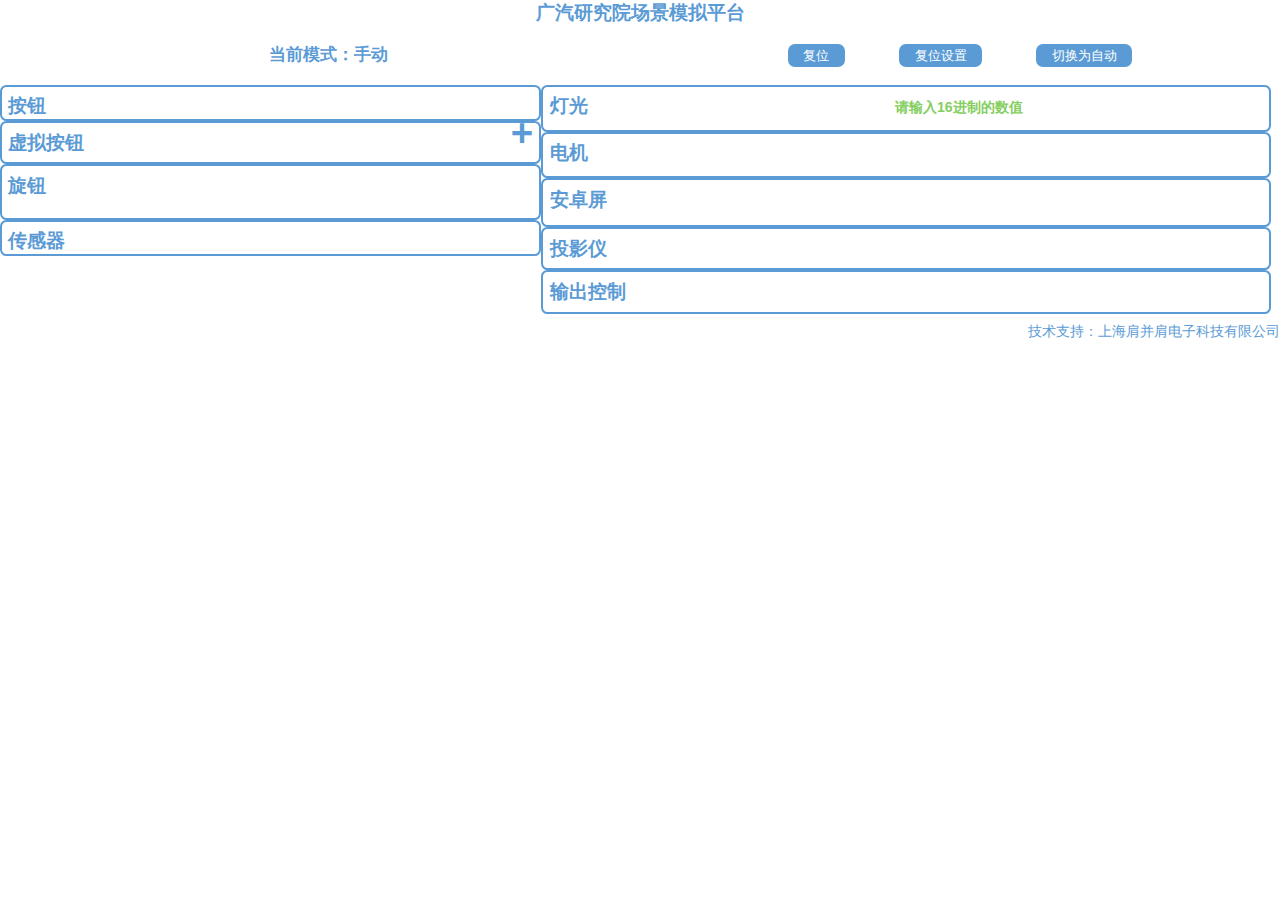
==== commit c2e854cf: "16.00" ====
--- a/index.html
+++ b/index.html
@@ -13,8 +13,6 @@
     <div class="boy">
         <div id="app"></div>
 			
-		
-
         <!-- 头部 -->
         <div class="top">
             <div class="top_one">广汽研究院场景模拟平台</div>
@@ -97,6 +95,9 @@
 
                     </div>
 
+
+
+                    
                     <div class="Restoration_btn">
                         <button class="Restoration_cancel">取消</button>
                         <button class="Restoration_seva">保存</button>
@@ -216,7 +217,7 @@
                 <div class="right">
                     <!-- 灯光 -->
                     <div class="lamplight">
-                        <div class="lamp_span">灯光</div>
+                        <div class="lamp_span">灯光<span class="lamp_T">请输入16进制的数值</span></div>
                         <div class="lamp_body" id="lamp_body">
                             <!-- <div class="lamp_body_one">
                                 <input type="text" name="" class="lamp_remark ">
@@ -280,12 +281,13 @@
                                     <span class="elec_body_one_id">0x123</span>
                                 </span>
                                 <div class="elec_right">
-
-                                    <input type="range" disabled="true" name="" min="0" max="100" value="10" step="1" class="elec_int">
+                                  
+                                    <input type="range" class="elec_range" disabled="true" name="" min="0" max="100" value="10" step="1" class="elec_int">
                                     <input type="text" value="" class="elec_cover">
                                     <input type="text" value="" class="elec_OverAll">
                                     <input type="text" value="" class="elec_Current">
-
+                                    <span class="elec_sudu_span">速度:</span>
+                                    <input class="elec_sudu" type="text" >
                                     <button type="button" class="elec_up">前进</button>
                                     <button type="button" class="elec_down">后退</button>
 
@@ -306,6 +308,7 @@
                     <div class="android">
                         <div class="andr_span">安卓屏</div>
                         <div class="andr_body" id="andr_body">
+                            <!-- <input type="file"> -->
                             <!-- <div class="andr_body_one">
                                 <input type="text" name="" class="andr_remark">
                                 <span class="andr_body_one_span">ID:
@@ -512,5 +515,4 @@
     <script type="text/javascript" src="./lib/index.js"></script>
     <script type="text/javascript" src="./js/index.js"></script>
 </body>
-
 </html>--- a/css/index.css
+++ b/css/index.css
@@ -1,3 +1,14 @@
+html {
+    /*隐藏滚动条，当IE下溢出，仍然可以滚动*/
+    -ms-overflow-style: none;
+    /*火狐下隐藏滚动条*/
+    overflow: -moz-scrollbars-none;
+}
+
+::-webkit-scrollbar {
+    display: none;
+}
+
 .fl {
     float: left;
 }
@@ -54,10 +65,12 @@
     padding: 0.3vw 1.2vw;
     margin-right: 4vw;
     border-radius: 7px;
+    cursor: pointer;
 }
 
 .top .top_btn3 {
     margin-left: 30vw;
+    cursor: pointer;
 }
 
 .content {
@@ -105,7 +118,7 @@
 .button .button_remark {
     /* margin-top: 1.1vw; */
     border: 0px;
-    width: 3vw;
+    width: 4vw;
     height: 1vw;
     display: inline-block;
     font-size: 0.7vw;
@@ -116,8 +129,8 @@
 .button .button_body_one_span {
     padding-left: 0.2vw;
     color: #5B9BD5;
-    font-size: 1.2vw;
-    width: 5.6vw;
+    font-size: 1vw;
+    width: 4.5vw;
     display: inline-block;
 }
 
@@ -147,7 +160,7 @@
 }
 
 .button .button_body_one_btn_circle.active {
-    background-color: #5B9BD5;
+    background-color: #06c661;
 }
 
 
@@ -281,16 +294,19 @@
 
 .virtual .virtual_remark {
     border: 0px;
-    width: 3vw;
+    width: 4vw;
     height: 1vw;
     display: inline-block;
+    font-size: 0.7vw;
+    color: #5B9BD5;
+    text-align: center;
 }
 
 .virtual .virtual_body_one_span {
     padding-left: 0.2vw;
     color: #5B9BD5;
-    font-size: 1.2vw;
-    width: 5.6vw;
+    font-size: 1vw;
+    width: 4.5vw;
     display: inline-block;
 }
 
@@ -367,15 +383,19 @@
 .rotaryknob .rotaryknob_remark {
     margin-top: 1.1vw;
     border: 0px;
-    width: 3vw;
+    width: 3.2vw;
     height: 1vw;
+    display: inline-block;
+    font-size: 0.7vw;
+    color: #5B9BD5;
+    text-align: center;
 }
 
 .rotaryknob .rotaryknob_body_one_span {
     padding-left: 1vw;
     color: #5B9BD5;
     margin-top: 1.0vw;
-    font-size: 1.2vw;
+    font-size: 1vw;
 }
 
 .rotaryknob .rotaryknob_remark_one {
@@ -408,7 +428,8 @@
     color: white;
     border-radius: 5%;
     height: 1.6vw;
-    margin-top: 0.9vw;
+    margin-top: 0.8vw;
+    cursor: pointer;
     /* vertical-align: middle; */
 }
 
@@ -440,18 +461,28 @@
 }
 
 .sensor .sensor_remark {
-    border: 0px;
+    /* border: 0px;
     width: 3vw;
     height: 1vw;
-    display: inline-block;
+    display: inline-block; */
+
+    /* margin-top: 1.1vw; */
+    border: 0px;
+    width: 4vw;
+    height: 1vw;
+    display: inline-block;
+    font-size: 0.7vw;
+    color: #5B9BD5;
+    text-align: center;
+
 }
 
 .sensor .sensor_body_one_span {
     padding-left: 0.2vw;
     color: #5B9BD5;
     /* margin-top: 1vw; */
-    font-size: 1.2vw;
-    width: 5.6vw;
+    font-size: 1vw;
+    width: 5vw;
     display: inline-block;
 }
 
@@ -480,7 +511,7 @@
 }
 
 .sensor .sensor_body_one_btn_circle.active {
-    background-color: #5B9BD5;
+    background-color: #06c661;
 }
 
 .sensor .sensor_body_one_btn input {
@@ -512,7 +543,11 @@
     color: #5B9BD5;
     font-weight: bold;
 }
-
+.lamplight .lamp_T{
+    font-size: 1.1vw;
+    color: #85ce61;
+    padding-left: 24vw;
+}
 .lamplight .lamp_body {
     padding-top: 0.5vw;
 }
@@ -524,38 +559,49 @@
 .lamplight .lamp_remark {
     margin-top: 1.1vw;
     border: 0px;
-    width: 5vw;
+    width: 6vw;
     height: 1vw;
     display: inline-block;
+    font-size: 0.7vw;
+    color: #5B9BD5;
+    text-align: center;
 }
 
 .lamplight .lamp_body_one_span {
     padding-left: 1vw;
     color: #5B9BD5;
     margin-top: 1vw;
-    font-size: 1.2vw;
-    width: 6vw;
+    font-size: 1vw;
+    width: 5.8vw;
     display: inline-block;
 }
 
 .lamplight .lamp_body_one_one {
-    padding-top: 1.2vw;
+    padding-top: 0.8vw;
+}
+
+.lamplight .label_moshi {
+    font-size: 0.8vw;
+    margin-right: 1vw;
+    vertical-align: middle;
+    color: black;
 }
 
 .lamplight .lamp_body_one_one select {
     /* margin-top: 0.4vw; */
     width: 8vw;
-    font-size: 0.6vw;
+    font-size: 0.7vw;
     margin-right: 0.4vw;
     vertical-align: middle;
 }
 
 .lamplight .lamp_body_one_one input {
     width: 2vw;
+    font-size: 0.6vw;
     margin-right: 0.5vw;
-    font-size: 0.6vw;
     vertical-align: middle;
     border: 0.1vw solid #5B9BD5;
+    text-align: center;
 }
 
 .lamplight .lamp_body_one_one .yanse {
@@ -574,10 +620,19 @@
     /* margin-left: 0.5vw; */
     background-color: #5B9BD5;
     border: 0;
-    margin-left: 1.4vw;
-    padding: 0.25vw 1vw;
-    color: white;
-    border-radius: 10%;
+    font-size: 0.7vw;
+    margin-top: 0.1vw;
+    margin-left: 1vw;
+    padding: 0.25vw 0.8vw;
+    color: white;
+    border-radius: 0.2vw;
+}
+
+.lamplight .span_liudong {
+    color: black;
+    font-size: 0.7vw;
+    margin-right: 0.4vw;
+    vertical-align: middle;
 }
 
 /* 电机 */
@@ -606,16 +661,19 @@
 .electrical .elec_remark {
     margin-top: 1.1vw;
     border: 0px;
-    width: 5vw;
+    width: 6vw;
     height: 1vw;
     display: inline-block;
+    font-size: 0.7vw;
+    color: #5B9BD5;
+    text-align: center;
 }
 
 .electrical .elec_body_one_span {
     padding-left: 1vw;
     color: #5B9BD5;
     margin-top: 1vw;
-    font-size: 1.2vw;
+    font-size: 1vw;
     width: 6vw;
     display: inline-block;
 }
@@ -624,15 +682,44 @@
     display: flex;
     padding-top: 1vw;
 }
+
+.electrical .elec_sudu_span {
+    vertical-align: middle;
+    margin-left: 0.6vw;
+    margin-top: 0.2vw;
+    margin-right: 0.6vw;
+    font-size: 0.8vw;
+    color: black;
+
+}
+
+.electrical .elec_range {
+    width: 5vw;
+}
+
+.electrical .elec_sudu {
+    margin-top: 0.1vw;
+    vertical-align: middle;
+    width: 2vw;
+    height: 1vw;
+    display: inline-block;
+    font-size: 0.8vw;
+    text-align: center;
+    /* margin-top: 1.1vw; */
+    /* border: 0px; */
+}
+
 
 .electrical .elec_sm_left {
     width: 1.4vw;
     height: 1.4vw;
-    background-color: #5b9bd5;
+    background-color: #929292;
     border-radius: 50%;
     vertical-align: middle;
     display: inline-block;
-}
+    margin-right: 0.6vw;
+}
+
 
 .electrical .elec_int {
     vertical-align: middle;
@@ -674,9 +761,10 @@
 .electrical .elec_sm_right {
     width: 1.4vw;
     height: 1.4vw;
-    background-color: #5b9bd5;
+    background-color: #929292;
     border-radius: 50%;
     vertical-align: middle;
+    margin-left: 0.4vw;
     display: inline-block;
 }
 
@@ -685,6 +773,10 @@
     display: inline-block;
     margin-left: 0.5vw;
     font-size: 1vw;
+}
+
+.electrical .activeRed {
+    background-color: red;
 }
 
 .electrical .elec_right label input {
@@ -695,7 +787,8 @@
     background-color: #5B9BD5;
     border: 0;
     margin-left: 1vw;
-    padding: 0.25vw 1vw;
+    font-size: 0.7vw;
+    padding: 0.1vw 0.5vw;
     color: white;
     border-radius: 5%;
 }
@@ -727,23 +820,25 @@
 .android .andr_remark {
     margin-top: 1.1vw;
     border: 0px;
-    width: 5vw;
+    width: 6vw;
     height: 1vw;
     display: inline-block;
+    font-size: 1vw;
+    color: #5B9BD5;
+    text-align: center;
 }
 
 .android .andr_body_one_span {
     padding-left: 1vw;
     color: #5B9BD5;
     margin-top: 1vw;
-    font-size: 1.2vw;
-    width: 10vw;
+    font-size: 1vw;
+    width: 8.4vw;
     display: inline-block;
 }
 
 .android .andr_body_one_one {
     margin-top: 1vw;
-
 }
 
 .android .andr_body_one_one input {
@@ -757,7 +852,7 @@
     vertical-align: middle;
     margin-right: 2vw;
     font-size: 0.8vw;
-    padding: 0.2vw 0.6vw;
+    padding: 0.2vw 0.5vw;
     color: white;
     background-color: #5b9bd5;
     border: 0;
@@ -773,12 +868,13 @@
 
 .android .andr_body_one_one button {
     border: 0px;
+    color: white;
     background-color: #5b9bd5;
-    color: white;
     border-radius: 0.3vw;
-    padding: 0.4vw 1vw;
+    padding: 0.4vw 0.5vw;
     margin-right: 1vw;
     margin-bottom: 1vw;
+    cursor:pointer;
 }
 
 /* 投影仪 */
@@ -803,22 +899,25 @@
 .projector .proj_remark {
     margin-top: 1.1vw;
     border: 0px;
-    width: 5vw;
+    width: 6vw;
     height: 1vw;
     display: inline-block;
+    font-size: 1vw;
+    color: #5B9BD5;
+    text-align: center;
 }
 
 .projector .proj_body_one_span {
     padding-left: 1vw;
     color: #5B9BD5;
     margin-top: 0.9vw;
-    font-size: 1.2vw;
-    width: 6vw;
+    font-size: 1vw;
+    width: 8.2vw;
     display: inline-block;
 }
 
 .projector .proj_top {
-    padding-top: 1vw;
+    padding-top: 0.8vw;
     display: inline-block;
 }
 
@@ -826,9 +925,12 @@
     border: 0px;
     background-color: #5b9bd5;
     color: white;
+    font-size: 0.8vw;
     padding: 0.3vw 1.2vw;
+    border-radius: 0.2vw;
     margin-right: 1vw;
-    border-radius: 0.3vw;
+    margin-bottom: 1vw;
+    cursor: pointer;
 }
 
 .projector .proj_bott {
@@ -842,9 +944,10 @@
     border: 0px;
     background-color: #5b9bd5;
     color: white;
+    font-size: 0.8vw;
     padding: 0.3vw 1vw;
     margin-right: 0.4vw;
-    border-radius: 0.3vw;
+    border-radius: 0.2vw;
 }
 
 /* 输出控制 */
@@ -870,9 +973,12 @@
 .output .outp_remark {
     margin-top: 1.1vw;
     border: 0px;
-    width: 5vw;
+    width: 6vw;
     height: 1vw;
     display: inline-block;
+    font-size: 1vw;
+    color: #5B9BD5;
+    text-align: center;
 }
 
 .output .outp_body_one_span {
@@ -897,7 +1003,7 @@
 .output .outp_b {
     /* padding-top: 1vw; */
     display: inline-block;
-    padding-left: 1vw;
+    padding-left: 0.4vw;
     display: flex;
     flex-wrap: wrap;
     /* width: 97vw; */
@@ -915,6 +1021,7 @@
     margin-right: 1vw;
     margin-bottom: 0.4vw;
     border-radius: 0.3vw;
+    cursor: pointer;
 }
 
 .output .outp_btn input {
@@ -1107,17 +1214,16 @@
     top: 1vw;
     left: 1vw;
     width: 80vw;
-   
     z-index: 20;
     background-color: #ffffff;
     padding-top: 1vw;
     padding-left: 1vw;
     padding-bottom: 2vw;
     display: none;
-     /*height: 80vh;*/
-    /* overflow-x: auto; */
-    /* overflow-y: auto; */
-  
+    height: 90vh;
+    overflow-x: auto;
+    /*overflow-y: auto;*/
+
 }
 
 /* 复位灯光 */
@@ -1142,9 +1248,9 @@
 
 .Restoration .lamp_remark {
     border: 0px;
-    width: 5vw;
+    width: 7vw;
     height: 1.3vw;
-    font-size: 1.2vw;
+    font-size: 1vw;
     display: inline-block;
     vertical-align: middle;
 }
@@ -1207,6 +1313,7 @@
 
 .Restoration .lamp_body_one input {
     margin-left: 0.4vw;
+    /* pointer-events: none; */
 }
 
 .Restoration .Restoration_btn button {
@@ -1216,6 +1323,7 @@
     padding: 0.6vw 1.3vw;
     color: white;
     border-radius: 4px;
+    font-size: 0.8vw;
 }
 
 .Restoration_cancel {
@@ -1232,9 +1340,9 @@
 }
 
 .Restoration .Rest_library {
-    position: absolute;
+    position: fixed;
     top: 1vw;
-    right: -16.2vw;
+    right: 1vw;
     background-color: white;
     border-radius: 6px;
     /*height: 16vw;*/
@@ -1250,12 +1358,13 @@
 
 .library_head span {
     vertical-align: middle;
+    font-size: 0.8vw;
 }
 
 .library_head img {
     width: 1vw;
     vertical-align: middle;
-    margin-left: 7vw;
+    margin-left: 8vw;
 }
 
 .library_body {
@@ -1268,6 +1377,7 @@
     margin-top: 0.2vw;
     margin-bottom: 0.2vw;
     position: relative;
+    font-size: 0.8vw;
 }
 
 .library .pack {
@@ -1289,10 +1399,28 @@
 }
 
 .library_body_body_one {
-    /*display: inline-block;*/
     padding: 0.2vw 0.2vw;
-    /*width: 7vw;*/
-}
+    font-size: 0.8vw;
+    margin-bottom: 0.2vw;
+    cursor: pointer;
+}
+
+.library_body_body_one .lamp_remake {
+    margin-left: 1vw;
+}
+
+.library_body_body_one .elec_remake {
+    margin-left: 1vw;
+}
+
+.library_body_body_one .proj_remake {
+    margin-left: 1vw;
+}
+
+.library_body_body_one .outp_remake {
+    margin-left: 1vw;
+}
+
 
 /*投影仪*/
 .RestorationDiv .proj_span {
@@ -1308,8 +1436,9 @@
 .RestorationDiv .proj_remark {
     margin-top: 1.1vw;
     border: 0px;
-    width: 5vw;
+    width: 7.4vw;
     height: 1vw;
+    font-size: 1vw;
     display: inline-block;
 }
 
@@ -1333,8 +1462,9 @@
     border: 0px;
     background-color: #5b9bd5;
     color: white;
-    padding: 0.3vw 1.2vw;
+    padding: 0.4vw 1vw;
     margin-right: 1vw;
+    font-size: 0.7vw;
     border-radius: 0.3vw;
 }
 
@@ -1356,11 +1486,7 @@
 }
 
 .RestorationDiv .proj_top .active {
-    background-color: hotpink;
-}
-
-.RestorationDiv .proj_bott .active {
-    background-color: hotpink;
+    background-color: pink;
 }
 
 /*输出控制*/
@@ -1374,11 +1500,11 @@
     display: flex;
 }
 
-
 .RestorationDiv .outp_remark {
     margin-top: 1.1vw;
     border: 0px;
-    width: 5vw;
+    width: 7.4vw;
+    font-size: 1vw;
     height: 1vw;
     display: inline-block;
 }
@@ -1422,7 +1548,7 @@
     padding: 0vw 0vw;
     margin-top: 1vw;
     margin-right: 1vw;
-    margin-bottom: 0.4vw;
+    /*margin-bottom: 0.4vw;*/
     border-radius: 0.3vw;
 }
 
@@ -1470,7 +1596,8 @@
 .RestorationDiv .elec_remark {
     margin-top: 1.1vw;
     border: 0px;
-    width: 7vw;
+    font-size: 1vw;
+    width: 7.4vw;
     height: 1vw;
     display: inline-block;
 }
@@ -1578,9 +1705,10 @@
 .RestorationDiv .andr_remark {
     margin-top: 1.1vw;
     border: 0px;
-    width: 5vw;
+    width: 7.4vw;
     height: 1vw;
     display: inline-block;
+    font-size: 1vw;
 }
 
 .RestorationDiv .andr_body_one_span {
@@ -1637,7 +1765,6 @@
 .RestorationDiv .andr_body_one_one .active5 {
     background-color: pink;
 }
-
 
 
 /* 尾部 */
@@ -1646,4 +1773,4 @@
     text-align: right;
     font-size: 1.1vw;
     color: #5b9bd5;
-}
+}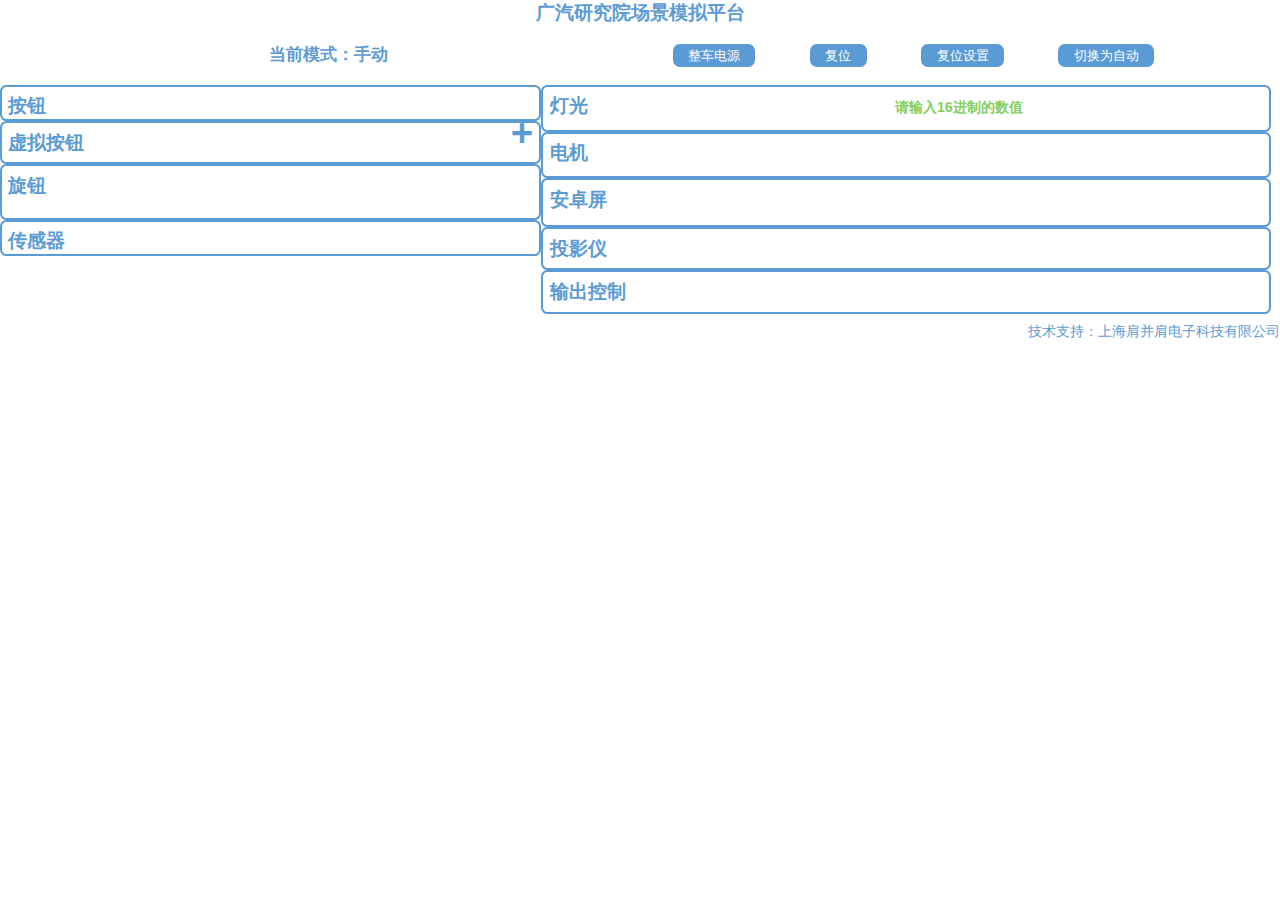
==== commit 53e0d8ba: "16.40" ====
--- a/index.html
+++ b/index.html
@@ -3,6 +3,9 @@
 
 <head>
     <meta charset="utf-8" />
+    <!-- <meta name="viewport" content="width=device-width, initial-scale=1,maximum-scale=1, user-scalable=no"> -->
+    <!-- <meta name="viewport" content="maximum-scale=1.0, minimum-scale=1.0, user-scalable=0, initial-scale=1.0, width=device-width" />
+    <meta name="format-detection" content="telephone=no, email=no, date=no, address=no"> -->
     <title></title>
 </head>
 
@@ -19,7 +22,8 @@
             <div class="top_two">
                 <!-- <span class="top_btn1">当前模式：手动</span> -->
                 <span class="top_btn1">当前模式：手动</span>
-                <span class="top_btn2 top_btn3" id="restorationBtn">复位</span>
+                <span class="top_btn2  top_btn3" id="power">整车电源</span>
+                <span class="top_btn2" id="restorationBtn">复位</span>
                 <span class="top_btn2" id="AllRestoration">复位设置</span>
                 <span class="top_btn2" id="cut">切换为自动</span>
             </div>
@@ -27,13 +31,9 @@
         <!-- 手动模式 -->
         <div class="content">
             <div class="contenter">
-
                 <div class="corer"></div>
                 <div class="Restoration" id="Restoration">
-                    <div class="RestorationDiv" id="RestorationDiv">
-
-                    </div>
-
+                    <div class="RestorationDiv" id="RestorationDiv"></div>
                     <div class="Rest_library">
                         <div class="library_head">
                             <span>设备在线状态</span>
@@ -74,24 +74,10 @@
                             </div>
                             <div class="library_body_body" id="library_body_body4">
 
+
+
                             </div>
                         </div>
-                        <!--                        <div class="library_head">-->
-                        <!--                            <span>信号</span>-->
-                        <!--                        </div>-->
-                        <!--                        <div class="library_body">-->
-                        <!--                            <div class="library_body_name">-->
-                        <!--                                <span>输入信号</span>-->
-                        <!--                                <span class="pack" id="pack3"></span>-->
-                        <!--                            </div>-->
-                        <!--                            <div class="library_body_body" id="library_body_body99">-->
-                        <!--                                <div class="library_body_body_one" id="0X201">-->
-                        <!--                                    <span>id:0X201</span>-->
-                        <!--                                    <span class="lib_span">前门1</span>-->
-                        <!--                                </div>-->
-
-                        <!--                            </div>-->
-                        <!--                        </div>-->
 
                     </div>
 
@@ -109,27 +95,7 @@
                     <div class="button">
                         <div class="button_span">按钮</div>
                         <div class="button_body" id="button_body">
-                            <!-- <div class="button_body_one">
-                                <input type="text" name="" class="button_remark">
-                                <span class="button_body_one_span">ID:
-                                    <span class="button_body_one_id">0x123</span>
-                                </span>
-                                <div class="button_body_one_one">
-                                    <div class="button_body_one_btn">
-                                        <div class="button_body_one_btn_circle"></div>
-                                        <div><input type="text"></div>
-                                    </div>
-                                    <div class="button_body_one_btn">
-                                        <div class="button_body_one_btn_circle"></div>
-                                        <div><input type="text"></div>
-                                    </div>
-                                    <div class="button_body_one_btn">
-                                        <div class="button_body_one_btn_circle"></div>
-                                        <div><input type="text"></div>
-                                    </div>
 
-                                </div>
-                            </div> -->
                         </div>
                     </div>
                     <!-- 虚拟按钮 -->
@@ -152,21 +118,7 @@
                         <div class="virtual_add" id="virt_add">+</div>
                         <div class="virtual_body" id="virtual_body">
 
-                            <!-- <div class="virtual_body_one">
-                            <input type="text" name="" class="virtual_remark">
-                            <span class="virtual_body_one_span">ID:<span class="virtual_body_one_id">0x123</span></span>
-                            <div class="button_body_one_one">
-                                <div class="virtual_body_one_btn">
-                                    <div class="virtual_body_one_btn_circle"></div>
-                                    <div><input type="text"></div>
-                                </div>
-                                <div class="virtual_body_one_btn">
-                                    <div class="virtual_body_one_btn_circle"></div>
-                                    <div><input type="text"></div>
-                                </div>
-                                <div class="virtual_delete">X</div>
-                            </div>
-                        </div> -->
+
 
                         </div>
                     </div>
@@ -174,42 +126,14 @@
                     <div class="rotaryknob">
                         <div class="rotaryknob_span">旋钮</div>
                         <div class="rotaryknob_body" id="rotaryknob_body">
-                            <!-- <div class="rotaryknob_body_one">
-                                <input type="text" name="" class="rotaryknob_remark">
-                                <span class="rotaryknob_body_one_span">ID:
-                                    <span class="rotaryknob_body_one_id">0x123</span>
-                                </span>
-                                <input type="text" readonly="readonly" class="rotaryknob_remark_one">
-                                <input type="text" value="旋转步数" class="rotaryknob_remark_two">
-                                <button type="button" class="rota_btn">Power</button>
-                            </div> -->
+
                         </div>
                     </div>
                     <!-- 传感器 -->
                     <div class="sensor">
                         <div class="sensor_span">传感器</div>
                         <div class="sensor_body" id="sensor_body">
-                            <!-- <div class="sensor_body_one">
-                                <input type="text" name="" class="sensor_remark ">
-                                <span class="sensor_body_one_span">ID:
-                                    <span class="sensor_body_one_id">0x123</span>
-                                </span>
 
-                                <div class="sensor_body_one_one">
-                                    <div class="sensor_body_one_btn">
-                                        <div class="sensor_body_one_btn_circle"></div>
-                                        <div><input type="text"></div>
-                                    </div>
-                                    <div class="sensor_body_one_btn">
-                                        <div class="sensor_body_one_btn_circle"></div>
-                                        <div><input type="text"></div>
-                                    </div>
-                                    <div class="sensor_body_one_btn">
-                                        <div class="sensor_body_one_btn_circle"></div>
-                                        <div><input type="text"></div>
-                                    </div>
-                                </div>
-                            </div> -->
                         </div>
                     </div>
                 </div>
@@ -219,88 +143,14 @@
                     <div class="lamplight">
                         <div class="lamp_span">灯光<span class="lamp_T">请输入16进制的数值</span></div>
                         <div class="lamp_body" id="lamp_body">
-                            <!-- <div class="lamp_body_one">
-                                <input type="text" name="" class="lamp_remark ">
-                                <span class="lamp_body_one_span">ID:
-                                    <span class="lamp_body_one_id">0x123</span>
-                                </span>
-                                <div class="lamp_body_one_one">
-                                    <label for="">模式:</label>
-                                    <select class="lamp_xuanxiang" name="" value="">
-                                        <option value="01">关闭模式</option>
-                                        <option value="02">打开模式</option>
-                                        <option value="03">呼吸模式</option>
-                                        <option value="04">颜色过渡模式</option>
-                                        <option value="05">正向流水保持模式</option>
-                                        <option value="06">正向流水不保持模式</option>
-                                        <option value="07">反向流水保持模式</option>
-                                        <option value="08">反向流水不保持模式</option>
-                                        <option value="09">带数量正向流水模式</option>
-                                        <option value="0A">带数量反向流水模式</option>
-                                        <option value="0B">正向灭灯流水保持模式</option>
-                                        <option value="0C">正向灭灯流水模式</option>
-                                        <option value="0D">正向慢速流水保持模式</option>
-                                        <option value="0E">正向慢速流水不保持模式</option>
-                                        <option value="0F">反向慢速流水保持模式</option>
-                                        <option value="10">反向慢速流水不保持模式</option>
-                                        <option value="11">带数量正向慢速流水模式</option>
-                                        <option value="12">带数量反向慢速流水模式</option>
-                                        <option value="13">带数量正向拖尾流水模式</option>
-                                        <option value="14">带数量反向拖尾流水模式</option>
-                                        <option value="15">多彩正向流水模式</option>
-                                        <option value="16">多彩反向流水模式</option>
-                                        <option value="17">全彩像素颜色设置模式</option>
-                                        <option value="18">全彩像素显示模式</option>
-                                        <option value="19">全彩像素清除模式</option>
-                                        <option value="1A">单色像素颜色设置模式</option>
-                                        <option value="1B">单色像素显示模式</option>
-                                    </select>
-                                    <span>流动LED:</span>
-                                    <input class="liudong" type="text">
-                                    <span>LED数量:</span>
-                                    <input class="led" type="text">
-                                    <span>速度:</span>
-                                    <input class="sudu" type="text">
-                                    <span>颜色:</span>
 
-                                    <input type="color" name="" class="yanse" />
-                                    <span>白色值:</span>
-                                    <input type="text" name="" class="type7" />
-                                    <button class="lamp_send">执行</button>
-                                </div>
-                            </div -->
                         </div>
                     </div>
                     <!-- 电机 -->
                     <div class="electrical">
                         <div class="elec_span">电机</div>
                         <div class="elec_body" id="elec_body">
-                            <!-- <div class="elec_body_one">
-                                <input type="text" name="" class="elec_remark">
-                                <span class="elec_body_one_span">ID:
-                                    <span class="elec_body_one_id">0x123</span>
-                                </span>
-                                <div class="elec_right">
-                                  
-                                    <input type="range" class="elec_range" disabled="true" name="" min="0" max="100" value="10" step="1" class="elec_int">
-                                    <input type="text" value="" class="elec_cover">
-                                    <input type="text" value="" class="elec_OverAll">
-                                    <input type="text" value="" class="elec_Current">
-                                    <span class="elec_sudu_span">速度:</span>
-                                    <input class="elec_sudu" type="text" >
-                                    <button type="button" class="elec_up">前进</button>
-                                    <button type="button" class="elec_down">后退</button>
 
-                                    <label for="">
-                                        <input type="radio" name="101" value="1">1
-                                        <input type="radio" name="101" value="2">2
-                                        <input type="radio" name="101" value="3">3
-                                        <input type="radio" name="101" value="2">4
-                                    </label>
-                                    <button type="button" class="elec_save">保存</button>
-                                    <button type="button" class="elec_send">调用</button>
-                                </div>
-                            </div> -->
                         </div>
 
                     </div>
@@ -308,194 +158,22 @@
                     <div class="android">
                         <div class="andr_span">安卓屏</div>
                         <div class="andr_body" id="andr_body">
-                            <!-- <input type="file"> -->
-                            <!-- <div class="andr_body_one">
-                                <input type="text" name="" class="andr_remark">
-                                <span class="andr_body_one_span">ID:
-                                    <span class="andr_body_one_id">0x123</span>
-                                </span>
-                                <div class="andr_body_one_one">
-                                    <button class="andr_stop andr_video">停止并关闭</button>
-                                    <button class="andr_pause andr_video">暂停</button>
-                                    <button class="andr_play andr_video">继续播放</button>
-                                    <button class="andr_video1 andr_video">视频1</button>
-                                    <button class="andr_video2 andr_video">视频2</button>
-                                    <button class="andr_video3 andr_video">视频3</button>
-                                    <button class="andr_video4 andr_video">视频4</button>
-                                    <button class="andr_video5 andr_video">视频5</button>
-                                    <button class="andr_video6 andr_video">视频6</button>
-                                    <button class="andr_video7 andr_video">视频7</button>
-                                    <button class="andr_video8 andr_video">视频8</button>
-                                    <button class="andr_video9 andr_video">视频9</button>
-                                    <button class="andr_video10 andr_video">视频10</button>
-                                </div>
-                            </div> -->
                         </div>
                     </div>
-
                     <!-- 投影仪 -->
                     <div class="projector">
                         <div class="proj_span">投影仪</div>
                         <div class="proj_body" id="proj_body">
-                            <!-- <div class="proj_body_one">
-                            <input type="text" name="" class="proj_remark">
-                            <span class="proj_body_one_span">ID:
-                                <span class="proj_body_one_id">0x123</span>
-                            </span>
-                            <div class="proj_top">
-                                <button class="proj_1">开机</button>
-                                <button class="proj_2">关机</button>
-                            </div>
-                            <div class="proj_bott">
-                                <button class="proj_3">视频1</button>
-                                <button class="proj_4">视频2</button>
-                                <button class="proj_5">视频3</button>
-                                <button class="proj_6">视频4</button>
-                                <button class="proj_7">视频5</button>
-                                <button class="proj_8">视频6</button>
-                                <button class="proj_9">视频7</button>
-                                <button class="proj_10">视频8</button>
-                            </div>
-                        </div> -->
+
                         </div>
                     </div>
                     <!-- 输出控制 -->
                     <div class="output">
                         <div class="outp_span">输出控制</div>
                         <div class="outp_body" id="outp_body">
-                            <!-- <div class="outp_body_one">
-                            <input type="text" name="" class="outp_remark">
-                            <span class="outp_body_one_span">ID:
-                                <span class="outp_body_one_id">0x123</span>
-                            </span>
-                            <div class="outp_b">
-                                <div class="outp_btn">
-                                    <input type="text" name="" value="" class="outp_input" />
-                                    <button type="button"></button>
-                                </div>
-                                <div class="outp_btn">
-                                    <input type="text" name="" value="" class="outp_input" />
-                                    <button type="button"></button>
-                                </div>
-                                <div class="outp_btn">
-                                    <input type="text" name="" value="" class="outp_input" />
-                                    <button type="button"></button>
-                                </div>
-                                <div class="outp_btn">
-                                    <input type="text" name="" value="" class="outp_input" />
-                                    <button type="button"></button>
-                                </div>
-                            </div>
-                        </div> -->
+
                         </div>
                     </div>
-                </div>
-            </div>
-
-
-        </div>
-
-
-        <!-- 自动模式 -->
-        <div class="selfmotion">
-            <div class="selfer">
-                <div class="selfer_one" id="selfer_one">
-                    <div class="selfer_lef">
-                        <span>操作讲解</span>
-                        <span>1.xxxxxxxxxxxxxxxxxxxxxx</span>
-                        <span>2.xxxxxxxxxxxxxxxxxxxxxx</span>
-                        <span>3.xxxxxxxxxxxxxxxxxxxxxx</span>
-                    </div>
-                    <div class="selfer_one_con">
-                        <span>迎宾上车</span>
-                        <!-- <input type="text" value="迎宾上车" name="" id=""> -->
-                    </div>
-                    <div class="selfer_one_right">
-                        <span>介绍</span>
-                        <span>1.xxxxxxxxxxxxxxxxxxxxxx</span>
-                        <span>2.xxxxxxxxxxxxxxxxxxxxxx</span>
-                        <span>3.xxxxxxxxxxxxxxxxxxxxxx</span>
-                        <!-- <input type="text" value="11111111111111111111111111111111111111111111111111111111111"> -->
-                        <!-- <textarea name="" cols="10" rows="10">xxxxxxxxxxxxxxxxxxxx</textarea> -->
-                    </div>
-                </div>
-                <div class="selfer_one" id="selfer_two">
-                    <div class="selfer_lef">
-                        <span>操作讲解</span>
-                        <span>1.xxxxxxxxxxxxxxxxxxxxxx</span>
-                        <span>2.xxxxxxxxxxxxxxxxxxxxxx</span>
-                        <span>3.xxxxxxxxxxxxxxxxxxxxxx</span>
-                    </div>
-                    <div class="selfer_one_con">
-                        <span>欢送下车</span>
-                        <!-- <input type="text" value="欢送下车" name=""> -->
-                    </div>
-                    <div class="selfer_one_right">
-                        <span>介绍</span>
-                        <span>1.xxxxxxxxxxxxxxxxxxxxxx</span>
-                        <span>2.xxxxxxxxxxxxxxxxxxxxxx</span>
-                        <span>3.xxxxxxxxxxxxxxxxxxxxxx</span>
-                        <!-- <input type="text" value="11111111111111111111111111111111111111111111111111111111111"> -->
-                        <!-- <textarea name="" cols="10" rows="10">xxxxxxxxxxxxxxxxxxxx</textarea> -->
-                    </div>
-                </div>
-                <div class="selfer_one" id="selfer_three">
-                    <div class="selfer_lef">
-                        <span>操作讲解</span>
-                        <span>1.xxxxxxxxxxxxxxxxxxxxxx</span>
-                        <span>2.xxxxxxxxxxxxxxxxxxxxxx</span>
-                        <span>3.xxxxxxxxxxxxxxxxxxxxxx</span>
-                    </div>
-                    <div class="selfer_one_con">
-                        <span>氛围灯体验</span>
-                        <!-- <input type="text" value="氛围灯体验" name="" id=""> -->
-                    </div>
-                    <div class="selfer_one_right">
-                        <span>介绍</span>
-                        <span>1.xxxxxxxxxxxxxxxxxxxxxx</span>
-                        <span>2.xxxxxxxxxxxxxxxxxxxxxx</span>
-                        <span>3.xxxxxxxxxxxxxxxxxxxxxx</span>
-                        <!-- <input type="text" value="11111111111111111111111111111111111111111111111111111111111"> -->
-                        <!-- <textarea name="" cols="10" rows="10">xxxxxxxxxxxxxxxxxxxx</textarea> -->
-                    </div>
-                </div>
-            </div>
-        </div>
-
-        <!-- 自动模式3 氛围灯 -->
-        <div class="Pattern3">
-            <div class="pattern3_top">氛围灯</div>
-            <div class="pattern3_btn">
-                <span>状态:<span id="patt3_state">不可启动</span></span>
-                <div class="pattern3_div" id="pattern3_z"></div>
-                <button type="button" class="pattern3_button" disabled="true">启动</button>
-                <button type="button" class="pattern3_tuichu">退出</button>
-
-            </div>
-            <div class="pattern3_bott">
-                <div class="pattern3_one">
-                    <div class="pattern3_ico" id="pattern3_ico1"></div>
-                    <div class="pattern3_num">A.xxxxxxxxxxxxx</div>
-                </div>
-                <div class="pattern3_one">
-                    <div class="pattern3_ico" id="pattern3_ico2"></div>
-                    <div class="pattern3_num">A.xxxxxxxxxxxxx</div>
-                </div>
-                <div class="pattern3_one">
-                    <div class="pattern3_ico" id="pattern3_ico3"></div>
-                    <div class="pattern3_num">A.xxxxxxxxxxxxx</div>
-                </div>
-                <div class="pattern3_one">
-                    <div class="pattern3_ico" id="pattern3_ico4"></div>
-                    <div class="pattern3_num">A.xxxxxxxxxxxxx</div>
-                </div>
-                <div class="pattern3_one">
-                    <div class="pattern3_ico" id="pattern3_ico5"></div>
-                    <div class="pattern3_num">A.xxxxxxxxxxxxx</div>
-                </div>
-                <div class="pattern3_one">
-                    <div class="pattern3_ico" id="pattern3_ico6"></div>
-                    <div class="pattern3_num">A.xxxxxxxxxxxxx</div>
                 </div>
             </div>
         </div>
@@ -505,12 +183,11 @@
             技术支持：上海肩并肩电子科技有限公司
         </div>
     </div>
-
-
     <!-- <button type="button" id="btn">发送</button> -->
     <script type="text/javascript" src="./lib/sockjs.min.js"></script>
     <script type="text/javascript" src="./lib/stomp.min1.js"></script>
     <script type="text/javascript" src="./lib/jquery-3.3.1.min.js"></script>
+    <script type="text/javascript" src="./js/touch-min.js"></script>
     <script type="text/javascript" src="./lib/vue.js"></script>
     <script type="text/javascript" src="./lib/index.js"></script>
     <script type="text/javascript" src="./js/index.js"></script>
--- a/css/index.css
+++ b/css/index.css
@@ -5,6 +5,15 @@
     overflow: -moz-scrollbars-none;
 }
 
+body {
+    -webkit-touch-callout: none;
+    -webkit-user-select: none;
+    -khtml-user-select: none;
+    -moz-user-select: none;
+    -ms-user-select: none;
+    user-select: none;
+}
+
 ::-webkit-scrollbar {
     display: none;
 }
@@ -21,9 +30,6 @@
     clear: both;
 }
 
-body {
-    /* border: 0.2vw solid #5b9bd5; */
-}
 
 .boy {
     width: 100%;
@@ -69,7 +75,7 @@
 }
 
 .top .top_btn3 {
-    margin-left: 30vw;
+    margin-left: 21vw;
     cursor: pointer;
 }
 
@@ -543,11 +549,13 @@
     color: #5B9BD5;
     font-weight: bold;
 }
-.lamplight .lamp_T{
+
+.lamplight .lamp_T {
     font-size: 1.1vw;
     color: #85ce61;
     padding-left: 24vw;
 }
+
 .lamplight .lamp_body {
     padding-top: 0.5vw;
 }
@@ -791,7 +799,19 @@
     padding: 0.1vw 0.5vw;
     color: white;
     border-radius: 5%;
-}
+    position: relative;
+}
+
+.electrical .elec_up_cover {
+    position: absolute;
+    top: 0;
+    left: 0;
+    width: 2.4vw;
+    height: 1.3vw;
+    z-index: 20;
+    /* background-color: black; */
+}
+
 
 /* 安卓屏 */
 .android {
@@ -874,7 +894,7 @@
     padding: 0.4vw 0.5vw;
     margin-right: 1vw;
     margin-bottom: 1vw;
-    cursor:pointer;
+    cursor: pointer;
 }
 
 /* 投影仪 */
